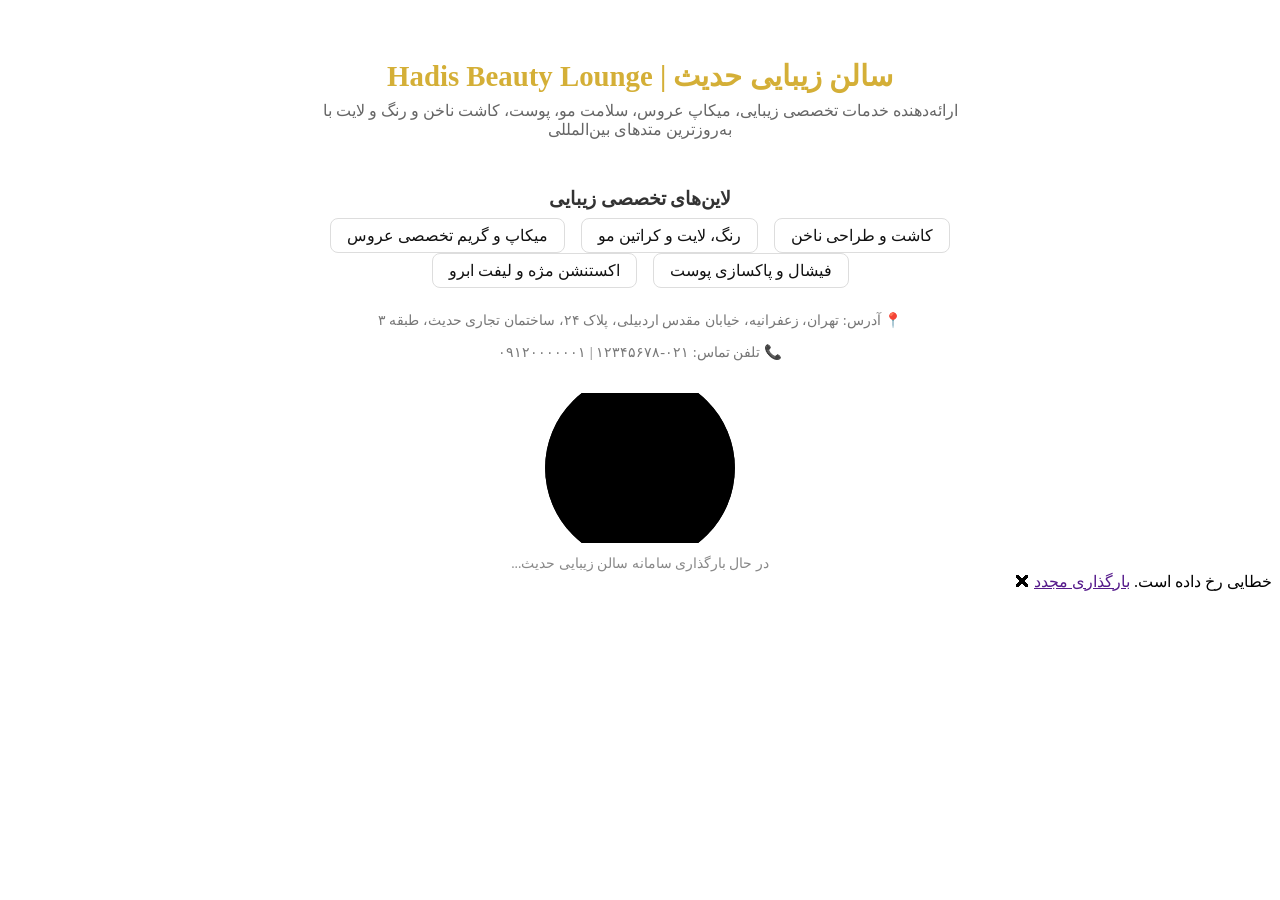
==== BlazorAppSolon/wwwroot/index.html @ bdcd31df "feat(seo): پیاده‌سازی جامع لایه سئو، داده‌های ساختاریافته Schema.org و متاداده‌ها" ====
<!DOCTYPE html>
<html lang="fa" dir="rtl">

<head>
    <meta charset="utf-8" />
    <meta name="viewport" content="width=device-width, initial-scale=1.0, maximum-scale=5.0" />
    <title>سالن زیبایی حدیث | Hadis Beauty Salon</title>
    <meta name="description" content="سالن زیبایی حدیث — خدمات لوکس و حرفه‌ای زیبایی، میکاپ عروس، سلامت مو، پوست و کاشت ناخن در زعفرانیه تهران." />
    <meta name="keywords" content="سالن زیبایی, آرایشگاه زنانه, کاشت ناخن, رنگ و لایت, میکاپ عروس, فیشال پوست, سالن زیبایی حدیث" />
    <meta name="theme-color" content="#d4af37" />
    <base href="/" />

    <!-- پیش‌بارگذاری فونت‌های اصلی جهت بهینه‌سازی سرعت و Core Web Vitals -->
    <link rel="preload" href="fonts/vazirmatn-arabic.woff2" as="font" type="font/woff2" crossorigin />
    <link rel="preload" href="fonts/playfair-display-latin.woff2" as="font" type="font/woff2" crossorigin />

    <!-- لینک کنونیکال و متاتگ‌های Open Graph و توییتر پایه -->
    <link rel="canonical" href="https://hadisbeauty.salon/" />
    <meta property="og:site_name" content="سالن زیبایی حدیث" />
    <meta property="og:title" content="سالن زیبایی حدیث | Hadis Beauty Salon" />
    <meta property="og:description" content="خدمات VIP و لوکس زیبایی، میکاپ عروس، پوست و مو در محیطی مدرن و اختصاصی." />
    <meta property="og:image" content="https://hadisbeauty.salon/img/hero.jpg" />
    <meta property="og:url" content="https://hadisbeauty.salon/" />
    <meta property="og:type" content="website" />
    <meta property="og:locale" content="fa_IR" />

    <meta name="twitter:card" content="summary_large_image" />
    <meta name="twitter:title" content="سالن زیبایی حدیث | Hadis Beauty Salon" />
    <meta name="twitter:description" content="خدمات VIP و تخصصی زیبایی بانوان در محیطی آرام و مدرن." />
    <meta name="twitter:image" content="https://hadisbeauty.salon/img/hero.jpg" />

    <link rel="stylesheet" href="css/app.css" />
    <link rel="icon" type="image/png" href="favicon.png" />
    <link href="BlazorAppSolon.styles.css" rel="stylesheet" />
    <link href="manifest.webmanifest" rel="manifest" />
    <link rel="apple-touch-icon" sizes="512x512" href="icon-512.png" />
    <link rel="apple-touch-icon" sizes="192x192" href="icon-192.png" />
</head>

<body>
    <div id="app">
        <!-- محتوای معنایی اولیه جهت خوانش موتورهای جستجو قبل از لود جاوااسکریپت (Crawler-friendly Fallback) -->
        <header style="text-align:center; padding:2rem 1rem;">
            <h1 style="color:#d4af37; font-size:1.8rem; margin-bottom:.5rem;">سالن زیبایی حدیث | Hadis Beauty Lounge</h1>
            <p style="color:#666; font-size:1rem; max-width:640px; margin:0 auto;">
                ارائه‌دهنده خدمات تخصصی زیبایی، میکاپ عروس، سلامت مو، پوست، کاشت ناخن و رنگ و لایت با به‌روزترین متدهای بین‌المللی
            </p>
        </header>

        <main style="max-width:800px; margin:0 auto; padding:0 1rem; text-align:center;">
            <h2 style="font-size:1.2rem; color:#333; margin-top:1rem;">لاین‌های تخصصی زیبایی</h2>
            <ul style="list-style:none; padding:0; display:flex; flex-wrap:wrap; justify-content:center; gap:1rem; margin-top:1rem;">
                <li><a href="services/nail" style="color:#111; text-decoration:none; padding:.5rem 1rem; border:1px solid #ddd; border-radius:8px;">کاشت و طراحی ناخن</a></li>
                <li><a href="services/hair" style="color:#111; text-decoration:none; padding:.5rem 1rem; border:1px solid #ddd; border-radius:8px;">رنگ، لایت و کراتین مو</a></li>
                <li><a href="services/bride" style="color:#111; text-decoration:none; padding:.5rem 1rem; border:1px solid #ddd; border-radius:8px;">میکاپ و گریم تخصصی عروس</a></li>
                <li><a href="services/skin" style="color:#111; text-decoration:none; padding:.5rem 1rem; border:1px solid #ddd; border-radius:8px;">فیشال و پاکسازی پوست</a></li>
                <li><a href="services/lash" style="color:#111; text-decoration:none; padding:.5rem 1rem; border:1px solid #ddd; border-radius:8px;">اکستنشن مژه و لیفت ابرو</a></li>
            </ul>

            <div style="margin-top:2rem; font-size:.9rem; color:#777;">
                <p>📍 آدرس: تهران، زعفرانیه، خیابان مقدس اردبیلی، پلاک ۲۴، ساختمان تجاری حدیث، طبقه ۳</p>
                <p>📞 تلفن تماس: ۰۲۱-۱۲۳۴۵۶۷۸ | ۰۹۱۲۰۰۰۰۰۰۱</p>
            </div>

            <div style="margin-top:2rem;">
                <svg class="loading-progress" aria-label="در حال بارگذاری">
                    <circle r="40%" cx="50%" cy="50%" />
                    <circle r="40%" cx="50%" cy="50%" />
                </svg>
                <div class="loading-progress-text" style="font-size:.85rem; color:#888; margin-top:.5rem;">در حال بارگذاری سامانه سالن زیبایی حدیث...</div>
            </div>
        </main>
    </div>

    <div id="blazor-error-ui">
        خطایی رخ داده است.
        <a href="" class="reload">بارگذاری مجدد</a>
        <a class="dismiss">🗙</a>
    </div>

    <script src="_framework/blazor.webassembly.js"></script>
    <script>navigator.serviceWorker.register('service-worker.js');</script>
</body>

</html>
---- BlazorAppSolon/wwwroot/css/app.css ----
/* ============================================================
   Hadis Beauty — Design System  (بر اساس بریف طراحی)
   ============================================================ */

:root {
    --bg-light: #F1EBE3;   /* پس زمینه اصلی روشن (بژ/کرم) */
    --bg-dark: #101010;    /* پس زمینه تیره (فوتر، برن داخلی) */
    --text-dark: #1A1A1A;  /* متن اصلی روی روشن */
    --text-light: #FFFFFF; /* متن روی تیره */
    --btn-primary: #1A1A1A;
    --accent-red: #C1272D; /* دکمه اکشن ویژه (رزرو نوبت) */
    --brand-black: #000000;
    --beige-soft: #E4D9CC; /* المان های خط نگاره تزئینی */
    --radius-pill: 999px;
    --font-brand: 'Playfair Display', 'Cormorant Garamond', Georgia, serif;
    --font-body: 'Vazirmatn', 'IRANSans', Tahoma, system-ui, sans-serif;
    --maxw: 1240px;
}

/* فونت برند: Playfair Display (سریف لوکس) — فونت متن فارسی: Vazirmatn */
@font-face {
    font-family: 'Playfair Display';
    font-style: normal;
    font-weight: 400 700;
    font-display: swap;
    src: url('../fonts/playfair-display-latin.woff2') format('woff2');
    unicode-range: U+0000-00FF, U+0131, U+0152-0153, U+02BB-02BC, U+2000-206F, U+2074, U+20AC, U+2122, U+2191, U+2193, U+2212, U+2215;
}

@font-face {
    font-family: 'Vazirmatn';
    font-style: normal;
    font-weight: 100 900;
    font-display: swap;
    src: url('../fonts/vazirmatn-arabic.woff2') format('woff2');
    unicode-range: U+0600-06FF, U+0750-077F, U+FB50-FDFF, U+FE70-FEFF, U+200C-200E, U+2010-2011;
}

@font-face {
    font-family: 'Vazirmatn';
    font-style: normal;
    font-weight: 100 900;
    font-display: swap;
    src: url('../fonts/vazirmatn-latin.woff2') format('woff2');
    unicode-range: U+0000-00FF, U+0131, U+2000-206F, U+2074, U+20AC, U+2122, U+2212;
}

* { box-sizing: border-box; }

html, body {
    margin: 0;
    padding: 0;
    direction: rtl;
    font-family: var(--font-body);
    font-size: 16px;
    line-height: 2;
    color: var(--text-dark);
    background: var(--bg-light);
}

h1, h2, h3, h4 { line-height: 1.5; margin: 0 0 .6rem; }

a { color: inherit; text-decoration: none; }

.serif {
    font-family: var(--font-brand);
    font-weight: 400;
    letter-spacing: .04em;
}

.container {
    max-width: var(--maxw);
    margin: 0 auto;
    padding: 0 20px;
}

/* ---------- دکمه ها ---------- */
.btn-solon {
    display: inline-flex;
    align-items: center;
    gap: .5rem;
    padding: .8rem 2.1rem;
    border-radius: var(--radius-pill);
    background: var(--btn-primary);
    color: var(--text-light);
    border: none;
    font-size: .95rem;
    cursor: pointer;
    transition: opacity .25s, transform .25s;
}
.btn-solon:hover { opacity: .85; transform: translateY(-2px); color: var(--text-light); }
.btn-solon.red { background: var(--accent-red); }
.btn-solon.ghost { background: transparent; color: var(--text-dark); border: 1px solid var(--text-dark); }
.btn-solon.lg { padding: 1rem 2.8rem; font-size: 1.05rem; }

/* ---------- هدر دو ردیفه ---------- */
.topbar {
    background: var(--bg-dark);
    color: var(--text-light);
    font-size: .82rem;
}
.topbar .container {
    display: flex;
    align-items: center;
    justify-content: space-between;
    gap: 1rem;
    min-height: 44px;
}
.topbar a:hover { color: var(--beige-soft); }
.topnav {
    display: flex;
    gap: 1.4rem;
    flex-wrap: wrap;
    justify-content: center;
}
.topnav a { opacity: .85; }
.topnav a.active, .topnav a:hover { opacity: 1; }

.headerbar { background: var(--bg-light); border-bottom: 1px solid var(--beige-soft); }
.headerbar .container {
    display: grid;
    grid-template-columns: 1fr auto 1fr;
    align-items: center;
    padding-top: 18px;
    padding-bottom: 18px;
}
.brand { text-align: center; }
.brand .monogram {
    font-family: var(--font-brand);
    font-size: 2rem;
    letter-spacing: .18em;
    color: var(--brand-black);
}
.brand .brand-name {
    display: block;
    font-size: .72rem;
    letter-spacing: .3em;
    opacity: .7;
    margin-top: -6px;
}
.header-left { display: flex; justify-content: flex-start; }
.header-right { display: flex; justify-content: flex-end; }
.icon-btn {
    width: 42px; height: 42px;
    border-radius: 50%;
    display: inline-flex; align-items: center; justify-content: center;
    border: 1px solid var(--beige-soft);
    background: transparent;
}

/* ---------- هیرو ---------- */
.hero {
    position: relative;
    background: var(--bg-light);
    overflow: hidden;
    padding: 70px 0 90px;
}
.hero-grid {
    display: grid;
    grid-template-columns: 1fr 1fr;
    gap: 60px;
    align-items: center;
}
.hero-copy .eyebrow {
    font-size: .9rem;
    letter-spacing: .22em;
    opacity: .7;
    margin-bottom: 1rem;
}
.hero-copy h1 {
    font-family: var(--font-brand);
    font-size: clamp(2.6rem, 6vw, 4.6rem);
    letter-spacing: .03em;
    direction: ltr;
    text-align: right;
}
.hero-copy p { max-width: 460px; opacity: .8; }
.hero-media { position: relative; }
.arch {
    border-radius: 320px 320px 18px 18px;
    overflow: hidden;
    aspect-ratio: 3 / 4;
    box-shadow: 0 30px 60px rgba(0,0,0,.12);
}
.arch img { width: 100%; height: 100%; object-fit: cover; display: block; }
.play-btn {
    position: absolute;
    inset: auto auto 26px 26px;
    width: 68px; height: 68px;
    border-radius: 50%;
    background: rgba(255,255,255,.85);
    backdrop-filter: blur(4px);
    border: none;
    display: flex; align-items: center; justify-content: center;
    cursor: pointer;
}

/* گل و برگ تزئینی خط نگاره */
.leaf-deco { position: absolute; opacity: .55; pointer-events: none; z-index: 0; }
.leaf-tr { top: -20px; right: -30px; width: 240px; }
.leaf-bl { bottom: -40px; left: -30px; width: 280px; transform: rotate(180deg); }
.hero .container, .section .container { position: relative; z-index: 1; }

/* ---------- عنوان بخش ---------- */
.section { padding: 84px 0; position: relative; overflow: hidden; }
.section.light { background: var(--bg-light); }
.section-title {
    text-align: center;
    font-weight: 700;
    font-size: clamp(1.5rem, 3vw, 2.2rem);
    color: var(--text-dark);
    margin-bottom: 3rem;
}

/* ---------- گرید خدمات ---------- */
.services-grid {
    display: grid;
    grid-template-columns: repeat(6, 1fr);
    gap: 34px 20px;
}
.service-item { text-align: center; }
.service-item svg { width: 58px; height: 58px; margin-bottom: .4rem; }
.service-item span { display: block; font-size: .92rem; }
.service-item:hover svg { transform: translateY(-4px); transition: transform .3s; }

/* ---------- CTA ---------- */
.cta {
    position: relative;
    min-height: 460px;
    display: flex; align-items: center; justify-content: center;
    background-size: cover;
    background-position: center;
}
.cta::after { content: ''; position: absolute; inset: 0; background: rgba(0,0,0,.18); }
.cta-card {
    position: relative;
    z-index: 2;
    background: rgba(255,255,255,.94);
    padding: 44px 52px;
    text-align: center;
    max-width: 520px;
    box-shadow: 0 24px 60px rgba(0,0,0,.18);
}
.cta-card .brandline { font-size: .78rem; letter-spacing: .3em; opacity: .65; }

/* ---------- فوتر ---------- */
.site-footer {
    background: var(--bg-dark);
    color: var(--text-light);
    padding: 60px 0 0;
}
.footer-grid {
    display: grid;
    grid-template-columns: repeat(3, 1fr);
    gap: 40px;
    text-align: center;
}
.footer-grid h4 { font-size: 1rem; margin-bottom: 1rem; }
.footer-grid p, .footer-grid a { font-size: .9rem; opacity: .85; }
.stars { color: #E8C46A; letter-spacing: .2em; }
.ig-circle {
    width: 64px; height: 64px; border-radius: 50%;
    background: linear-gradient(45deg,#F58529,#DD2A7B,#8134AF,#515BD4);
    display: inline-flex; align-items: center; justify-content: center;
}
.footer-bottom {
    margin-top: 44px;
    border-top: 1px solid rgba(255,255,255,.14);
    padding: 18px 0;
    text-align: center;
    font-size: .8rem;
    opacity: .7;
}

/* ---------- برن صفحات داخلی ---------- */
.page-burn {
    background: linear-gradient(180deg, #F9F6F0 0%, var(--bg-light) 100%);
    color: var(--text-dark);
    padding: 42px 0 32px;
    text-align: center;
    border-bottom: 1px solid var(--beige-soft);
}
.page-burn h1 { font-size: clamp(1.8rem, 4vw, 2.6rem); font-weight: 700; color: var(--text-dark); }
.breadcrumb-solon { font-size: .88rem; opacity: .75; color: #555; }
.breadcrumb-solon a { color: var(--text-dark); font-weight: 600; }
.breadcrumb-solon span { margin: 0 .35rem; }
.page-burn h1 { font-size: clamp(1.8rem, 4vw, 2.8rem); font-weight: 700; }
.breadcrumb-solon { font-size: .85rem; opacity: .75; }
.breadcrumb-solon span { margin: 0 .35rem; }

/* ---------- گرید تصاویر ---------- */
.photo-grid {
    display: grid;
    grid-template-columns: repeat(3, 1fr);
    gap: 22px;
}
.photo-grid img {
    width: 100%;
    aspect-ratio: 4 / 5;
    object-fit: cover;
    border-radius: 10px;
    display: block;
}

/* ---------- ریسپانسیو ---------- */
@media (max-width: 991px) {
    .hero-grid { grid-template-columns: 1fr; gap: 36px; }
    .hero-copy h1 { text-align: center; }
    .hero-copy { text-align: center; }
    .hero-copy p { margin-inline: auto; }
    .services-grid { grid-template-columns: repeat(3, 1fr); }
    .photo-grid { grid-template-columns: repeat(2, 1fr); }
    .footer-grid { grid-template-columns: 1fr; }
    .topnav { display: none; }
}
@media (max-width: 575px) {
    .services-grid { grid-template-columns: repeat(2, 1fr); }
    .photo-grid { grid-template-columns: 1fr; }
    .cta-card { padding: 30px 22px; }
}

/* ---------- Blazor error ui ---------- */
.loading-progress { position: relative; display: block; width: 8rem; height: 8rem; margin: 20vh auto 1rem; }
.loading-progress circle { fill: none; stroke: #E4D9CC; stroke-width: .6rem; transform-origin: 50% 50%; transform: rotate(-90deg); }
.loading-progress circle:last-child { stroke: #1A1A1A; stroke-dasharray: calc(3.141 * var(--blazor-load-percentage, 0%) * .8), 500%; transition: stroke-dasharray .05s ease-in-out; }
.loading-progress-text { position: absolute; text-align: center; font-weight: bold; inset: calc(20vh + 3.25rem) 0 auto 0; }
.loading-progress-text:after { content: var(--blazor-load-percentage-text, "در حال بارگذاری"); }
#blazor-error-ui {
    background: #1A1A1A; color: #fff; bottom: 0; display: none;
    left: 0; padding: .8rem 1.2rem; position: fixed; width: 100%; z-index: 1000;
}
#blazor-error-ui .dismiss { cursor: pointer; position: absolute; left: 1rem; top: .75rem; }

/* ============================================================
   پنل کاربری (مشتری / پرسنل / ادمین)
   ============================================================ */
.panel-shell { display: grid; grid-template-columns: 268px 1fr; min-height: 100vh; background: #F7F3EE; }

.panel-side {
    background: var(--bg-dark); color: var(--text-light);
    padding: 22px 16px; display: flex; flex-direction: column; gap: 14px;
    position: sticky; top: 0; height: 100vh; overflow-y: auto;
}
.panel-logo { text-align: center; display: block; margin-bottom: .6rem; }
.panel-logo .monogram { font-family: var(--font-brand); font-size: 1.8rem; letter-spacing: .18em; }
.panel-logo small { display: block; font-size: .65rem; letter-spacing: .28em; opacity: .6; }

.panel-nav { display: flex; flex-direction: column; gap: 2px; flex: 1; }
.panel-nav .nav-group {
    font-size: .7rem; letter-spacing: .12em; opacity: .5;
    margin: 14px 8px 4px; border-top: 1px solid rgba(255,255,255,.1); padding-top: 10px;
}
.panel-nav a {
    display: block; padding: .55rem .8rem; border-radius: 10px;
    font-size: .88rem; opacity: .85; transition: background .2s;
}
.panel-nav a:hover { background: rgba(255,255,255,.08); opacity: 1; }
.panel-nav a.active { background: var(--beige-soft); color: var(--text-dark); opacity: 1; }

.logout {
    margin-top: auto; background: transparent; color: #fff;
    border: 1px solid rgba(255,255,255,.3); border-radius: var(--radius-pill);
    padding: .6rem; cursor: pointer; font-family: inherit;
}
.logout:hover { background: var(--accent-red); border-color: var(--accent-red); }

.panel-main { display: flex; flex-direction: column; }
.panel-top {
    background: #fff; border-bottom: 1px solid #E8DFD4;
    padding: 14px 26px; display: flex; align-items: center; justify-content: space-between;
}
.role-chip {
    background: var(--beige-soft); border-radius: var(--radius-pill);
    padding: .15rem .75rem; font-size: .75rem; margin-right: .6rem;
}
.panel-body { padding: 26px; }
.panel-title { font-size: 1.3rem; font-weight: 700; margin-bottom: 1.2rem; }

.stat-grid { display: grid; grid-template-columns: repeat(auto-fit, minmax(160px, 1fr)); gap: 16px; }
.stat {
    background: #fff; border: 1px solid #EFE6DA; border-radius: 14px;
    padding: 18px; text-align: center;
}
.stat span { font-size: 1.6rem; }
.stat b { display: block; font-size: 1.5rem; margin: .2rem 0; }
.stat small { opacity: .65; }

.panel-card {
    background: #fff; border: 1px solid #EFE6DA; border-radius: 14px;
    padding: 20px; margin-top: 20px;
}
.panel-card-head {
    display: flex; align-items: center; justify-content: space-between;
    gap: 1rem; flex-wrap: wrap; margin-bottom: 1rem;
}
.panel-card-head h3 { font-size: 1.05rem; margin: 0; }

.panel-table { width: 100%; border-collapse: collapse; font-size: .88rem; }
.panel-table th, .panel-table td { padding: .6rem .7rem; text-align: right; border-bottom: 1px solid #F0E9E0; }
.panel-table th { background: #FAF6F1; font-weight: 700; white-space: nowrap; }
.panel-table tbody tr:hover { background: #FCFAF7; }

.badge { border-radius: var(--radius-pill); padding: .1rem .7rem; font-size: .75rem; }
.badge.ok { background: #E3F2E5; color: #24662F; }
.badge.off { background: #F4E3E3; color: #8C2B2B; }

.row-actions { display: flex; gap: .4rem; }
.mini {
    border: 1px solid #DDD1C2; background: #fff; border-radius: var(--radius-pill);
    padding: .25rem .8rem; font-size: .78rem; cursor: pointer; font-family: inherit;
}
.mini:hover { background: #F3ECE3; }
.mini.danger { border-color: #E2B4B4; color: var(--accent-red); }

.panel-input {
    width: 100%; padding: .55rem .8rem; border: 1px solid #DED3C5;
    border-radius: 10px; font-family: inherit; font-size: .9rem; background: #fff;
}
.panel-input:focus { outline: none; border-color: var(--text-dark); }

.form-grid { display: grid; grid-template-columns: repeat(auto-fit, minmax(230px, 1fr)); gap: 14px; }
.form-field label { display: block; font-size: .82rem; margin-bottom: .3rem; opacity: .75; }
.switch { display: flex; align-items: center; gap: .5rem; }

.entity-links { display: grid; grid-template-columns: repeat(auto-fill, minmax(190px, 1fr)); gap: 10px; }
.entity-link {
    display: flex; align-items: center; gap: .6rem; padding: .7rem .9rem;
    border: 1px solid #EFE6DA; border-radius: 12px; background: #FDFBF9; font-size: .9rem;
}
.entity-link:hover { border-color: var(--text-dark); }
.entity-link .ico { font-size: 1.1rem; }

.panel-alert {
    background: #F3EDE4; border-right: 3px solid var(--text-dark);
    padding: .6rem 1rem; border-radius: 8px; margin: .8rem 0; font-size: .88rem;
}
.panel-alert.error { background: #FBEDED; border-right-color: var(--accent-red); color: #8C2B2B; }

.modal-backdrop { position: fixed; inset: 0; background: rgba(0,0,0,.45); z-index: 900; }
.modal-box {
    position: fixed; z-index: 901; top: 50%; left: 50%; transform: translate(-50%, -50%);
    background: #fff; border-radius: 16px; padding: 26px; width: min(760px, 92vw);
    max-height: 86vh; overflow-y: auto; box-shadow: 0 30px 70px rgba(0,0,0,.3);
}
.modal-box h3 { font-size: 1.05rem; margin-bottom: 1.2rem; }

.login-card {
    background: #fff; border: 1px solid #EFE6DA; border-radius: 18px;
    padding: 34px; box-shadow: 0 24px 60px rgba(0,0,0,.08);
}
.login-card .form-field { margin-bottom: .9rem; }
.demo-box {
    margin-top: 1.4rem; background: #FAF6F1; border-radius: 12px;
    padding: .9rem 1.1rem; font-size: .82rem;
}
.demo-box ul { margin: .4rem 0 0; padding-right: 1.1rem; }
.validation-message { color: var(--accent-red); font-size: .78rem; }

@media (max-width: 900px) {
    .panel-shell { grid-template-columns: 1fr; }
    .panel-side { position: static; height: auto; }
}

.source-chip {
    font-size: .68rem; font-weight: 400; background: #F0E9E0;
    border-radius: var(--radius-pill); padding: .1rem .6rem; margin-right: .5rem; opacity: .8;
}
.conn-dot { display: inline-flex; align-items: center; gap: .35rem; font-size: .75rem; opacity: .8; }
.conn-dot i { width: 8px; height: 8px; border-radius: 50%; background: #2E7D32; display: inline-block; }
.conn-dot.offline i { background: #C1272D; }

.quick-login { display: flex; gap: .5rem; flex-wrap: wrap; margin: .6rem 0; }
.quick-login .mini { padding: .4rem 1rem; }

/* ============================================================
   نمونه کارها (صفحات خدمات، گالری و علاقه مندی ها)
   ============================================================ */
.service-pages { display: grid; grid-template-columns: repeat(auto-fit, minmax(290px, 1fr)); gap: 22px; }
.service-page-card {
    background: #fff; border: 1px solid #EFE6DA; border-radius: 16px; overflow: hidden;
    display: flex; flex-direction: column; transition: transform .25s, box-shadow .25s;
}
.service-page-card:hover { transform: translateY(-4px); box-shadow: 0 18px 40px rgba(0,0,0,.1); }
.service-page-card img { width: 100%; height: 190px; object-fit: cover; }
.service-page-card > div { padding: 16px 18px 20px; }
.service-page-card h3 { font-size: 1.05rem; }
.service-page-card p { font-size: .88rem; opacity: .75; line-height: 1.9; }
.from-price { display: block; font-size: .85rem; font-weight: 700; }
.work-count { display: inline-block; margin-top: .4rem; font-size: .75rem; background: var(--beige-soft); border-radius: var(--radius-pill); padding: .1rem .7rem; }

.service-intro { display: grid; grid-template-columns: 1fr auto; gap: 34px; align-items: center; }
.service-intro .arch { aspect-ratio: 3/4; border-radius: 240px 240px 16px 16px; }

.work-grid { display: grid; grid-template-columns: repeat(auto-fill, minmax(255px, 1fr)); gap: 20px; }
.work-card {
    background: #fff; border: 1px solid #EFE6DA; border-radius: 16px; overflow: hidden;
    display: flex; flex-direction: column; transition: transform .25s, box-shadow .25s;
}
.work-card:hover { transform: translateY(-4px); box-shadow: 0 18px 40px rgba(0,0,0,.1); }
.work-thumb { position: relative; cursor: pointer; }
.work-thumb img { width: 100%; aspect-ratio: 4/5; object-fit: cover; display: block; }
.work-price {
    position: absolute; bottom: 10px; right: 10px; background: rgba(255,255,255,.92);
    border-radius: var(--radius-pill); padding: .15rem .8rem; font-size: .75rem;
}
.work-body { padding: 14px 16px 18px; display: flex; flex-direction: column; gap: .5rem; }
.work-body h4 { font-size: .98rem; margin: 0; cursor: pointer; }
.work-meta { display: flex; gap: .9rem; font-size: .78rem; opacity: .7; flex-wrap: wrap; }
.work-actions { display: flex; gap: .4rem; flex-wrap: wrap; align-items: center; }

.fav-btn {
    border: 1px solid #DED3C5; background: #fff; border-radius: var(--radius-pill);
    padding: .28rem .85rem; font-size: .78rem; cursor: pointer; font-family: inherit;
}
.fav-btn:hover { border-color: var(--accent-red); }
.fav-btn.on { background: #FBEDED; border-color: var(--accent-red); color: var(--accent-red); }
.mini.primary { background: var(--text-dark); color: #fff; border-color: var(--text-dark); }
.need-login { display: block; font-size: .75rem; color: var(--accent-red); }
.need-login a { text-decoration: underline; }

.filter-bar { display: flex; gap: .5rem; flex-wrap: wrap; justify-content: center; margin-bottom: 2rem; }
.chip {
    border: 1px solid #DED3C5; background: #fff; border-radius: var(--radius-pill);
    padding: .4rem 1.1rem; font-size: .85rem; cursor: pointer; font-family: inherit;
}
.chip.on { background: var(--text-dark); color: #fff; border-color: var(--text-dark); }

.work-modal { width: min(920px, 94vw); }
.modal-close {
    position: absolute; top: 14px; left: 14px; border: none; background: transparent;
    font-size: 1.1rem; cursor: pointer;
}
.work-modal-grid { display: grid; grid-template-columns: 320px 1fr; gap: 26px; }
.work-modal-img { width: 100%; aspect-ratio: 4/5; object-fit: cover; border-radius: 12px; }
.ba-switch { display: flex; gap: .4rem; justify-content: center; margin-top: .6rem; }
.work-chip { background: var(--beige-soft); border-radius: var(--radius-pill); padding: .15rem .8rem; font-size: .75rem; }
.work-specs { list-style: none; padding: 0; margin: 1rem 0; }
.work-specs li { display: flex; justify-content: space-between; border-bottom: 1px dashed #EDE3D7; padding: .35rem 0; font-size: .88rem; }
.work-specs span { opacity: .7; }
.work-tags { display: flex; gap: .4rem; flex-wrap: wrap; font-size: .75rem; opacity: .7; }

.reserve-work { display: grid; grid-template-columns: 180px 1fr; gap: 20px; background: #fff;
    border: 1px solid #EFE6DA; border-radius: 16px; padding: 16px; }
.reserve-work img { width: 100%; aspect-ratio: 4/5; object-fit: cover; border-radius: 12px; }

@media (max-width: 800px) {
    .service-intro { grid-template-columns: 1fr; }
    .work-modal-grid { grid-template-columns: 1fr; }
    .reserve-work { grid-template-columns: 1fr; }
}

/* ---------- آپلود تصویر ---------- */
.upload-box { display: flex; flex-direction: column; gap: .5rem; }
.upload-drop {
    border: 1px dashed #CDBFAD; border-radius: 12px; padding: .9rem 1rem;
    background: #FDFBF9; cursor: pointer; font-size: .85rem; display: block;
}
.upload-drop:hover { border-color: var(--text-dark); }
.upload-drop input { display: block; margin-bottom: .4rem; font-size: .8rem; }
.upload-preview { display: flex; gap: .8rem; align-items: center; }
.upload-preview img { width: 92px; height: 92px; object-fit: cover; border-radius: 10px; border: 1px solid #EFE6DA; }
.hash-chip {
    display: block; font-size: .7rem; direction: ltr; opacity: .65;
    word-break: break-all; margin-bottom: .4rem;
}
.cell-thumb { width: 46px; height: 46px; object-fit: cover; border-radius: 8px; }
.badge.wait { background: #FBF3E0; color: #8A6410; }

/* ---------- وبلاگ ---------- */
.blog-featured {
    display: grid; grid-template-columns: 1.1fr 1fr; gap: 26px; align-items: center;
    background: #fff; border: 1px solid #EFE6DA; border-radius: 18px; overflow: hidden; margin-bottom: 26px;
}
.blog-featured img { width: 100%; height: 100%; min-height: 260px; object-fit: cover; }
.blog-featured > div { padding: 22px 26px; }
.blog-featured h3 { font-size: 1.35rem; margin: .5rem 0; }
.blog-featured p { opacity: .8; font-size: .92rem; }

.blog-grid { display: grid; grid-template-columns: repeat(auto-fill, minmax(270px, 1fr)); gap: 20px; }
.blog-card {
    background: #fff; border: 1px solid #EFE6DA; border-radius: 16px; overflow: hidden;
    display: flex; flex-direction: column; transition: transform .25s, box-shadow .25s;
}
.blog-card:hover { transform: translateY(-4px); box-shadow: 0 18px 40px rgba(0,0,0,.1); }
.blog-card img { width: 100%; height: 175px; object-fit: cover; }
.blog-card > div { padding: 14px 16px 18px; }
.blog-card h3 { font-size: 1rem; margin: .45rem 0; line-height: 1.8; }
.blog-card p { font-size: .85rem; opacity: .75; }
.blog-card small, .blog-featured small { font-size: .75rem; opacity: .6; }

.post-title { font-size: clamp(1.5rem, 3.4vw, 2.2rem); line-height: 1.7; }
.post-meta { display: flex; gap: 1.2rem; flex-wrap: wrap; font-size: .82rem; opacity: .7; margin-bottom: 1.4rem; }
.post-hero { width: 100%; max-height: 420px; object-fit: cover; border-radius: 16px; }
.post-lead { font-size: 1.05rem; line-height: 2.2; margin: 1.6rem 0; padding-right: 1rem; border-right: 3px solid var(--beige-soft); }
.post-h2 { font-size: 1.15rem; margin-top: 2rem; }
.post-p { line-height: 2.3; opacity: .88; }
.post-list { padding-right: 1.2rem; }
.post-list li { line-height: 2.2; }
.post-tags { display: flex; gap: .5rem; flex-wrap: wrap; margin-top: 1.6rem; font-size: .78rem; opacity: .7; }
.post-cta {
    margin-top: 2.2rem; background: #fff; border: 1px solid #EFE6DA; border-radius: 16px;
    padding: 22px 26px; display: flex; align-items: center; justify-content: space-between; gap: 1rem; flex-wrap: wrap;
}
.post-cta h3 { font-size: 1.05rem; margin: 0 0 .3rem; }
.post-cta p { margin: 0; opacity: .75; font-size: .9rem; }

@media (max-width: 800px) {
    .blog-featured { grid-template-columns: 1fr; }
}

/* ============================================================
   ارتقای استایل‌ها و پیاده‌سازی نیازمندی‌های سند Solon (بندهای ۱ تا ۲۴)
   ============================================================ */

/* ---------- حذف هاله مشکی و بازطراحی هدر مدرن و لوکس (بند ۱) ---------- */
.solon-header {
    background: #FAF7F2;
    border-bottom: 1px solid #E6DDD0;
    box-shadow: 0 4px 20px rgba(0,0,0,0.03);
    position: sticky;
    top: 0;
    z-index: 1000;
}

.solon-header .topbar {
    background: #252220;
    color: #E7DFD5;
    font-size: .8rem;
    border-bottom: 1px solid rgba(255,255,255,0.06);
}
.solon-header .topbar .container {
    display: flex;
    justify-content: space-between;
    align-items: center;
    min-height: 40px;
    gap: 1rem;
}
.topbar-socials { display: flex; align-items: center; gap: 1rem; }
.topbar-socials a { display: inline-flex; align-items: center; gap: .4rem; opacity: .88; transition: opacity .2s; }
.topbar-socials a:hover { opacity: 1; color: #E8C46A; }
.topbar-info { display: flex; align-items: center; gap: .8rem; font-size: .78rem; opacity: .85; }
.dot-separator { opacity: .4; }
.topbar-panel-link {
    background: rgba(255,255,255,0.12);
    padding: .2rem .75rem;
    border-radius: 999px;
    font-size: .78rem;
    transition: background .2s;
}
.topbar-panel-link:hover { background: rgba(255,255,255,0.22); color: #fff; }

.main-navbar {
    background: #FAF7F2;
    padding: 12px 0;
}
.navbar-container {
    display: flex;
    justify-content: space-between;
    align-items: center;
    gap: 1.5rem;
}
.nav-links {
    display: flex;
    align-items: center;
    gap: 1.6rem;
}
.nav-item {
    font-size: .95rem;
    font-weight: 500;
    color: var(--text-dark);
    position: relative;
    padding: .4rem 0;
    transition: color .2s;
}
.nav-item:hover, .nav-item.active {
    color: var(--accent-red);
}

/* منوی بازشوی دسته‌بندی خدمات در هدر (بند ۱) */
.nav-dropdown { position: relative; }
.nav-dropdown-toggle { cursor: pointer; display: inline-flex; align-items: center; gap: .3rem; }
.arrow-down { font-size: .75rem; }
.nav-dropdown-menu {
    position: absolute;
    top: 100%;
    right: 0;
    background: #FFFFFF;
    border: 1px solid #EAE0D3;
    border-radius: 12px;
    box-shadow: 0 16px 36px rgba(0,0,0,0.08);
    min-width: 220px;
    padding: 8px 0;
    z-index: 1010;
    animation: fadeInMenu .2s ease-out;
}
@keyframes fadeInMenu {
    from { opacity: 0; transform: translateY(6px); }
    to { opacity: 1; transform: translateY(0); }
}
.dropdown-item {
    display: flex;
    align-items: center;
    gap: .6rem;
    padding: 10px 18px;
    font-size: .9rem;
    color: #2A2A2A;
    transition: background .2s, color .2s;
}
.dropdown-item:hover {
    background: #F8F3EC;
    color: var(--accent-red);
}
.dropdown-bullet { color: #C1272D; font-size: .6rem; }

.navbar-actions {
    display: flex;
    align-items: center;
    gap: .8rem;
}
.nav-action-btn {
    height: 42px;
    border-radius: 999px;
    border: 1px solid #E2D7C8;
    background: #FFFFFF;
    display: inline-flex;
    align-items: center;
    justify-content: center;
    cursor: pointer;
    transition: all .2s;
    color: #333;
}
.nav-action-btn:hover {
    background: #F5EFE6;
    border-color: #C1272D;
    color: #C1272D;
}
.nav-action-btn.search-trigger {
    padding: 0 16px;
    gap: .5rem;
    font-size: .85rem;
    color: #666;
}
.nav-action-btn.cart-btn {
    width: 42px;
    padding: 0;
}
.book-btn {
    padding: .65rem 1.6rem !important;
    font-size: .9rem !important;
}

/* ---------- مودال جستجوی حرفه‌ای (بند ۱) ---------- */
.search-overlay {
    position: fixed;
    inset: 0;
    background: rgba(0, 0, 0, 0.6);
    backdrop-filter: blur(4px);
    z-index: 2000;
    display: flex;
    align-items: flex-start;
    justify-content: center;
    padding-top: 80px;
}
.search-modal {
    background: #FFFFFF;
    border-radius: 20px;
    width: 90%;
    max-width: 640px;
    box-shadow: 0 24px 60px rgba(0,0,0,0.25);
    overflow: hidden;
    animation: modalSlideDown .25s ease-out;
}
@keyframes modalSlideDown {
    from { opacity: 0; transform: translateY(-20px); }
    to { opacity: 1; transform: translateY(0); }
}
.search-modal-header {
    display: flex;
    align-items: center;
    justify-content: space-between;
    padding: 16px 20px;
    border-bottom: 1px solid #EFEAE3;
    gap: 1rem;
}
.search-input-wrap {
    display: flex;
    align-items: center;
    gap: .8rem;
    flex: 1;
}
.search-input-wrap svg { color: #888; }
.search-input {
    border: none;
    outline: none;
    font-size: 1.05rem;
    width: 100%;
    font-family: var(--font-body);
}
.search-close-btn {
    border: none;
    background: #F3ECE2;
    width: 32px;
    height: 32px;
    border-radius: 50%;
    cursor: pointer;
    display: flex;
    align-items: center;
    justify-content: center;
    font-size: .9rem;
    transition: background .2s;
}
.search-close-btn:hover { background: #E5DACB; }
.search-modal-body {
    padding: 18px 20px;
    max-height: 60vh;
    overflow-y: auto;
}
.search-quick-links .quick-title {
    font-size: .85rem;
    color: #777;
    margin-bottom: .6rem;
}
.quick-chips { display: flex; gap: .5rem; flex-wrap: wrap; }
.quick-chips button {
    border: 1px solid #E5DCCE;
    background: #FAF7F2;
    border-radius: 999px;
    padding: 5px 14px;
    font-size: .82rem;
    cursor: pointer;
    font-family: var(--font-body);
    transition: all .2s;
}
.quick-chips button:hover {
    background: #C1272D;
    color: #fff;
    border-color: #C1272D;
}
.search-results-list { display: flex; flex-direction: column; gap: 8px; }
.search-result-item {
    display: flex;
    align-items: center;
    gap: 12px;
    padding: 10px 14px;
    border-radius: 12px;
    background: #FAF8F5;
    cursor: pointer;
    transition: background .2s, transform .2s;
}
.search-result-item:hover {
    background: #F2EBE0;
    transform: translateX(-4px);
}
.search-badge {
    font-size: .72rem;
    padding: 3px 8px;
    border-radius: 6px;
    font-weight: 600;
}
.badge-service { background: #FDE8E8; color: #C1272D; }
.badge-staff { background: #E8F4FD; color: #1565C0; }
.badge-work { background: #FFF4E5; color: #B78103; }
.badge-blog { background: #EBF8F2; color: #1B7A4B; }
.search-item-info { flex: 1; }
.search-item-title { font-weight: 600; font-size: .92rem; }
.search-item-sub { font-size: .78rem; opacity: .7; }
.search-item-arrow { color: #999; font-size: 1.1rem; }
.search-empty { text-align: center; padding: 2rem 1rem; opacity: .7; }

/* ---------- فوتر ۳ ستونه استاندارد (بند ۶) ---------- */
.solon-footer {
    background: #181615;
    color: #E5DFD7;
    padding: 60px 0 24px;
    margin-top: 40px;
    border-top: 3px solid #E8C46A;
}
.footer-grid-3col {
    display: grid;
    grid-template-columns: 1.2fr 1fr 1.3fr;
    gap: 40px;
}
.footer-col h4 {
    color: #FFFFFF;
    font-size: 1.1rem;
    margin-bottom: 1.2rem;
    position: relative;
    padding-bottom: .5rem;
}
.footer-col h4::after {
    content: "";
    position: absolute;
    bottom: 0;
    right: 0;
    width: 38px;
    height: 2px;
    background: #C1272D;
}
.footer-brand { margin-bottom: 1rem; }
.footer-monogram {
    font-family: var(--font-brand);
    font-size: 2.2rem;
    color: #E8C46A;
    letter-spacing: .15em;
}
.footer-brand-title {
    font-family: var(--font-brand);
    font-size: 1rem;
    letter-spacing: .25em;
    color: #FFF;
}
.footer-brand-subtitle { font-size: .82rem; opacity: .7; margin-top: -4px; }
.footer-about-short { font-size: .88rem; line-height: 2; opacity: .8; }
.footer-socials { display: flex; gap: .8rem; margin-top: 1.2rem; }
.footer-social-link {
    width: 38px;
    height: 38px;
    border-radius: 50%;
    background: rgba(255,255,255,0.08);
    display: inline-flex;
    align-items: center;
    justify-content: center;
    color: #FFF;
    transition: all .2s;
}
.footer-social-link:hover { background: #C1272D; transform: translateY(-3px); }

.footer-links-list { list-style: none; padding: 0; margin: 0 0 1.5rem; }
.footer-links-list li { margin-bottom: .6rem; }
.footer-links-list a { font-size: .88rem; opacity: .8; transition: opacity .2s, color .2s; }
.footer-links-list a:hover { opacity: 1; color: #E8C46A; padding-right: 4px; }

.footer-newsletter h5 { color: #FFF; margin: 0 0 .4rem; font-size: .95rem; }
.footer-newsletter p { font-size: .82rem; opacity: .75; line-height: 1.8; margin-bottom: .8rem; }
.newsletter-form { display: flex; gap: .5rem; }
.newsletter-form input {
    background: rgba(255,255,255,0.08);
    border: 1px solid rgba(255,255,255,0.18);
    border-radius: 999px;
    padding: .5rem 1rem;
    color: #FFF;
    font-family: var(--font-body);
    font-size: .85rem;
    flex: 1;
}
.newsletter-form button { white-space: nowrap; padding: .5rem 1.4rem; font-size: .85rem; }
.newsletter-success {
    background: rgba(46, 125, 50, 0.2);
    border: 1px solid #2E7D32;
    padding: 8px 12px;
    border-radius: 8px;
    font-size: .82rem;
    color: #81C784;
}

.footer-contact-item {
    display: flex;
    gap: .8rem;
    margin-bottom: 1rem;
    font-size: .88rem;
}
.footer-contact-item .icon { font-size: 1.1rem; }
.footer-contact-item p { margin: 2px 0 0; opacity: .82; line-height: 1.8; }
.footer-map-preview { margin-top: 1.2rem; }
.map-box {
    background: rgba(255,255,255,0.05);
    border: 1px dashed rgba(255,255,255,0.2);
    border-radius: 12px;
    padding: 14px;
    display: flex;
    flex-direction: column;
    gap: .6rem;
    align-items: flex-start;
}
.map-link-btn {
    background: #E8C46A;
    color: #1A1A1A;
    padding: 4px 14px;
    border-radius: 999px;
    font-size: .78rem;
    font-weight: 600;
}

.footer-bottom-bar {
    margin-top: 40px;
    padding-top: 20px;
    border-top: 1px solid rgba(255,255,255,0.1);
    display: flex;
    justify-content: space-between;
    align-items: center;
    font-size: .8rem;
    opacity: .75;
    flex-wrap: wrap;
    gap: 1rem;
}
.footer-enamads { display: flex; gap: .6rem; }
.enamad-chip {
    background: rgba(255,255,255,0.06);
    border: 1px solid rgba(255,255,255,0.12);
    border-radius: 6px;
    padding: 3px 8px;
    font-size: .72rem;
}

/* ---------- هیرو حرفه‌ای دو ستونه (بند ۲) ---------- */
.hero-advanced {
    padding: 48px 0 64px;
    position: relative;
    overflow: hidden;
}
.hero-2col {
    display: grid;
    grid-template-columns: 1fr 1.15fr;
    gap: 50px;
    align-items: center;
}
.hero-slider-wrap { position: relative; }
.hero-slider-arch {
    width: 100%;
    aspect-ratio: 4/5;
    border-radius: 260px 260px 28px 28px;
    overflow: hidden;
    position: relative;
    box-shadow: 0 24px 60px rgba(0,0,0,0.14);
    border: 6px solid #FFF;
}
.hero-slide-img {
    width: 100%;
    height: 100%;
    object-fit: cover;
    display: block;
    transition: transform .6s ease;
}
.slider-controls {
    position: absolute;
    bottom: 18px;
    left: 0;
    right: 0;
    display: flex;
    justify-content: space-between;
    align-items: center;
    padding: 0 18px;
    z-index: 5;
}
.slider-btn {
    width: 36px;
    height: 36px;
    border-radius: 50%;
    background: rgba(0,0,0,0.6);
    color: #FFF;
    border: none;
    cursor: pointer;
    display: flex;
    align-items: center;
    justify-content: center;
    font-size: .9rem;
    transition: background .2s;
}
.slider-btn:hover { background: #C1272D; }
.slider-dots { display: flex; gap: 6px; }
.slider-dots .dot {
    width: 8px;
    height: 8px;
    border-radius: 50%;
    background: rgba(255,255,255,0.5);
    cursor: pointer;
    transition: all .2s;
}
.slider-dots .dot.active {
    width: 20px;
    border-radius: 999px;
    background: #FFF;
}
.hero-badge {
    position: absolute;
    top: 24px;
    right: 24px;
    background: rgba(255,255,255,0.92);
    backdrop-filter: blur(8px);
    border-radius: 999px;
    padding: 6px 14px;
    box-shadow: 0 8px 20px rgba(0,0,0,0.08);
    display: flex;
    align-items: center;
    gap: .4rem;
}
.badge-star { color: #E8C46A; font-weight: 700; font-size: .9rem; }
.badge-text { font-size: .78rem; font-weight: 600; color: #333; }

.hero-text-content { display: flex; flex-direction: column; gap: 1rem; }
.hero-eyebrow {
    display: flex;
    align-items: center;
    gap: .8rem;
    font-size: .95rem;
    font-weight: 600;
    color: #C1272D;
    letter-spacing: .05em;
}
.eyebrow-line { width: 30px; height: 2px; background: #C1272D; }
.hero-main-title {
    font-size: clamp(2.4rem, 4.5vw, 3.8rem);
    line-height: 1.15;
    margin: 0;
    color: #1A1A1A;
}
.hero-desc {
    font-size: 1.05rem;
    line-height: 2.1;
    opacity: .85;
    margin: 0;
}
.hero-quick-box {
    background: #FFFFFF;
    border: 1px solid #EAE1D4;
    border-radius: 18px;
    padding: 16px 20px;
    box-shadow: 0 10px 30px rgba(0,0,0,0.04);
}
.quick-box-header {
    display: flex;
    align-items: center;
    gap: .5rem;
    font-weight: 600;
    font-size: .92rem;
    margin-bottom: .8rem;
}
.quick-box-body { display: flex; gap: 1rem; align-items: flex-end; }
.quick-select-wrap { flex: 1; }
.quick-select-wrap label { display: block; font-size: .8rem; margin-bottom: .3rem; opacity: .7; }
.quick-select {
    width: 100%;
    padding: .65rem .9rem;
    border: 1px solid #DFD5C6;
    border-radius: 10px;
    font-family: var(--font-body);
    font-size: .9rem;
    background: #FAF7F2;
}
.quick-btn { white-space: nowrap; padding: .7rem 1.6rem; font-size: .9rem; }
.hero-cta-group { display: flex; gap: 1rem; margin-top: .5rem; }

/* ---------- بخش هوشمند خدمات (بند ۲ و ۳) ---------- */
.section-heading-wrap { text-align: center; margin-bottom: 2.5rem; }
.section-tag {
    display: inline-block;
    background: rgba(193,39,45,0.08);
    color: #C1272D;
    font-size: .8rem;
    font-weight: 700;
    padding: 4px 14px;
    border-radius: 999px;
    margin-bottom: .4rem;
}
.section-subtitle { font-size: .95rem; opacity: .75; margin: 0; }

.services-modern-grid {
    display: grid;
    grid-template-columns: repeat(auto-fill, minmax(280px, 1fr));
    gap: 24px;
}
.service-modern-card {
    background: #FFFFFF;
    border-radius: 20px;
    overflow: hidden;
    border: 1px solid #EAE0D3;
    display: flex;
    flex-direction: column;
    transition: transform .25s, box-shadow .25s;
}
.service-modern-card:hover {
    transform: translateY(-6px);
    box-shadow: 0 20px 45px rgba(0,0,0,0.08);
}
.service-card-cover {
    width: 100%;
    height: 180px;
    background-size: cover;
    background-position: center;
    position: relative;
}
.service-card-overlay {
    position: absolute;
    inset: 0;
    background: linear-gradient(180deg, rgba(0,0,0,0.1) 0%, rgba(0,0,0,0.5) 100%);
}
.service-card-badge {
    position: absolute;
    bottom: 12px;
    right: 12px;
    background: rgba(255,255,255,0.92);
    font-size: .78rem;
    font-weight: 600;
    padding: 4px 12px;
    border-radius: 999px;
    color: #1A1A1A;
}
.service-card-info { padding: 18px 20px; flex: 1; display: flex; flex-direction: column; }
.service-card-info h3 { font-size: 1.15rem; margin-bottom: .4rem; }
.service-card-info p { font-size: .88rem; opacity: .75; line-height: 1.9; flex: 1; }
.service-explore-link { color: #C1272D; font-weight: 600; font-size: .88rem; margin-top: .8rem; }

.single-line-works-grid {
    display: grid;
    grid-template-columns: repeat(auto-fill, minmax(280px, 1fr));
    gap: 24px;
}
.work-showcase-card {
    background: #FFFFFF;
    border-radius: 18px;
    overflow: hidden;
    border: 1px solid #EAE0D3;
    transition: transform .25s;
}
.work-showcase-card:hover { transform: translateY(-4px); }
.work-showcase-img { position: relative; width: 100%; aspect-ratio: 4/4.5; }
.work-showcase-img img { width: 100%; height: 100%; object-fit: cover; display: block; }
.work-price-chip {
    position: absolute;
    top: 12px;
    left: 12px;
    background: rgba(0,0,0,0.7);
    color: #FFF;
    padding: 4px 10px;
    border-radius: 999px;
    font-size: .78rem;
}
.work-showcase-content { padding: 16px 18px; }
.work-showcase-content h4 { font-size: 1.05rem; margin-bottom: .4rem; }
.work-showcase-content p { font-size: .85rem; opacity: .75; line-height: 1.8; }
.work-meta { display: flex; justify-content: space-between; font-size: .8rem; opacity: .7; margin: .8rem 0; }

/* ---------- کادر لوکس رزرو نوبت (بند ۲) ---------- */
.lux-appointment-card {
    background: #1C1A19;
    color: #FFFFFF;
    border-radius: 28px;
    padding: 48px 40px;
    border: 1px solid #332E2C;
    box-shadow: 0 24px 70px rgba(0,0,0,0.18);
    text-align: center;
    position: relative;
    overflow: hidden;
}
.lux-appointment-card::before {
    content: "";
    position: absolute;
    top: -50px;
    right: -50px;
    width: 200px;
    height: 200px;
    background: radial-gradient(circle, rgba(232,196,106,0.15) 0%, transparent 70%);
}
.lux-card-inner { max-width: 760px; margin: 0 auto; }
.lux-badge {
    display: inline-block;
    background: rgba(232,196,106,0.15);
    color: #E8C46A;
    font-size: .85rem;
    font-weight: 600;
    padding: 6px 18px;
    border-radius: 999px;
    margin-bottom: 1rem;
}
.lux-card-inner h2 { font-size: clamp(2rem, 3.5vw, 2.8rem); margin-bottom: 1rem; color: #FFF; }
.lux-card-inner p { font-size: 1.05rem; opacity: .85; line-height: 2; margin-bottom: 2rem; }
.lux-card-features {
    display: flex;
    justify-content: center;
    gap: 1.8rem;
    flex-wrap: wrap;
    margin-bottom: 2.2rem;
}
.feature-item { font-size: .92rem; color: #E8C46A; }
.lux-card-actions { display: flex; justify-content: center; gap: 1rem; flex-wrap: wrap; }
.lux-btn { font-size: 1.05rem !important; }

/* ---------- معرفی پرسنل (بند ۲ و ۱۶) ---------- */
.personnel-grid {
    display: grid;
    grid-template-columns: repeat(auto-fill, minmax(260px, 1fr));
    gap: 24px;
}
.personnel-card {
    background: #FFFFFF;
    border-radius: 20px;
    overflow: hidden;
    border: 1px solid #EAE0D3;
    display: flex;
    flex-direction: column;
    text-align: center;
    transition: transform .25s, box-shadow .25s;
}
.personnel-card:hover {
    transform: translateY(-5px);
    box-shadow: 0 18px 40px rgba(0,0,0,0.07);
}
.personnel-avatar-wrap {
    position: relative;
    width: 100%;
    aspect-ratio: 4/4;
    overflow: hidden;
}
.personnel-avatar { width: 100%; height: 100%; object-fit: cover; }
.personnel-line-chip {
    position: absolute;
    bottom: 10px;
    right: 10px;
    background: #1A1A1A;
    color: #FFF;
    font-size: .75rem;
    padding: 3px 10px;
    border-radius: 999px;
}
.personnel-details { padding: 18px 16px; flex: 1; display: flex; flex-direction: column; }
.personnel-name { font-size: 1.15rem; margin-bottom: .2rem; }
.personnel-specialty { color: #C1272D; font-size: .85rem; font-weight: 600; margin-bottom: .6rem; }
.personnel-short-bio { font-size: .82rem; opacity: .75; line-height: 1.8; flex: 1; }
.personnel-schedule-badge {
    background: #F8F3EC;
    padding: 4px 10px;
    border-radius: 8px;
    font-size: .78rem;
    margin: .8rem 0;
}
.personnel-actions { display: flex; gap: .5rem; justify-content: center; }
.btn-solon.sm { padding: .45rem 1.1rem; font-size: .82rem; }

/* مودال معرفی پرسنل */
.staff-modal-top { display: flex; gap: 1.2rem; align-items: center; margin-bottom: 1.2rem; }
.staff-modal-top img { width: 100px; height: 100px; border-radius: 50%; object-fit: cover; border: 3px solid #EAE0D3; }
.staff-sub { font-size: .88rem; margin-top: .3rem; opacity: .85; }
.staff-modal-bio { background: #FAF7F2; padding: 14px 16px; border-radius: 12px; margin-bottom: 1.4rem; }
.staff-modal-bio h5 { margin: 0 0 .5rem; font-size: .92rem; }
.staff-modal-bio p { margin: 0; font-size: .88rem; line-height: 1.9; opacity: .85; }
.staff-modal-footer { display: flex; gap: .8rem; }

/* ---------- نظرات مشتریان (بند ۲) ---------- */
.testimonials-grid {
    display: grid;
    grid-template-columns: repeat(auto-fill, minmax(270px, 1fr));
    gap: 22px;
}
.testimonial-card {
    background: #FFFFFF;
    border-radius: 18px;
    padding: 22px;
    border: 1px solid #EAE0D3;
    display: flex;
    flex-direction: column;
    justify-content: space-between;
    box-shadow: 0 10px 30px rgba(0,0,0,0.03);
}
.testimonial-stars { color: #E8C46A; font-size: 1.1rem; margin-bottom: .8rem; }
.testimonial-text { font-size: .92rem; line-height: 2; opacity: .85; margin: 0 0 1.2rem; flex: 1; }
.testimonial-user { display: flex; align-items: center; gap: .8rem; border-top: 1px solid #F2ECE3; padding-top: .8rem; }
.user-avatar-circle {
    width: 38px;
    height: 38px;
    border-radius: 50%;
    background: #C1272D;
    color: #FFF;
    display: flex;
    align-items: center;
    justify-content: center;
    font-weight: 700;
}
.user-name { font-weight: 600; font-size: .9rem; }
.user-service { font-size: .78rem; opacity: .65; }

/* ---------- FAQ حرفه‌ای (بند ۲) ---------- */
.faq-category-tabs {
    display: flex;
    justify-content: center;
    gap: .6rem;
    margin-bottom: 1.8rem;
    flex-wrap: wrap;
}
.faq-tab {
    background: #FFFFFF;
    border: 1px solid #DFD5C6;
    border-radius: 999px;
    padding: .5rem 1.4rem;
    font-family: var(--font-body);
    font-size: .9rem;
    font-weight: 600;
    cursor: pointer;
    transition: all .2s;
}
.faq-tab.active {
    background: #C1272D;
    color: #FFF;
    border-color: #C1272D;
}
.faq-accordion { display: flex; flex-direction: column; gap: 12px; }
.faq-item {
    background: #FFFFFF;
    border: 1px solid #EAE0D3;
    border-radius: 14px;
    overflow: hidden;
    cursor: pointer;
    transition: border-color .2s;
}
.faq-item.open { border-color: #C1272D; }
.faq-question {
    padding: 16px 20px;
    display: flex;
    justify-content: space-between;
    align-items: center;
    font-weight: 600;
    font-size: .95rem;
}
.faq-toggle-icon {
    font-size: 1.3rem;
    font-weight: 700;
    color: #C1272D;
}
.faq-answer {
    padding: 0 20px 16px;
    border-top: 1px solid #F4EDE4;
    font-size: .9rem;
    line-height: 2;
    opacity: .85;
}

/* ---------- کامپوننت تقویم شمسی (بند ۷) ---------- */
.shamsi-picker-wrap { position: relative; width: 100%; }
.shamsi-input-box {
    display: flex;
    align-items: center;
    justify-content: space-between;
    background: #FFFFFF;
    border: 1px solid #DFD5C6;
    border-radius: 10px;
    padding: .65rem 1rem;
    cursor: pointer;
    user-select: none;
    font-size: .92rem;
    transition: border-color .2s;
}
.shamsi-input-box:hover { border-color: #C1272D; }
.calendar-icon { font-size: 1.1rem; margin-left: .5rem; }
.shamsi-display-text { flex: 1; font-weight: 600; color: #2A2A2A; }
.dropdown-chevron { font-size: .75rem; color: #888; }

.shamsi-dropdown {
    position: absolute;
    top: calc(100% + 6px);
    right: 0;
    background: #FFFFFF;
    border: 1px solid #DFD5C6;
    border-radius: 16px;
    box-shadow: 0 18px 45px rgba(0,0,0,0.12);
    padding: 16px;
    width: 310px;
    z-index: 1005;
    animation: fadeInMenu .2s ease-out;
}
.calendar-header {
    display: flex;
    justify-content: space-between;
    align-items: center;
    margin-bottom: 12px;
}
.cal-nav-btn {
    border: 1px solid #EAE0D3;
    background: #FAF7F2;
    border-radius: 50%;
    width: 32px;
    height: 32px;
    cursor: pointer;
    display: flex;
    align-items: center;
    justify-content: center;
    font-size: .9rem;
}
.cal-title { font-weight: 700; font-size: .95rem; }
.calendar-weekdays {
    display: grid;
    grid-template-columns: repeat(7, 1fr);
    text-align: center;
    font-size: .78rem;
    font-weight: 600;
    color: #888;
    margin-bottom: 8px;
}
.calendar-days-grid {
    display: grid;
    grid-template-columns: repeat(7, 1fr);
    gap: 4px;
}
.day-btn {
    aspect-ratio: 1/1;
    border: 1px solid transparent;
    background: transparent;
    border-radius: 8px;
    font-family: var(--font-body);
    font-size: .88rem;
    cursor: pointer;
    transition: all .15s;
}
.day-btn:hover:not(.disabled) { background: #F8F1E7; }
.day-btn.selected {
    background: #C1272D;
    color: #FFF;
    font-weight: 700;
}
.day-btn.disabled { opacity: .3; cursor: not-allowed; }
.calendar-footer {
    display: flex;
    justify-content: space-between;
    margin-top: 12px;
    padding-top: 10px;
    border-top: 1px solid #EFEAE3;
}
.cal-today-btn {
    background: transparent;
    border: none;
    color: #C1272D;
    font-weight: 600;
    cursor: pointer;
    font-size: .82rem;
}
.cal-close-btn {
    background: #1A1A1A;
    color: #FFF;
    border: none;
    padding: 3px 12px;
    border-radius: 999px;
    font-size: .8rem;
    cursor: pointer;
}

/* ---------- مراحل رزرو چند مرحله‌ای (بند ۸ و ۱۲) ---------- */
.booking-steps-bar {
    display: flex;
    align-items: center;
    justify-content: space-between;
    margin-bottom: 2rem;
    background: #FFFFFF;
    padding: 16px 24px;
    border-radius: 18px;
    border: 1px solid #EAE0D3;
}
.step-item { display: flex; align-items: center; gap: .6rem; opacity: .45; }
.step-item.active { opacity: 1; }
.step-item.done .step-num { background: #2E7D32; color: #FFF; }
.step-num {
    width: 28px;
    height: 28px;
    border-radius: 50%;
    background: #E5DACB;
    display: flex;
    align-items: center;
    justify-content: center;
    font-weight: 700;
    font-size: .85rem;
}
.step-item.active .step-num { background: #C1272D; color: #FFF; }
.step-label { font-size: .88rem; font-weight: 600; }
.step-line { flex: 1; height: 2px; background: #E5DACB; margin: 0 12px; }
.step-line.active { background: #C1272D; }

.reserve-card { background: #FFFFFF; border-radius: 20px; }
.reserve-btn-row { display: flex; gap: .8rem; margin-top: 1.8rem; }

.staff-picker-cards {
    display: grid;
    grid-template-columns: repeat(auto-fill, minmax(220px, 1fr));
    gap: 12px;
}
.staff-choice-card {
    border: 2px solid #EAE0D3;
    border-radius: 14px;
    padding: 12px;
    display: flex;
    align-items: center;
    gap: 12px;
    cursor: pointer;
    transition: all .2s;
}
.staff-choice-card:hover { border-color: #C1272D; background: #FDFBF8; }
.staff-choice-card.selected { border-color: #C1272D; background: #FFF9F9; }
.staff-choice-card img { width: 48px; height: 48px; border-radius: 50%; object-fit: cover; }
.staff-choice-info { flex: 1; }
.staff-choice-name { font-weight: 600; font-size: .9rem; }
.staff-choice-specialty { font-size: .75rem; color: #C1272D; }
.staff-choice-hours { font-size: .7rem; opacity: .65; margin-top: 2px; }
.staff-radio-check { font-size: 1.2rem; color: #C1272D; }

.staff-summary-pill {
    display: flex;
    align-items: center;
    gap: 12px;
    background: #F8F3EC;
    padding: 10px 16px;
    border-radius: 12px;
    margin-bottom: 1.4rem;
}
.staff-summary-pill img { width: 42px; height: 42px; border-radius: 50%; object-fit: cover; }

.datetime-selection-grid {
    display: grid;
    grid-template-columns: 1fr 1.2fr;
    gap: 24px;
}
.slots-grid {
    display: grid;
    grid-template-columns: repeat(3, 1fr);
    gap: 8px;
    margin-top: .6rem;
}
.time-slot-btn {
    border: 1px solid #DFD5C6;
    background: #FAF7F2;
    border-radius: 10px;
    padding: 8px 6px;
    display: flex;
    flex-direction: column;
    align-items: center;
    cursor: pointer;
    transition: all .2s;
}
.time-slot-btn:hover:not(.booked) { border-color: #C1272D; }
.time-slot-btn.selected { background: #C1272D; color: #FFF; border-color: #C1272D; }
.time-slot-btn.booked { opacity: .4; background: #EFEFEF; cursor: not-allowed; }
.slot-time { font-weight: 700; font-size: .9rem; }
.slot-status { font-size: .7rem; }
.waiting-list-callout {
    margin-top: 1.2rem;
    background: #FAF6ED;
    border: 1px dashed #D6C29E;
    border-radius: 12px;
    padding: 12px 14px;
    display: flex;
    align-items: center;
    justify-content: space-between;
    font-size: .85rem;
}

/* قیمت و شرایط متغیر (بند ۸) */
.price-breakdown-card {
    background: #FAF7F2;
    border-radius: 14px;
    padding: 18px 22px;
    margin-bottom: 1.5rem;
}
.price-row {
    display: flex;
    justify-content: space-between;
    font-size: .95rem;
    padding: 8px 0;
    border-bottom: 1px dashed #E5DCCE;
}
.price-row.discount { color: #2E7D32; font-weight: 600; }
.price-row.final {
    border-bottom: none;
    font-size: 1.15rem;
    font-weight: 700;
    padding-top: 14px;
}
.price-num.total { color: #C1272D; font-size: 1.3rem; }

.discount-input-group { margin-bottom: 1.8rem; }
.discount-controls { display: flex; gap: .6rem; margin-top: .4rem; }
.discount-feedback.valid { color: #2E7D32; font-size: .85rem; margin-top: .4rem; }
.discount-feedback.invalid { color: #C1272D; font-size: .85rem; margin-top: .4rem; }

/* هشدار حتمی قیمت متغیر (بند ۸) */
.variable-price-notice-box {
    background: #FFFDF5;
    border: 2px solid #E6CA65;
    border-radius: 14px;
    padding: 18px 20px;
    margin-bottom: 1.5rem;
}
.notice-header { display: flex; align-items: center; gap: .6rem; color: #8A6410; margin-bottom: .6rem; font-size: 1rem; }
.notice-body { font-size: .92rem; line-height: 2; margin: 0 0 1rem; color: #333; }
.terms-agree-check {
    display: flex;
    align-items: center;
    gap: .6rem;
    background: rgba(230,202,101,0.2);
    padding: 10px 14px;
    border-radius: 10px;
}
.terms-agree-check label { cursor: pointer; font-size: .92rem; }

/* مودال تأیید نهایی رزرو (بند ۱۲) */
.booking-confirm-modal { max-width: 580px; }
.confirm-modal-head { text-align: center; margin-bottom: 1.5rem; }
.confirm-icon { font-size: 2.2rem; }
.confirm-details-list { background: #FAF7F2; border-radius: 14px; padding: 14px 20px; margin-bottom: 1.5rem; }
.confirm-row { display: flex; justify-content: space-between; padding: 8px 0; border-bottom: 1px solid #ECE4D8; font-size: .92rem; }
.confirm-row.total { border-bottom: none; font-size: 1.1rem; padding-top: 12px; }
.highlight { color: #C1272D; font-size: 1.2rem; }
.confirm-modal-actions { display: flex; gap: .8rem; }

/* شبیه‌ساز درگاه زرین‌پال و رسید (بند ۹ و ۱۰) */
.gateway-simulation-box {
    max-width: 520px;
    margin: 2rem auto;
    background: #FAF8F5;
    border: 1px solid #E5DCCE;
    border-radius: 20px;
    padding: 26px;
    box-shadow: 0 14px 40px rgba(0,0,0,0.06);
}
.gateway-brand {
    display: flex;
    justify-content: space-between;
    align-items: center;
    border-bottom: 2px solid #E8C46A;
    padding-bottom: 14px;
    margin-bottom: 16px;
}
.zarin-logo { font-weight: 800; font-size: 1.2rem; color: #B38600; }
.gateway-details .gw-row { display: flex; justify-content: space-between; padding: 8px 0; font-size: .92rem; }
.gw-amount { color: #C1272D; font-size: 1.15rem; }
.gateway-actions { display: flex; flex-direction: column; gap: 10px; margin-top: 22px; }

.reservation-success-card { text-align: center; padding: 2rem 1rem; }
.success-icon-wrap {
    width: 68px;
    height: 68px;
    border-radius: 50%;
    background: #2E7D32;
    color: #FFF;
    display: flex;
    align-items: center;
    justify-content: center;
    font-size: 2rem;
    margin: 0 auto 1.2rem;
}
.ticket-receipt {
    max-width: 600px;
    margin: 2rem auto 0;
    background: #FAF7F2;
    border: 1px dashed #D6C7B2;
    border-radius: 18px;
    padding: 24px;
    text-align: right;
}
.ticket-header {
    display: flex;
    justify-content: space-between;
    font-weight: 700;
    border-bottom: 1px solid #E5DCCE;
    padding-bottom: 12px;
    margin-bottom: 14px;
}
.ticket-code { color: #C1272D; font-family: monospace; font-size: 1.05rem; }
.ticket-grid { display: grid; grid-template-columns: 1fr 1fr; gap: 12px; font-size: .9rem; }
.ticket-grid label { display: block; font-size: .78rem; opacity: .7; }
.badge-ok { background: #E8F5E9; color: #2E7D32; padding: 3px 10px; border-radius: 999px; font-weight: 600; }

/* ---------- تماس دو ستونه (بند ۵) ---------- */
.contact-2col-layout {
    display: grid;
    grid-template-columns: 1.2fr 1fr;
    gap: 36px;
}
.contact-form-card, .contact-info-card {
    background: #FFFFFF;
    border-radius: 20px;
    padding: 32px;
    border: 1px solid #EAE0D3;
}
.contact-meta-list { display: flex; flex-direction: column; gap: 18px; margin: 1.5rem 0; }
.contact-meta-row { display: flex; gap: 14px; font-size: .92rem; }
.meta-icon { font-size: 1.2rem; }
.meta-label { font-size: .8rem; opacity: .7; display: block; margin-bottom: 2px; }
.social-links-inline a { color: #C1272D; font-weight: 600; }
.quick-reserve-box {
    background: #FAF7F2;
    border-radius: 12px;
    padding: 14px;
    display: flex;
    justify-content: space-between;
    align-items: center;
    font-size: .88rem;
}

/* ---------- درباره ما (بند ۴) ---------- */
.about-hero-grid {
    display: grid;
    grid-template-columns: 1.2fr 1fr;
    gap: 40px;
    align-items: center;
}
.about-img-frame img {
    width: 100%;
    aspect-ratio: 4/4.5;
    border-radius: 220px 220px 24px 24px;
    object-fit: cover;
    box-shadow: 0 20px 50px rgba(0,0,0,0.1);
}
.about-info-cards-grid {
    display: grid;
    grid-template-columns: repeat(3, 1fr);
    gap: 24px;
    margin-bottom: 2.5rem;
}
.about-info-card {
    background: #FFFFFF;
    border-radius: 18px;
    padding: 24px;
    border: 1px solid #EAE0D3;
    text-align: center;
}
.card-icon { font-size: 2rem; margin-bottom: .6rem; }
.card-highlight {
    display: inline-block;
    background: #FAF4EB;
    color: #9C6C15;
    font-size: .78rem;
    font-weight: 600;
    padding: 3px 10px;
    border-radius: 999px;
    margin-top: .6rem;
}
.about-map-container { text-align: center; }
.map-interactive-box {
    background: #FAF7F2;
    border: 1px solid #E2D7C8;
    border-radius: 18px;
    padding: 40px 20px;
    margin-top: 1rem;
}
.map-placeholder { display: flex; flex-direction: column; align-items: center; gap: .6rem; }
.map-pin { font-size: 2.5rem; }

/* ---------- ورود دو روشی (بند ۱۳) ---------- */
.login-card-modern {
    background: #FFFFFF;
    border-radius: 24px;
    padding: 36px 32px;
    border: 1px solid #EAE0D3;
    box-shadow: 0 16px 45px rgba(0,0,0,0.06);
}
.login-title { text-align: center; font-size: 1.35rem; margin-bottom: .3rem; }
.login-desc { text-align: center; font-size: .88rem; opacity: .75; margin-bottom: 1.5rem; }
.login-method-tabs {
    display: grid;
    grid-template-columns: 1fr 1fr;
    gap: 8px;
    margin-bottom: 1.5rem;
}
.method-tab {
    background: #FAF7F2;
    border: 1px solid #E2D7C8;
    border-radius: 12px;
    padding: 10px;
    font-family: var(--font-body);
    font-size: .88rem;
    font-weight: 600;
    cursor: pointer;
    transition: all .2s;
}
.method-tab.active { background: #1A1A1A; color: #FFF; border-color: #1A1A1A; }
.login-actions-row { display: flex; flex-direction: column; gap: 10px; margin-top: 1.2rem; }
.btn-text { background: transparent; border: none; color: #C1272D; font-size: .85rem; cursor: pointer; text-decoration: underline; font-family: var(--font-body); }
.demo-box-modern {
    margin-top: 2rem;
    padding-top: 1.5rem;
    border-top: 1px dashed #E5DCCE;
    text-align: center;
}
.demo-badge { font-size: .8rem; opacity: .75; display: block; margin-bottom: .8rem; }
.quick-login-grid { display: flex; flex-direction: column; gap: 6px; }
.quick-btn-chip {
    background: #FAF7F2;
    border: 1px solid #E5DCCE;
    border-radius: 8px;
    padding: 6px 12px;
    font-size: .82rem;
    cursor: pointer;
    font-family: var(--font-body);
    transition: background .2s;
}
.quick-btn-chip:hover { background: #F0E8DC; }

/* ---------- داشبورد مدیریت و KPI (بند ۱۸) ---------- */
.admin-dashboard-container { display: flex; flex-direction: column; gap: 1rem; }
.admin-dash-header { display: flex; justify-content: space-between; align-items: center; margin-bottom: 1.2rem; flex-wrap: wrap; gap: 1rem; }
.dash-quick-actions { display: flex; gap: .6rem; }
.kpi-grid {
    display: grid;
    grid-template-columns: repeat(auto-fill, minmax(260px, 1fr));
    gap: 18px;
}
.kpi-card {
    background: #FFFFFF;
    border-radius: 18px;
    padding: 20px;
    border: 1px solid #EAE0D3;
    display: flex;
    gap: 16px;
    align-items: center;
    box-shadow: 0 8px 24px rgba(0,0,0,0.03);
}
.kpi-card.gold { border-color: #E8C46A; background: #FFFDF9; }
.kpi-icon {
    width: 52px;
    height: 52px;
    border-radius: 14px;
    background: #F8F3EC;
    display: flex;
    align-items: center;
    justify-content: center;
    font-size: 1.6rem;
}
.kpi-info { display: flex; flex-direction: column; }
.kpi-title { font-size: .82rem; opacity: .75; }
.kpi-val { font-size: 1.45rem; color: #1A1A1A; margin: 2px 0; }
.kpi-sub { font-size: .75rem; opacity: .6; }

.settings-strip-grid {
    display: grid;
    grid-template-columns: repeat(auto-fit, minmax(280px, 1fr));
    gap: 20px;
    align-items: flex-start;
}
.setting-item-block label { font-size: .88rem; display: block; margin-bottom: .4rem; }
.theme-buttons-group { display: flex; gap: 6px; flex-wrap: wrap; }
.theme-chip {
    background: #FAF7F2;
    border: 1px solid #DFD5C6;
    border-radius: 999px;
    padding: 5px 12px;
    font-size: .8rem;
    cursor: pointer;
    font-family: var(--font-body);
    transition: all .2s;
}
.theme-chip.active { background: #1A1A1A; color: #FFF; border-color: #1A1A1A; font-weight: 700; }

.period-tabs { display: flex; gap: 4px; }
.period-btn {
    border: 1px solid #E2D7C8;
    background: #FAF7F2;
    border-radius: 6px;
    padding: 4px 10px;
    font-size: .8rem;
    cursor: pointer;
    font-family: var(--font-body);
}
.period-btn.active { background: #C1272D; color: #FFF; border-color: #C1272D; }

.report-content-grid {
    display: grid;
    grid-template-columns: 1fr 1fr;
    gap: 24px;
}
.report-table-box h4 { font-size: .95rem; margin-bottom: .8rem; color: #555; }

.refund-info-box { background: #FAF7F2; padding: 12px 16px; border-radius: 12px; font-size: .88rem; display: flex; flex-direction: column; gap: 4px; }
.refund-badge { display: block; font-size: .72rem; color: #C1272D; }
.badge.inp { background: #E3F2FD; color: #1565C0; }
.badge.onl { background: #E8F5E9; color: #2E7D32; }

/* اطلاعات پایه (بند ۱۹) */
.entity-cards-grid {
    display: grid;
    grid-template-columns: repeat(auto-fill, minmax(220px, 1fr));
    gap: 16px;
}
.entity-feature-card {
    background: #FAF7F2;
    border: 1px solid #EAE0D3;
    border-radius: 16px;
    padding: 16px;
    display: flex;
    gap: 12px;
    align-items: center;
    transition: transform .2s, border-color .2s;
}
.entity-feature-card:hover { transform: translateY(-3px); border-color: #C1272D; }
.entity-feature-card .entity-icon { font-size: 1.8rem; }
.entity-card-content h4 { margin: 0 0 2px; font-size: .95rem; }
.entity-card-content p { margin: 0; font-size: .75rem; opacity: .7; }
.entity-go-link { font-size: .75rem; color: #C1272D; font-weight: 600; margin-top: 4px; display: block; }

/* اعلانات */
.notifications-list { display: flex; flex-direction: column; gap: 8px; }
.notification-item {
    display: flex;
    gap: 12px;
    align-items: flex-start;
    padding: 12px 16px;
    border-radius: 12px;
    background: #FAF7F2;
}
.notification-item.unread { background: #FFF9F9; border-right: 3px solid #C1272D; }
.notif-badge { font-size: 1.2rem; }
.notif-title { font-weight: 700; font-size: .9rem; }
.notif-body { font-size: .85rem; opacity: .8; margin: 2px 0; }
.notif-date { font-size: .72rem; opacity: .6; }

/* ============================================================
   تم‌های نرم‌افزار (بند ۲۳: کلاسیک، مدرن، لوکس، مینیمال، تیره)
   ============================================================ */

/* ۱. تم لوکس (پیش‌فرض) */
[data-theme="luxury"] {
    --bg-light: #F6EFE6;
    --text-dark: #1F1B18;
    --accent-red: #C1272D;
    --beige-soft: #E4D9CC;
}

/* ۲. تم کلاسیک */
[data-theme="classic"] {
    --bg-light: #FAF6F0;
    --text-dark: #2A211D;
    --accent-red: #8B263E;
    --btn-primary: #3B2F2F;
    --beige-soft: #DACBB5;
}

/* ۳. تم مدرن */
[data-theme="modern"] {
    --bg-light: #F4F6F8;
    --text-dark: #1E293B;
    --accent-red: #E11D48;
    --btn-primary: #0F172A;
    --beige-soft: #CBD5E1;
}

/* ۴. تم مینیمال */
[data-theme="minimal"] {
    --bg-light: #FFFFFF;
    --text-dark: #111111;
    --accent-red: #000000;
    --btn-primary: #000000;
    --beige-soft: #EEEEEE;
}

/* ۵. تم تیره (Dark Mode) */
[data-theme="dark"] {
    --bg-light: #161514;
    --text-dark: #F3ECE2;
    --accent-red: #E03137;
    --btn-primary: #E8C46A;
    --beige-soft: #383430;
}
[data-theme="dark"] .solon-header,
[data-theme="dark"] .main-navbar,
[data-theme="dark"] .panel-card,
[data-theme="dark"] .service-modern-card,
[data-theme="dark"] .personnel-card,
[data-theme="dark"] .testimonial-card,
[data-theme="dark"] .faq-item,
[data-theme="dark"] .kpi-card,
[data-theme="dark"] .contact-form-card,
[data-theme="dark"] .contact-info-card,
[data-theme="dark"] .login-card-modern,
[data-theme="dark"] .search-modal {
    background: #22201E !important;
    border-color: #383430 !important;
    color: #F3ECE2 !important;
}
[data-theme="dark"] .panel-table th { background: #2B2825 !important; color: #FFF; }
[data-theme="dark"] .panel-table td { border-bottom-color: #383430 !important; color: #EEE; }
[data-theme="dark"] .panel-input { background: #2C2926; border-color: #444; color: #FFF; }
[data-theme="dark"] .page-burn { background: #1B1A19 !important; border-bottom-color: #383430 !important; }
[data-theme="dark"] .page-burn h1 { color: #FFF !important; }

@media (max-width: 900px) {
    .hero-2col { grid-template-columns: 1fr; }
    .footer-grid-3col { grid-template-columns: 1fr; }
    .contact-2col-layout { grid-template-columns: 1fr; }
    .datetime-selection-grid { grid-template-columns: 1fr; }
    .about-hero-grid { grid-template-columns: 1fr; }
    .about-info-cards-grid { grid-template-columns: 1fr; }
    .report-content-grid { grid-template-columns: 1fr; }
    .nav-links { display: none; } /* منوی واکنش‌گرا در موبایل */
}

/* ---------- استایل‌های نوار راهنما (Breadcrumbs) و استانداردهای سئو ---------- */
.breadcrumb-container {
    margin-bottom: 1.5rem;
    padding: 0.5rem 0;
}
.breadcrumb-list {
    display: flex;
    flex-wrap: wrap;
    align-items: center;
    list-style: none;
    padding: 0;
    margin: 0;
    font-size: 0.88rem;
}
.breadcrumb-item {
    display: inline-flex;
    align-items: center;
    color: #777;
}
.breadcrumb-item a {
    color: var(--gold, #B89047);
    text-decoration: none;
    transition: color 0.2s ease;
}
.breadcrumb-item a:hover {
    color: var(--burgundy, #721C24);
    text-decoration: underline;
}
.breadcrumb-item.active {
    color: #444;
    font-weight: 600;
}
[data-theme="dark"] .breadcrumb-item.active {
    color: #DDD;
}
.breadcrumb-separator {
    margin: 0 0.5rem;
    color: #BBB;
    font-size: 0.95rem;
}
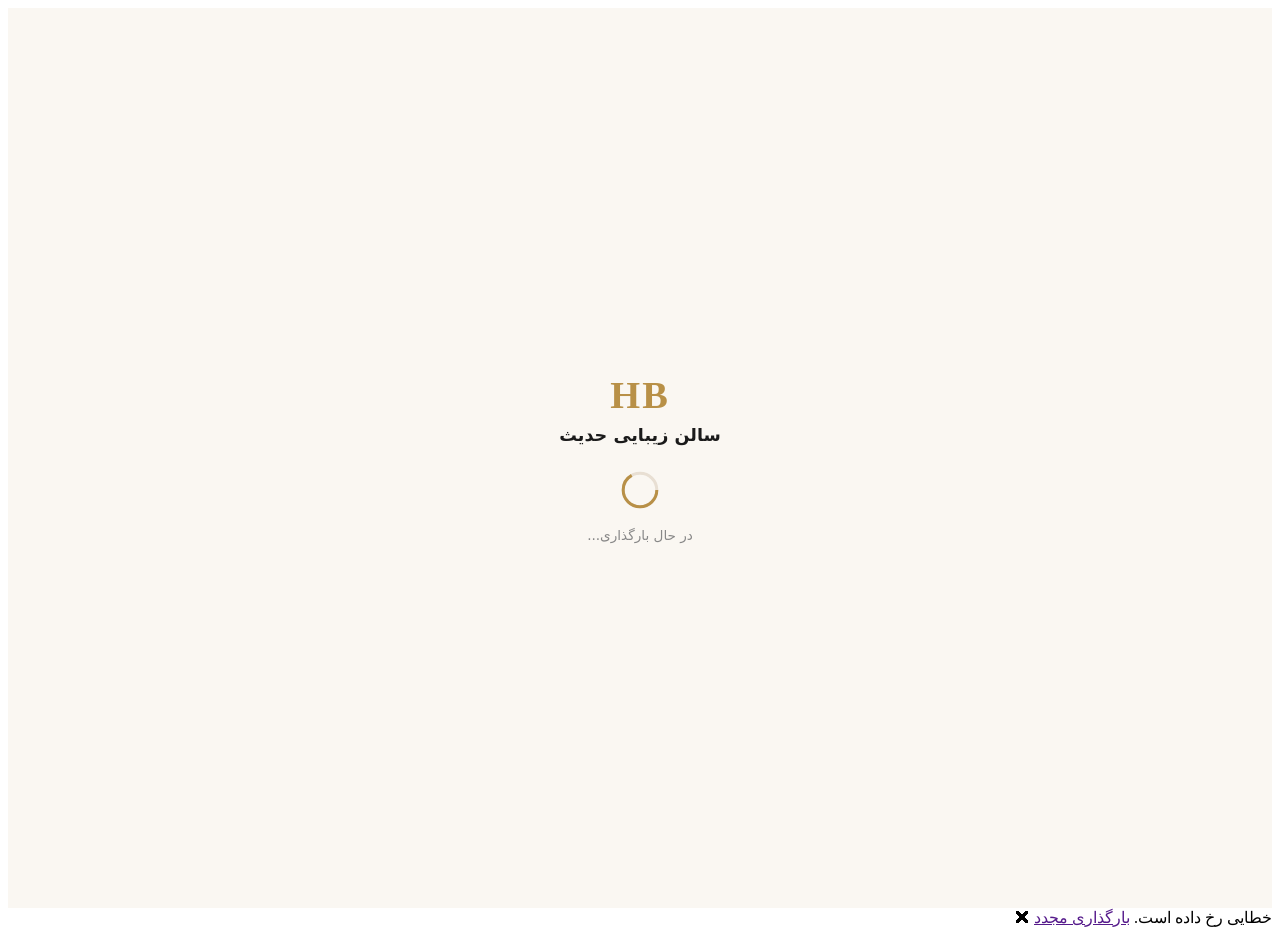
==== commit 20402444: "fix(ui): بهبود فرم‌های ثبت، کمبوباکس‌های جستجودار، حاشیه‌های گرد و حل پرش خروج از حساب - فارسی‌سازی " ====
--- a/BlazorAppSolon/wwwroot/index.html
+++ b/BlazorAppSolon/wwwroot/index.html
@@ -13,6 +13,7 @@
     <!-- پیش‌بارگذاری فونت‌های اصلی جهت بهینه‌سازی سرعت و Core Web Vitals -->
     <link rel="preload" href="fonts/vazirmatn-arabic.woff2" as="font" type="font/woff2" crossorigin />
     <link rel="preload" href="fonts/playfair-display-latin.woff2" as="font" type="font/woff2" crossorigin />
+    <link rel="preload" href="css/app.css" as="style" />
 
     <!-- لینک کنونیکال و متاتگ‌های Open Graph و توییتر پایه -->
     <link rel="canonical" href="https://hadisbeauty.salon/" />
@@ -39,37 +40,25 @@
 
 <body>
     <div id="app">
-        <!-- محتوای معنایی اولیه جهت خوانش موتورهای جستجو قبل از لود جاوااسکریپت (Crawler-friendly Fallback) -->
-        <header style="text-align:center; padding:2rem 1rem;">
-            <h1 style="color:#d4af37; font-size:1.8rem; margin-bottom:.5rem;">سالن زیبایی حدیث | Hadis Beauty Lounge</h1>
-            <p style="color:#666; font-size:1rem; max-width:640px; margin:0 auto;">
-                ارائه‌دهنده خدمات تخصصی زیبایی، میکاپ عروس، سلامت مو، پوست، کاشت ناخن و رنگ و لایت با به‌روزترین متدهای بین‌المللی
-            </p>
-        </header>
+        <!-- لودر هماهنگ و یکپارچه با تم طلایی لوکس سالن بدون پرش یا بهم‌ریختگی ظاهری -->
+        <div style="min-height:100vh; display:flex; flex-direction:column; justify-content:center; align-items:center; background:#FAF7F2; color:#333; font-family:Vazirmatn,system-ui,sans-serif;">
+            <div style="font-family:'Playfair Display',serif; font-size:2.4rem; color:#B89047; font-weight:700; letter-spacing:2px; margin-bottom:.5rem;">HB</div>
+            <div style="font-size:1.1rem; font-weight:600; color:#1A1A1A; margin-bottom:1.5rem;">سالن زیبایی حدیث</div>
+            <svg class="loading-progress" aria-label="در حال بارگذاری" style="width:42px; height:42px;">
+                <circle r="40%" cx="50%" cy="50%" style="stroke:#E8DFD3; stroke-width:3px; fill:none;" />
+                <circle r="40%" cx="50%" cy="50%" style="stroke:#B89047; stroke-width:3px; stroke-dasharray:120; stroke-dashoffset:50; fill:none;" />
+            </svg>
+            <div class="loading-progress-text" style="font-size:.85rem; color:#888; margin-top:1rem;">در حال بارگذاری...</div>
 
-        <main style="max-width:800px; margin:0 auto; padding:0 1rem; text-align:center;">
-            <h2 style="font-size:1.2rem; color:#333; margin-top:1rem;">لاین‌های تخصصی زیبایی</h2>
-            <ul style="list-style:none; padding:0; display:flex; flex-wrap:wrap; justify-content:center; gap:1rem; margin-top:1rem;">
-                <li><a href="services/nail" style="color:#111; text-decoration:none; padding:.5rem 1rem; border:1px solid #ddd; border-radius:8px;">کاشت و طراحی ناخن</a></li>
-                <li><a href="services/hair" style="color:#111; text-decoration:none; padding:.5rem 1rem; border:1px solid #ddd; border-radius:8px;">رنگ، لایت و کراتین مو</a></li>
-                <li><a href="services/bride" style="color:#111; text-decoration:none; padding:.5rem 1rem; border:1px solid #ddd; border-radius:8px;">میکاپ و گریم تخصصی عروس</a></li>
-                <li><a href="services/skin" style="color:#111; text-decoration:none; padding:.5rem 1rem; border:1px solid #ddd; border-radius:8px;">فیشال و پاکسازی پوست</a></li>
-                <li><a href="services/lash" style="color:#111; text-decoration:none; padding:.5rem 1rem; border:1px solid #ddd; border-radius:8px;">اکستنشن مژه و لیفت ابرو</a></li>
-            </ul>
-
-            <div style="margin-top:2rem; font-size:.9rem; color:#777;">
-                <p>📍 آدرس: تهران، زعفرانیه، خیابان مقدس اردبیلی، پلاک ۲۴، ساختمان تجاری حدیث، طبقه ۳</p>
-                <p>📞 تلفن تماس: ۰۲۱-۱۲۳۴۵۶۷۸ | ۰۹۱۲۰۰۰۰۰۰۱</p>
-            </div>
-
-            <div style="margin-top:2rem;">
-                <svg class="loading-progress" aria-label="در حال بارگذاری">
-                    <circle r="40%" cx="50%" cy="50%" />
-                    <circle r="40%" cx="50%" cy="50%" />
-                </svg>
-                <div class="loading-progress-text" style="font-size:.85rem; color:#888; margin-top:.5rem;">در حال بارگذاری سامانه سالن زیبایی حدیث...</div>
-            </div>
-        </main>
+            <!-- ساختار معنایی جهت خزش موتورهای جستجو (خارج از دید مزاحم کاربر) -->
+            <noscript>
+                <div style="padding:2rem; text-align:center;">
+                    <h1>سالن تخصصی زیبایی حدیث — تهران، زعفرانیه</h1>
+                    <p>ارائه‌دهنده خدمات تخصصی کاشت ناخن، رنگ و لایت، میکاپ عروس، فیشال و کراتین مو.</p>
+                    <p>تلفن: ۰۲۱-۱۲۳۴۵۶۷۸ | ۰۹۱۲۰۰۰۰۰۰۱</p>
+                </div>
+            </noscript>
+        </div>
     </div>
 
     <div id="blazor-error-ui">
--- a/BlazorAppSolon/wwwroot/css/app.css
+++ b/BlazorAppSolon/wwwroot/css/app.css
@@ -1475,6 +1475,16 @@
     font-size: .9rem;
 }
 .cal-title { font-weight: 700; font-size: .95rem; }
+.cal-select {
+    padding: 3px 6px;
+    font-size: 0.85rem;
+    font-family: inherit;
+    border: 1px solid #EAE0D3;
+    border-radius: 6px;
+    background: #FFF;
+    color: #333;
+    cursor: pointer;
+}
 .calendar-weekdays {
     display: grid;
     grid-template-columns: repeat(7, 1fr);
@@ -2117,3 +2127,141 @@
     color: #BBB;
     font-size: 0.95rem;
 }
+
+/* ---------- استایل‌های کمبوباکس جستجودار (Searchable Combobox) ---------- */
+.searchable-select-container {
+    position: relative;
+    width: 100%;
+}
+.select-trigger {
+    width: 100%;
+    min-height: 42px;
+    padding: 8px 12px;
+    border: 1px solid #DDD;
+    border-radius: 8px;
+    background: #FFF;
+    display: flex;
+    justify-content: space-between;
+    align-items: center;
+    cursor: pointer;
+    font-size: 0.9rem;
+    color: #333;
+    transition: all 0.2s ease;
+    user-select: none;
+}
+.select-trigger:hover, .select-trigger.active {
+    border-color: #D4AF37;
+    box-shadow: 0 0 0 2px rgba(212, 175, 55, 0.15);
+}
+.select-label {
+    overflow: hidden;
+    text-overflow: ellipsis;
+    white-space: nowrap;
+}
+.select-arrow {
+    font-size: 0.75rem;
+    color: #888;
+    margin-right: 8px;
+}
+.select-dropdown {
+    position: absolute;
+    top: calc(100% + 4px);
+    left: 0;
+    right: 0;
+    background: #FFF;
+    border: 1px solid #D4AF37;
+    border-radius: 8px;
+    box-shadow: 0 8px 24px rgba(0, 0, 0, 0.15);
+    z-index: 1050;
+    overflow: hidden;
+    display: flex;
+    flex-direction: column;
+}
+.select-search-box {
+    padding: 8px;
+    background: #FAF7F2;
+    border-bottom: 1px solid #EFEAE3;
+}
+.select-search-input {
+    width: 100%;
+    padding: 6px 10px;
+    border: 1px solid #DDD;
+    border-radius: 6px;
+    font-size: 0.88rem;
+    outline: none;
+    font-family: inherit;
+    background: #FFF;
+}
+.select-search-input:focus {
+    border-color: #D4AF37;
+}
+.select-options-list {
+    list-style: none;
+    padding: 4px 0;
+    margin: 0;
+    max-height: 200px;
+    overflow-y: auto;
+}
+.select-option {
+    padding: 8px 14px;
+    font-size: 0.88rem;
+    cursor: pointer;
+    display: flex;
+    justify-content: space-between;
+    align-items: center;
+    color: #333;
+    transition: background 0.15s ease;
+}
+.select-option:hover {
+    background: #FAF5EB;
+    color: #B89047;
+}
+.select-option.selected {
+    background: #F3EBDD;
+    font-weight: 600;
+    color: #721C24;
+}
+.select-option .check-icon {
+    color: #721C24;
+    font-weight: bold;
+}
+.select-no-results {
+    padding: 12px;
+    text-align: center;
+    color: #999;
+    font-size: 0.85rem;
+}
+.option-empty {
+    color: #888;
+    font-style: italic;
+}
+
+[data-theme="dark"] .select-trigger {
+    background: #2C2926;
+    border-color: #444;
+    color: #EEE;
+}
+[data-theme="dark"] .select-dropdown {
+    background: #22201E;
+    border-color: #B89047;
+}
+[data-theme="dark"] .select-search-box {
+    background: #2C2926;
+    border-bottom-color: #383430;
+}
+[data-theme="dark"] .select-search-input {
+    background: #1B1A19;
+    border-color: #444;
+    color: #FFF;
+}
+[data-theme="dark"] .select-option {
+    color: #EEE;
+}
+[data-theme="dark"] .select-option:hover {
+    background: #383430;
+    color: #D4AF37;
+}
+[data-theme="dark"] .select-option.selected {
+    background: #443B33;
+    color: #D4AF37;
+}
--- a/BlazorAppSolon/wwwroot/css/app.css
+++ b/BlazorAppSolon/wwwroot/css/app.css
@@ -1475,6 +1475,16 @@
     font-size: .9rem;
 }
 .cal-title { font-weight: 700; font-size: .95rem; }
+.cal-select {
+    padding: 3px 6px;
+    font-size: 0.85rem;
+    font-family: inherit;
+    border: 1px solid #EAE0D3;
+    border-radius: 6px;
+    background: #FFF;
+    color: #333;
+    cursor: pointer;
+}
 .calendar-weekdays {
     display: grid;
     grid-template-columns: repeat(7, 1fr);
@@ -2117,3 +2127,141 @@
     color: #BBB;
     font-size: 0.95rem;
 }
+
+/* ---------- استایل‌های کمبوباکس جستجودار (Searchable Combobox) ---------- */
+.searchable-select-container {
+    position: relative;
+    width: 100%;
+}
+.select-trigger {
+    width: 100%;
+    min-height: 42px;
+    padding: 8px 12px;
+    border: 1px solid #DDD;
+    border-radius: 8px;
+    background: #FFF;
+    display: flex;
+    justify-content: space-between;
+    align-items: center;
+    cursor: pointer;
+    font-size: 0.9rem;
+    color: #333;
+    transition: all 0.2s ease;
+    user-select: none;
+}
+.select-trigger:hover, .select-trigger.active {
+    border-color: #D4AF37;
+    box-shadow: 0 0 0 2px rgba(212, 175, 55, 0.15);
+}
+.select-label {
+    overflow: hidden;
+    text-overflow: ellipsis;
+    white-space: nowrap;
+}
+.select-arrow {
+    font-size: 0.75rem;
+    color: #888;
+    margin-right: 8px;
+}
+.select-dropdown {
+    position: absolute;
+    top: calc(100% + 4px);
+    left: 0;
+    right: 0;
+    background: #FFF;
+    border: 1px solid #D4AF37;
+    border-radius: 8px;
+    box-shadow: 0 8px 24px rgba(0, 0, 0, 0.15);
+    z-index: 1050;
+    overflow: hidden;
+    display: flex;
+    flex-direction: column;
+}
+.select-search-box {
+    padding: 8px;
+    background: #FAF7F2;
+    border-bottom: 1px solid #EFEAE3;
+}
+.select-search-input {
+    width: 100%;
+    padding: 6px 10px;
+    border: 1px solid #DDD;
+    border-radius: 6px;
+    font-size: 0.88rem;
+    outline: none;
+    font-family: inherit;
+    background: #FFF;
+}
+.select-search-input:focus {
+    border-color: #D4AF37;
+}
+.select-options-list {
+    list-style: none;
+    padding: 4px 0;
+    margin: 0;
+    max-height: 200px;
+    overflow-y: auto;
+}
+.select-option {
+    padding: 8px 14px;
+    font-size: 0.88rem;
+    cursor: pointer;
+    display: flex;
+    justify-content: space-between;
+    align-items: center;
+    color: #333;
+    transition: background 0.15s ease;
+}
+.select-option:hover {
+    background: #FAF5EB;
+    color: #B89047;
+}
+.select-option.selected {
+    background: #F3EBDD;
+    font-weight: 600;
+    color: #721C24;
+}
+.select-option .check-icon {
+    color: #721C24;
+    font-weight: bold;
+}
+.select-no-results {
+    padding: 12px;
+    text-align: center;
+    color: #999;
+    font-size: 0.85rem;
+}
+.option-empty {
+    color: #888;
+    font-style: italic;
+}
+
+[data-theme="dark"] .select-trigger {
+    background: #2C2926;
+    border-color: #444;
+    color: #EEE;
+}
+[data-theme="dark"] .select-dropdown {
+    background: #22201E;
+    border-color: #B89047;
+}
+[data-theme="dark"] .select-search-box {
+    background: #2C2926;
+    border-bottom-color: #383430;
+}
+[data-theme="dark"] .select-search-input {
+    background: #1B1A19;
+    border-color: #444;
+    color: #FFF;
+}
+[data-theme="dark"] .select-option {
+    color: #EEE;
+}
+[data-theme="dark"] .select-option:hover {
+    background: #383430;
+    color: #D4AF37;
+}
+[data-theme="dark"] .select-option.selected {
+    background: #443B33;
+    color: #D4AF37;
+}
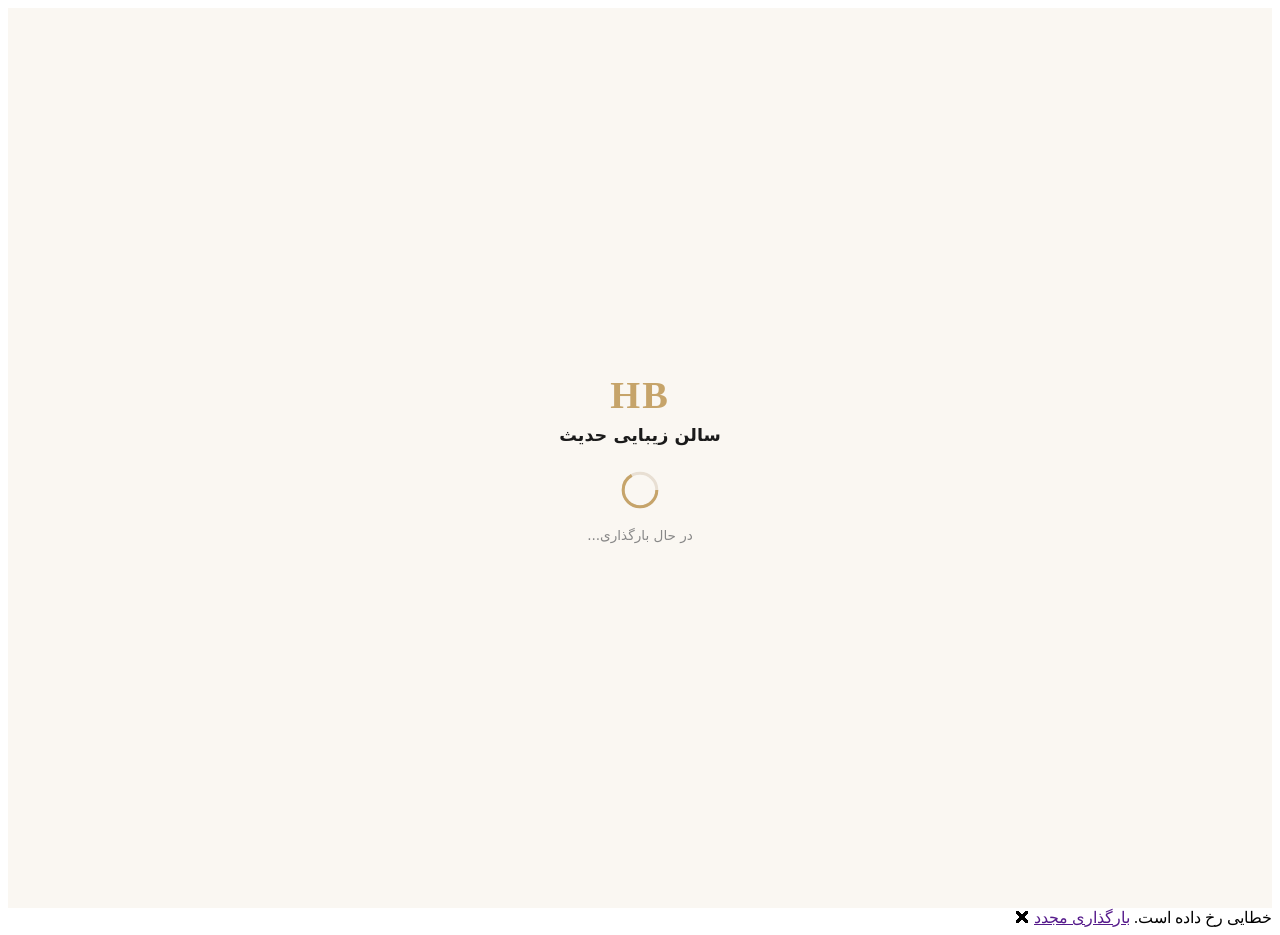
==== commit bffce2f7: "feat(panel): بازطراحی Sidebar کپسولی پنل — مرحله ۱ تا ۴ Sidebar پنل بر اساس تصویر مرجع بازنویسی شد: " ====
--- a/BlazorAppSolon/wwwroot/index.html
+++ b/BlazorAppSolon/wwwroot/index.html
@@ -31,6 +31,7 @@
     <meta name="twitter:image" content="https://hadisbeauty.salon/img/hero.jpg" />
 
     <link rel="stylesheet" href="css/app.css" />
+    <link rel="stylesheet" href="css/panel-sidebar.css" />
     <link rel="icon" type="image/png" href="favicon.png" />
     <link href="BlazorAppSolon.styles.css" rel="stylesheet" />
     <link href="manifest.webmanifest" rel="manifest" />
@@ -42,11 +43,11 @@
     <div id="app">
         <!-- لودر هماهنگ و یکپارچه با تم طلایی لوکس سالن بدون پرش یا بهم‌ریختگی ظاهری -->
         <div style="min-height:100vh; display:flex; flex-direction:column; justify-content:center; align-items:center; background:#FAF7F2; color:#333; font-family:Vazirmatn,system-ui,sans-serif;">
-            <div style="font-family:'Playfair Display',serif; font-size:2.4rem; color:#B89047; font-weight:700; letter-spacing:2px; margin-bottom:.5rem;">HB</div>
+            <div style="font-family:'Playfair Display',serif; font-size:2.4rem; color:#C6A46A; font-weight:700; letter-spacing:2px; margin-bottom:.5rem;">HB</div>
             <div style="font-size:1.1rem; font-weight:600; color:#1A1A1A; margin-bottom:1.5rem;">سالن زیبایی حدیث</div>
             <svg class="loading-progress" aria-label="در حال بارگذاری" style="width:42px; height:42px;">
                 <circle r="40%" cx="50%" cy="50%" style="stroke:#E8DFD3; stroke-width:3px; fill:none;" />
-                <circle r="40%" cx="50%" cy="50%" style="stroke:#B89047; stroke-width:3px; stroke-dasharray:120; stroke-dashoffset:50; fill:none;" />
+                <circle r="40%" cx="50%" cy="50%" style="stroke:#C6A46A; stroke-width:3px; stroke-dasharray:120; stroke-dashoffset:50; fill:none;" />
             </svg>
             <div class="loading-progress-text" style="font-size:.85rem; color:#888; margin-top:1rem;">در حال بارگذاری...</div>
 
@@ -67,6 +68,8 @@
         <a class="dismiss">🗙</a>
     </div>
 
+    <!-- هلپر تجربه کاربری موبایل: قفل اسکرول، تشخیص دستگاه لمسی و مدیریت Viewport -->
+    <script src="js/mobile-ux.js"></script>
     <script src="_framework/blazor.webassembly.js"></script>
     <script>navigator.serviceWorker.register('service-worker.js');</script>
 </body>
--- a/BlazorAppSolon/wwwroot/css/app.css
+++ b/BlazorAppSolon/wwwroot/css/app.css
@@ -2107,7 +2107,7 @@
     color: #777;
 }
 .breadcrumb-item a {
-    color: var(--gold, #B89047);
+    color: var(--gold-champagne);
     text-decoration: none;
     transition: color 0.2s ease;
 }
@@ -2214,7 +2214,7 @@
 }
 .select-option:hover {
     background: #FAF5EB;
-    color: #B89047;
+    color: #C6A46A;
 }
 .select-option.selected {
     background: #F3EBDD;
@@ -2243,7 +2243,7 @@
 }
 [data-theme="dark"] .select-dropdown {
     background: #22201E;
-    border-color: #B89047;
+    border-color: #C6A46A;
 }
 [data-theme="dark"] .select-search-box {
     background: #2C2926;
@@ -2265,3 +2265,847 @@
     background: #443B33;
     color: #D4AF37;
 }
+
+/* ==========================================================================
+   معماری مدرن Web Application تجاری — Mobile First و Responsive صد در صد
+   ========================================================================== */
+
+/* قانون طلایی عدم خروج از عرض صفحه در هر رزولوشن */
+html, body {
+    overflow-x: hidden !important;
+    max-width: 100vw;
+    margin: 0;
+    padding: 0;
+    -webkit-text-size-adjust: 100%;
+}
+* {
+    box-sizing: border-box;
+}
+img, svg, video {
+    max-width: 100%;
+    height: auto;
+}
+
+/* ۱. برند متنی در نوار ناوبری بالا */
+.navbar-brand-title {
+    display: none;
+    align-items: center;
+    gap: 8px;
+    text-decoration: none;
+    color: #1A1A1A;
+}
+.brand-monogram {
+    font-family: 'Playfair Display', serif;
+    font-size: 1.25rem;
+    font-weight: 700;
+    color: #C6A46A;
+    background: #FAF5EB;
+    border: 1px solid #E8DFD3;
+    padding: 2px 7px;
+    border-radius: 6px;
+}
+.brand-name {
+    font-weight: 700;
+    font-size: 0.95rem;
+    color: #1A1A1A;
+}
+
+/* ۲. دکمه همبرگری موبایل */
+.mobile-menu-toggle {
+    display: none;
+    background: transparent;
+    border: none;
+    color: #1A1A1A;
+    cursor: pointer;
+    padding: 6px;
+    border-radius: 8px;
+    align-items: center;
+    justify-content: center;
+    min-width: 44px;
+    min-height: 44px;
+    transition: background 0.15s;
+}
+.mobile-menu-toggle:active {
+    background: #FAF5EB;
+}
+
+/* ۳. نوار ناوبری پایین صفحه مخصوص موبایل (Bottom Navigation) */
+.mobile-bottom-nav {
+    display: none;
+    position: fixed;
+    bottom: 0;
+    left: 0;
+    right: 0;
+    height: 64px;
+    background: rgba(255, 255, 255, 0.96);
+    backdrop-filter: blur(12px);
+    -webkit-backdrop-filter: blur(12px);
+    border-top: 1px solid rgba(212, 175, 55, 0.35);
+    z-index: 1000;
+    align-items: center;
+    justify-content: space-around;
+    padding: 0 6px;
+    box-shadow: 0 -4px 18px rgba(0, 0, 0, 0.08);
+}
+.mob-nav-item {
+    flex: 1;
+    display: flex;
+    flex-direction: column;
+    align-items: center;
+    justify-content: center;
+    gap: 3px;
+    text-decoration: none;
+    color: #666;
+    font-size: 0.72rem;
+    font-weight: 500;
+    min-height: 48px;
+    transition: all 0.2s ease;
+}
+.mob-nav-icon {
+    width: 21px;
+    height: 21px;
+    stroke-width: 1.9;
+}
+.mob-nav-item.active {
+    color: #C6A46A;
+    font-weight: 700;
+}
+.mob-nav-item.active .mob-nav-icon {
+    stroke: #C6A46A;
+}
+.mob-nav-item.center-cta {
+    position: relative;
+    top: -10px;
+}
+.center-cta-circle {
+    width: 46px;
+    height: 46px;
+    border-radius: 50%;
+    background: linear-gradient(135deg, #D4AF37 0%, #A67C1E 100%);
+    display: flex;
+    align-items: center;
+    justify-content: center;
+    box-shadow: 0 4px 14px rgba(184, 144, 71, 0.45);
+    color: #FFF;
+    transition: transform 0.15s ease;
+}
+.center-cta-circle:active {
+    transform: scale(0.92);
+}
+.center-cta .cta-icon {
+    width: 22px;
+    height: 22px;
+    stroke: #FFF;
+}
+.center-cta .cta-label {
+    font-size: 0.7rem;
+    font-weight: 700;
+    color: #A67C1E;
+    margin-top: 3px;
+}
+
+/* ۴. منوی کشویی موبایل (Off-canvas Mobile Drawer) */
+.mobile-drawer-backdrop {
+    position: fixed;
+    top: 0;
+    left: 0;
+    right: 0;
+    bottom: 0;
+    background: rgba(0, 0, 0, 0.55);
+    backdrop-filter: blur(4px);
+    z-index: 1100;
+    animation: fadeIn 0.2s ease;
+}
+.mobile-drawer-sheet {
+    position: fixed;
+    top: 0;
+    right: 0;
+    bottom: 0;
+    width: 82vw;
+    max-width: 320px;
+    background: #FFF;
+    z-index: 1101;
+    display: flex;
+    flex-direction: column;
+    box-shadow: -4px 0 24px rgba(0, 0, 0, 0.25);
+    animation: slideInRight 0.25s cubic-bezier(0.16, 1, 0.3, 1);
+    overflow-y: auto;
+}
+@keyframes slideInRight {
+    from { transform: translateX(100%); }
+    to { transform: translateX(0); }
+}
+.drawer-header {
+    padding: 1.2rem 1rem;
+    display: flex;
+    justify-content: space-between;
+    align-items: center;
+    border-bottom: 1px solid #EFEAE3;
+    background: #FAF7F2;
+}
+.drawer-brand {
+    display: flex;
+    align-items: center;
+    gap: 10px;
+}
+.drawer-brand strong {
+    font-size: 0.95rem;
+    color: #1A1A1A;
+    display: block;
+}
+.drawer-brand small {
+    font-size: 0.75rem;
+    color: #888;
+}
+.drawer-close-btn {
+    width: 34px;
+    height: 34px;
+    border-radius: 50%;
+    border: 1px solid #DDD;
+    background: #FFF;
+    cursor: pointer;
+    display: flex;
+    align-items: center;
+    justify-content: center;
+    font-size: 1rem;
+    color: #666;
+}
+.drawer-user-card {
+    padding: 1rem;
+    background: #FFF;
+    border-bottom: 1px solid #EFEAE3;
+}
+.drawer-user-info {
+    display: flex;
+    align-items: center;
+    gap: 10px;
+}
+.drawer-user-avatar {
+    width: 38px;
+    height: 38px;
+    border-radius: 50%;
+    background: #FAF5EB;
+    border: 1px solid #D4AF37;
+    display: flex;
+    align-items: center;
+    justify-content: center;
+    font-size: 1.1rem;
+}
+.role-badge {
+    display: inline-block;
+    padding: 2px 8px;
+    font-size: 0.72rem;
+    font-weight: 600;
+    border-radius: 999px;
+    background: #FAF5EB;
+    color: #C6A46A;
+    border: 1px solid rgba(212, 175, 55, 0.3);
+}
+.drawer-nav-list {
+    padding: 0.8rem 0.5rem;
+    flex: 1;
+    overflow-y: auto;
+}
+.drawer-nav-item {
+    display: flex;
+    align-items: center;
+    padding: 10px 14px;
+    color: #333;
+    text-decoration: none;
+    font-size: 0.92rem;
+    font-weight: 500;
+    border-radius: 8px;
+    transition: background 0.15s;
+    min-height: 44px;
+}
+.drawer-nav-item:hover, .drawer-nav-item.active {
+    background: #FAF5EB;
+    color: #C6A46A;
+    font-weight: 700;
+}
+.drawer-nav-item.highlight {
+    background: rgba(212, 175, 55, 0.12);
+    color: #A67C1E;
+    font-weight: 700;
+    margin: 4px 0;
+}
+.drawer-sublinks {
+    padding-right: 28px;
+    display: flex;
+    flex-direction: column;
+    gap: 2px;
+}
+.drawer-sublink-item {
+    padding: 6px 10px;
+    font-size: 0.84rem;
+    color: #666;
+    text-decoration: none;
+}
+.drawer-sublink-item:hover {
+    color: #C6A46A;
+}
+.drawer-footer {
+    padding: 1rem;
+    border-top: 1px solid #EFEAE3;
+    background: #FAF7F2;
+}
+.drawer-call-btn {
+    display: block;
+    text-align: center;
+    padding: 10px;
+    background: #1A1A1A;
+    color: #FFF;
+    border-radius: 8px;
+    text-decoration: none;
+    font-size: 0.88rem;
+    font-weight: 600;
+}
+
+/* ۵. هدر موبایل و سایدبار دراور در پنل */
+.panel-mobile-header {
+    display: none;
+    position: sticky;
+    top: 0;
+    z-index: 100;
+    background: #FFF;
+    border-bottom: 1px solid #EAE0D3;
+    padding: 10px 16px;
+    align-items: center;
+    justify-content: space-between;
+}
+.panel-mob-toggle {
+    background: transparent;
+    border: none;
+    color: #1A1A1A;
+    cursor: pointer;
+    padding: 4px;
+    display: flex;
+    align-items: center;
+}
+.panel-mobile-brand {
+    display: flex;
+    align-items: center;
+    gap: 8px;
+    text-decoration: none;
+    color: #1A1A1A;
+    font-size: 0.95rem;
+}
+.panel-side-head {
+    display: flex;
+    justify-content: space-between;
+    align-items: center;
+}
+.panel-drawer-close {
+    display: none;
+    width: 32px;
+    height: 32px;
+    border-radius: 50%;
+    border: 1px solid #DDD;
+    background: #FFF;
+    font-size: 0.9rem;
+    cursor: pointer;
+    align-items: center;
+    justify-content: center;
+}
+.panel-bottom-nav {
+    display: none;
+    position: fixed;
+    bottom: 0;
+    left: 0;
+    right: 0;
+    height: 60px;
+    background: #FFF;
+    border-top: 1px solid #EAE0D3;
+    z-index: 1000;
+    align-items: center;
+    justify-content: space-around;
+    box-shadow: 0 -2px 12px rgba(0, 0, 0, 0.05);
+}
+.panel-bnav-item {
+    flex: 1;
+    display: flex;
+    flex-direction: column;
+    align-items: center;
+    justify-content: center;
+    text-decoration: none;
+    color: #666;
+    font-size: 0.72rem;
+    font-weight: 500;
+    gap: 2px;
+    min-height: 48px;
+}
+.panel-bnav-item.bnav-btn {
+    background: transparent;
+    border: none;
+    cursor: pointer;
+    font-family: inherit;
+}
+.panel-bnav-item.active {
+    color: #C6A46A;
+    font-weight: 700;
+}
+.bnav-icon {
+    font-size: 1.15rem;
+}
+
+/* ۶. نوار چسبان عملیات رزرو در موبایل (Sticky Action Bar) */
+.mobile-sticky-action-bar {
+    display: none;
+    position: fixed;
+    bottom: 64px;
+    left: 0;
+    right: 0;
+    background: rgba(255, 255, 255, 0.97);
+    backdrop-filter: blur(8px);
+    -webkit-backdrop-filter: blur(8px);
+    border-top: 1px solid #EAE0D3;
+    padding: 10px 16px;
+    z-index: 990;
+    box-shadow: 0 -4px 16px rgba(0, 0, 0, 0.08);
+    align-items: center;
+    justify-content: space-between;
+    gap: 12px;
+}
+.sticky-action-info {
+    display: flex;
+    flex-direction: column;
+}
+.sticky-info-label {
+    font-size: 0.74rem;
+    color: #777;
+}
+.sticky-info-val {
+    font-size: 0.92rem;
+    color: #1A1A1A;
+    font-weight: 700;
+}
+.sticky-action-btn button {
+    min-height: 42px;
+    padding: 8px 18px;
+    font-size: 0.88rem;
+    border-radius: 999px;
+    white-space: nowrap;
+}
+
+/* ۷. استانداردهای Media Query برای موبایل و تبلت */
+@media (max-width: 900px) {
+    .mobile-bottom-nav { display: flex; }
+    .mobile-menu-toggle { display: flex; }
+    .navbar-brand-title { display: flex; }
+    .nav-links { display: none !important; }
+    .topbar-info { display: none; }
+    .search-label { display: none; }
+    .book-btn span { display: none; }
+    .book-btn::before { content: "رزرو"; }
+    .main-content-flow { padding-bottom: 75px !important; }
+
+    /* پنل در موبایل */
+    /* توجه: پیش‌تر اینجا «padding-bottom: 75px» پیش از «padding: 12px» نوشته شده بود
+       و شکل خلاصه‌ی padding مقدار آن را بازنویسی می‌کرد؛ یعنی فاصله‌ی لازم برای
+       نوار ناوبری پایین هرگز اعمال نمی‌شد و محتوا زیر آن می‌رفت. اکنون ترتیب و
+       واحد درست است و ارتفاع دکمه امن دستگاه‌های ناچ‌دار هم لحاظ می‌شود. */
+    .panel-body {
+        padding: 12px !important;
+        padding-block-end: calc(78px + var(--safe-bottom, 0px)) !important;
+    }
+    .panel-shell { display: block !important; }
+    .panel-mobile-header { display: flex; }
+    .panel-bottom-nav { display: flex; }
+    .panel-top { display: none !important; }
+    .panel-side {
+        position: fixed;
+        top: 0;
+        right: 0;
+        bottom: 0;
+        width: 290px;
+        background: #FAF7F2;
+        z-index: 1200;
+        transform: translateX(100%);
+        transition: transform 0.25s cubic-bezier(0.16, 1, 0.3, 1);
+        box-shadow: -4px 0 24px rgba(0,0,0,0.25);
+        overflow-y: auto;
+    }
+    .panel-side.drawer-open { transform: translateX(0); }
+    .panel-drawer-close { display: flex; }
+    .panel-drawer-backdrop {
+        position: fixed;
+        top: 0; left: 0; right: 0; bottom: 0;
+        background: rgba(0,0,0,0.55);
+        backdrop-filter: blur(3px);
+        z-index: 1199;
+    }
+
+    .mobile-sticky-action-bar { display: flex; }
+
+    /* جداول واکنش‌گرا و بدون اسکرول ناخواسته در صفحه */
+    .panel-card, .table-responsive {
+        overflow-x: auto;
+        -webkit-overflow-scrolling: touch;
+    }
+    .panel-table {
+        min-width: 600px;
+    }
+}
+
+/* تبدیل مودال‌ها به فرم کشویی پایین (Bottom Sheet) در موبایل */
+@media (max-width: 768px) {
+    .modal-box, .search-modal {
+        position: fixed !important;
+        bottom: 0 !important;
+        left: 0 !important;
+        right: 0 !important;
+        top: auto !important;
+        width: 100% !important;
+        max-width: 100% !important;
+        border-radius: 20px 20px 0 0 !important;
+        max-height: 88vh !important;
+        overflow-y: auto !important;
+        margin: 0 !important;
+        animation: slideUpBottom 0.25s cubic-bezier(0.16, 1, 0.3, 1) !important;
+    }
+    @keyframes slideUpBottom {
+        from { transform: translateY(100%); }
+        to { transform: translateY(0); }
+    }
+}
+
+/* ==========================================================================
+   لایه «تجربه موبایل اپلیکیشنی» — رفع اشکالات بحرانی موبایل (Mobile-First)
+   ==========================================================================
+   برخلاف بخش‌های قبلی، Base Rules این لایه برای *موبایل* نوشته شده‌اند و
+   سپس برای صفحه‌های بزرگ‌تر گسترش می‌یابند؛ نه برعکس.
+   -------------------------------------------------------------------------- */
+
+/* ---------- ۰) توکن‌های طراحی سیال و نقاط شکست (Design Tokens) ---------- */
+:root {
+    /* نقاط شکست استاندارد پروژه:
+       xs: 0-479   (موبایل کوچک)   sm: 480-767  (موبایل استاندارد/بزرگ)
+       md: 768-1023 (تبلت)          lg: 1024-1279 (لپ‌تاپ)
+       xl: 1280+    (دسکتاپ و واید) 
+       در تمام کامپوننت‌های جدید از همین توکن‌ها استفاده کنید. */
+    --bp-sm: 480px;
+    --bp-md: 768px;
+    --bp-lg: 1024px;
+    --bp-xl: 1280px;
+
+    /* دکمه‌های امن دستگاه‌های ناچ‌دار (iPhone X+, اندروید با نوار حرکتی) */
+    --safe-top: env(safe-area-inset-top, 0px);
+    --safe-bottom: env(safe-area-inset-bottom, 0px);
+    --safe-left: env(safe-area-inset-left, 0px);
+    --safe-right: env(safe-area-inset-right, 0px);
+
+    /* ارتفاع نوار ناوبری پایین + حداقل سطح لمس استاندارد */
+    --bottom-nav-h: 64px;
+    --touch-min: 44px;
+    --panel-bnav-h: 60px;
+}
+
+/* ---------- ۱) رفتار لمسی درست روی دستگاه‌های لمسی ----------
+   حذف تأخیر ۳۰۰ میلی‌ثانیه‌ای و فلش خاکستری مرورگر روی لمس
+   تا حس «اپلیکیشن نیتیو» ایجاد شود. */
+a, button, .btn-solon, [role="button"], .mob-nav-item, .panel-bnav-item,
+.select-trigger, .quick-chips button, .time-slot-btn, .day-btn, .fav-btn {
+    -webkit-tap-highlight-color: transparent;
+    touch-action: manipulation;
+}
+
+/* ---------- ۲) جلوگیری از زوم خودکار iOS روی فیلدهای فرم ----------
+   سافاری آیفون اگر font-size فیلد کمتر از ۱۶px باشد، هنگام فوکوس
+   کل صفحه را زوم می‌کند و کاربر باید دستی برگرداند؛ کاربر بعد از هر
+   لمس باید صفحه را با دو انگشت جمع کند. این باگ تمام تجربه
+   «شبیه اپلیکیشن» را از بین می‌برد.
+   نکته: فقط روی دستگاه‌های لمسی اعمال می‌شود تا چیدمان فشرده
+   پنل مدیریت در دسکتاپ دست‌نخورده بماند. */
+@media (pointer: coarse) {
+    input, select, textarea, .panel-input, .search-input, .quick-select,
+    .select-trigger, .select-search-input, .newsletter-form input, .cal-select,
+    .shamsi-input-box, .upload-drop input {
+        font-size: 16px;
+    }
+    /* ارتفاع فیلد متناسب با فونت بزرگ‌تر بازتنظیم می‌شود */
+    .panel-input, .quick-select, .select-trigger {
+        padding-top: .62rem;
+        padding-bottom: .62rem;
+    }
+}
+
+/* ---------- ۳) درخشش بصری هنگام لمس (Active Feedback) ----------
+   جایگزین hover برای دستگاه‌های لمسی. */
+@media (hover: none) {
+    .btn-solon:active { opacity: .9; transform: scale(.97); }
+    .mob-nav-item:active, .panel-bnav-item:active { opacity: .62; }
+    .center-cta-circle:active { transform: scale(.9); }
+    .service-page-card:active, .work-card:active, .blog-card:active,
+    .work-showcase-card:active, .entity-feature-card:active,
+    .portfolio-card:active {
+        transform: scale(.985);
+        transition: transform .12s ease;
+    }
+    /* خنثی‌سازی hover چسبنده (Sticky Hover) روی لمس */
+    .service-page-card, .work-card, .blog-card, .work-showcase-card,
+    .entity-feature-card, .footer-social-link, .btn-solon {
+        transition: transform .12s ease, box-shadow .12s ease;
+    }
+}
+
+/* ---------- ۴) قفل اسکرول پس‌زمینه هنگام باز بودن Drawer/مودال ----------
+   بدون این مورد، کاربر در موبایل پشت منوی کشویی هم اسکرول می‌کند
+   (Scroll Chaining) که حس اپلیکیشن بودن را کامل از بین می‌برد. */
+html.ux-scroll-locked,
+body.ux-scroll-locked {
+    overflow: hidden !important;
+    touch-action: none;
+}
+
+/* ---------- ۵) جلوگیری از سرریز اسکرول به عناصر زیرین ---------- */
+.panel-side, .mobile-drawer-panel, .modal-box, .search-modal,
+.select-dropdown, .select-options-list, .panel-nav {
+    overscroll-behavior: contain;
+    -webkit-overflow-scrolling: touch;
+}
+
+/* ---------- ۶) دکمه‌های امن iOS: نوارهای چسبیده به لبه پایین ----------
+   روی آیفون‌های ناچ‌دار، نوار ناوبری پایین دقیقاً زیر نوار Home
+   قرار می‌گرفت و غیرقابل لمس بود. */
+.mobile-bottom-nav {
+    height: calc(var(--bottom-nav-h) + var(--safe-bottom));
+    padding-bottom: var(--safe-bottom);
+    padding-left: calc(6px + var(--safe-left));
+    padding-right: calc(6px + var(--safe-right));
+}
+.panel-bottom-nav {
+    height: calc(var(--panel-bnav-h) + var(--safe-bottom));
+    padding-bottom: var(--safe-bottom);
+}
+
+/* محتوای اصلی باید هم ارتفاع نوار و هم دکمه امن را جبران کند */
+@media (max-width: 900px) {
+    .main-content-flow {
+        padding-bottom: calc(75px + var(--safe-bottom)) !important;
+    }
+    .panel-body {
+        padding-bottom: calc(75px + var(--safe-bottom)) !important;
+    }
+    /* نوار چسبان رزرو باید «بالای» نوار ناوبری پایین بنشیند، نه روی آن */
+    .mobile-sticky-action-bar {
+        bottom: calc(var(--bottom-nav-h) + var(--safe-bottom));
+        padding-bottom: 10px;
+    }
+    /* دراور پنل: احترام به دکمه امن پایین */
+    .panel-side {
+        padding-bottom: var(--safe-bottom);
+    }
+}
+
+/* ---------- ۷) سطح لمس حداقل ۴۴×۴۴ پیکسل ----------
+   استاندارد اپل/گوگل؛ برخی دکمه‌های پروژه ۴۰ و ۴۲ پیکسل بودند. */
+.select-trigger { min-height: var(--touch-min); }
+.sticky-action-btn button { min-height: var(--touch-min); }
+.search-close-btn { min-height: var(--touch-min); min-width: var(--touch-min); }
+.panel-mob-toggle { min-width: var(--touch-min); min-height: var(--touch-min); }
+.mob-nav-item { min-height: var(--touch-min); }
+.panel-bnav-item { min-height: var(--touch-min); }
+.panel-nav a, .dropdown-item, .search-result-item, .quick-chips button {
+    min-height: var(--touch-min);
+    display: flex;
+    align-items: center;
+}
+
+/* در تبلت و دسکتاپ سطح لمس می‌تواند فشرده‌تر باشد (کارایی بالاتر) */
+@media (min-width: 1024px) and (hover: hover) {
+    .panel-nav a, .dropdown-item { min-height: 38px; }
+}
+
+/* ---------- ۸) نوارهای ناوبری پایین فقط در موبایل/تبلت ----------
+   Mobile-First: پیش‌فرض «نمایش»، و از تبلت افقی به بالا «مخفی». */
+@media (min-width: 1024px) {
+    .mobile-bottom-nav,
+    .panel-bottom-nav { display: none; }
+    .main-content-flow,
+    .panel-body { padding-bottom: 0 !important; }
+}
+
+/* ---------- ۹) دراور موبایل: ساختار اپلیکیشنی و دسترس‌پذیر ---------- */
+@media (max-width: 900px) {
+    .panel-side {
+        width: min(88vw, 320px);
+        max-width: 88vw;
+    }
+    /* نشانگر دیداری برای کاربر که منوی کشویی باز است */
+    .panel-drawer-backdrop { animation: uxFade .18s ease-out; }
+}
+@keyframes uxFade { from { opacity: 0; } to { opacity: 1; } }
+
+/* ---------- ۱۰) فرم‌ها: کیبورد و رفتار ورودی مناسب موبایل ---------- */
+input, select, textarea {
+    font-family: var(--font-body);
+}
+/* کیبورد عددی روی موبایل برای فیلدهای عددی/تلفن */
+input[type="number"], input[inputmode="numeric"], input[inputmode="decimal"] {
+    -moz-appearance: textfield;
+}
+input[type="number"]::-webkit-outer-spin-button,
+input[type="number"]::-webkit-inner-spin-button {
+    -webkit-appearance: none;
+    margin: 0;
+}
+
+/* ---------- ۱۱) احترام به تنظیمات دسترس‌پذیری کاربر ---------- */
+@media (prefers-reduced-motion: reduce) {
+    *, *::before, *::after {
+        animation-duration: .001ms !important;
+        animation-iteration-count: 1 !important;
+        transition-duration: .001ms !important;
+        scroll-behavior: auto !important;
+    }
+}
+
+/* ---------- ۱۲) اسکرول افقی: فقط داخل خودِ عنصر، نه کل صفحه ---------- */
+.table-responsive, .panel-card {
+    overscroll-behavior-x: contain;
+}
+
+/* ==========================================================================
+   جدول‌های پنل: تبدیل سطر به کارت در موبایل
+   --------------------------------------------------------------------------
+   روی موبایل، جدول‌های ۹ تا ۱۰ ستونه پنل اجباراً ۶۰۰px عرض می‌گرفتند و
+   کاربر باید افقی اسکرول می‌کرد — که در یک اپ موبایلی پذیرفته نیست.
+   اینجا هر «سطر» به یک «کارت مستقل» تبدیل می‌شود، هر «سلول» به یک ردیف
+   «برچسب / مقدار»، و دکمه‌های عملیات به دکمه‌های تمام‌عرض و لمس‌پذیر.
+
+   پیاده‌سازی با data-label و data-primary در markup انجام شده تا دسکتاپ
+   کاملاً دست‌نخورده بماند و هیچ منطق C#ای تغییر نکند.
+   ========================================================================== */
+
+/* ---------- نمای دسکتاپ: کانتینر اسکرول افقی ---------- */
+.panel-table-wrap { width: 100%; }
+@media (min-width: 901px) {
+    .panel-table-wrap {
+        overflow-x: auto;
+        -webkit-overflow-scrolling: touch;
+        overscroll-behavior-x: contain;
+    }
+}
+
+@media (max-width: 900px) {
+
+    /* در حالت کارت، اسکرول افقی نباید وجود داشته باشد.
+       نکته: قاعده قدیمی‌ترِ `.panel-table { min-width: 600px }` باید
+       خنثی شود، وگرنه کارت‌ها روی موبایل ۶۰۰px عرض می‌گیرند. */
+    .panel-table-wrap { overflow-x: visible; }
+    .panel-table { min-width: 0; }
+    /* overflow-x:auto روی کارت، سایه کارت‌ها را می‌بُرد */
+    .panel-card { overflow-x: visible; }
+
+    .panel-table,
+    .panel-table tbody,
+    .panel-table tr,
+    .panel-table td {
+        display: block;
+        width: 100%;
+    }
+
+    /* سطر عنوان جدول در موبایل بی‌معناست (برچسب هر خانه کنارش نمایش داده می‌شود) */
+    .panel-table thead { display: none; }
+
+    /* ---------- هر سطر = یک کارت ---------- */
+    .panel-table tr {
+        position: relative;
+        background: #FFFFFF;
+        border: 1px solid #EFE6DA;
+        border-radius: 14px;
+        padding: 14px 16px;
+        margin-bottom: 12px;
+        box-shadow: 0 1px 3px rgba(26, 20, 12, 0.05);
+        transition: box-shadow .15s ease, transform .15s ease;
+    }
+    .panel-table tr:last-child { margin-bottom: 0; }
+    /* در حالت کارت، هاور سطر بی‌اثر است */
+    .panel-table tbody tr:hover { background: #FFFFFF; }
+    .panel-table tbody tr:active { box-shadow: 0 1px 6px rgba(26, 20, 12, 0.09); }
+
+    /* ---------- هر سلول = ردیف «برچسب / مقدار» ---------- */
+    .panel-table td {
+        display: flex;
+        align-items: center;
+        justify-content: flex-start;
+        gap: 14px;
+        padding: 7px 0;
+        border-bottom: 1px dashed #F1EAE0;
+        text-align: right;
+        font-size: .92rem;
+        line-height: 1.6;
+        overflow-wrap: anywhere;
+    }
+    .panel-table td:last-child { border-bottom: none; }
+
+    .panel-table td[data-label] { justify-content: space-between; }
+
+    .panel-table td[data-label]::before {
+        content: attr(data-label);
+        flex: 0 0 auto;
+        font-size: .78rem;
+        font-weight: 600;
+        color: #8A8177;
+    }
+
+    /* مقدار سلول نباید از عرض کارت بیرون بزند */
+    .panel-table td > * { min-width: 0; }
+
+    /* ---------- تیتر کارت (ستون شناسه اصلی) ---------- */
+    .panel-table td[data-primary] {
+        display: block;
+        font-size: 1.02rem;
+        font-weight: 700;
+        color: #1A1A1A;
+        padding: 0 0 10px;
+        margin-bottom: 8px;
+        border-bottom: 1px solid #F0E7DA;
+    }
+    .panel-table td[data-primary]::before { content: none; }
+    .panel-table td[data-primary] .cell-thumb {
+        width: 56px;
+        height: 56px;
+        border-radius: 12px;
+    }
+
+    /* ---------- ستون ردیف در حالت کارت حذف می‌شود ---------- */
+    .panel-table td[data-index] { display: none; }
+
+    /* ---------- عملیات: دکمه‌های تمام‌عرض با سطح لمس استاندارد ---------- */
+    .panel-table td.row-actions {
+        display: flex;
+        flex-wrap: wrap;
+        gap: 8px;
+        padding: 12px 0 0;
+        margin-top: 4px;
+        border-top: 1px solid #F0E7DA;
+        border-bottom: none;
+    }
+    .panel-table td.row-actions::before { content: none; }
+    .panel-table td.row-actions .mini {
+        flex: 1 1 auto;
+        min-height: var(--touch-min);
+        padding: 8px 14px;
+        font-size: .88rem;
+        border-radius: 10px;
+        display: inline-flex;
+        align-items: center;
+        justify-content: center;
+        white-space: nowrap;
+    }
+
+    /* ---------- نشان «استرداد» در کارت، زیر برچسب وضعیت ---------- */
+    .panel-table td .refund-badge { display: block; margin-top: 2px; }
+
+    /* ---------- جدول‌های داخل جعبه‌های گزارش کمی فشرده‌تر ---------- */
+    .report-table-box .panel-table tr { padding: 12px 14px; }
+
+    /* ---------- نبود رکورد: کارت خالی هم شکل بقیه کارت‌ها ---------- */
+    .panel-table td[colspan] {
+        justify-content: center;
+        text-align: center;
+        border-bottom: none;
+        padding: 14px 0;
+    }
+}
--- a/BlazorAppSolon/wwwroot/css/app.css
+++ b/BlazorAppSolon/wwwroot/css/app.css
@@ -2107,7 +2107,7 @@
     color: #777;
 }
 .breadcrumb-item a {
-    color: var(--gold, #B89047);
+    color: var(--gold-champagne);
     text-decoration: none;
     transition: color 0.2s ease;
 }
@@ -2214,7 +2214,7 @@
 }
 .select-option:hover {
     background: #FAF5EB;
-    color: #B89047;
+    color: #C6A46A;
 }
 .select-option.selected {
     background: #F3EBDD;
@@ -2243,7 +2243,7 @@
 }
 [data-theme="dark"] .select-dropdown {
     background: #22201E;
-    border-color: #B89047;
+    border-color: #C6A46A;
 }
 [data-theme="dark"] .select-search-box {
     background: #2C2926;
@@ -2265,3 +2265,847 @@
     background: #443B33;
     color: #D4AF37;
 }
+
+/* ==========================================================================
+   معماری مدرن Web Application تجاری — Mobile First و Responsive صد در صد
+   ========================================================================== */
+
+/* قانون طلایی عدم خروج از عرض صفحه در هر رزولوشن */
+html, body {
+    overflow-x: hidden !important;
+    max-width: 100vw;
+    margin: 0;
+    padding: 0;
+    -webkit-text-size-adjust: 100%;
+}
+* {
+    box-sizing: border-box;
+}
+img, svg, video {
+    max-width: 100%;
+    height: auto;
+}
+
+/* ۱. برند متنی در نوار ناوبری بالا */
+.navbar-brand-title {
+    display: none;
+    align-items: center;
+    gap: 8px;
+    text-decoration: none;
+    color: #1A1A1A;
+}
+.brand-monogram {
+    font-family: 'Playfair Display', serif;
+    font-size: 1.25rem;
+    font-weight: 700;
+    color: #C6A46A;
+    background: #FAF5EB;
+    border: 1px solid #E8DFD3;
+    padding: 2px 7px;
+    border-radius: 6px;
+}
+.brand-name {
+    font-weight: 700;
+    font-size: 0.95rem;
+    color: #1A1A1A;
+}
+
+/* ۲. دکمه همبرگری موبایل */
+.mobile-menu-toggle {
+    display: none;
+    background: transparent;
+    border: none;
+    color: #1A1A1A;
+    cursor: pointer;
+    padding: 6px;
+    border-radius: 8px;
+    align-items: center;
+    justify-content: center;
+    min-width: 44px;
+    min-height: 44px;
+    transition: background 0.15s;
+}
+.mobile-menu-toggle:active {
+    background: #FAF5EB;
+}
+
+/* ۳. نوار ناوبری پایین صفحه مخصوص موبایل (Bottom Navigation) */
+.mobile-bottom-nav {
+    display: none;
+    position: fixed;
+    bottom: 0;
+    left: 0;
+    right: 0;
+    height: 64px;
+    background: rgba(255, 255, 255, 0.96);
+    backdrop-filter: blur(12px);
+    -webkit-backdrop-filter: blur(12px);
+    border-top: 1px solid rgba(212, 175, 55, 0.35);
+    z-index: 1000;
+    align-items: center;
+    justify-content: space-around;
+    padding: 0 6px;
+    box-shadow: 0 -4px 18px rgba(0, 0, 0, 0.08);
+}
+.mob-nav-item {
+    flex: 1;
+    display: flex;
+    flex-direction: column;
+    align-items: center;
+    justify-content: center;
+    gap: 3px;
+    text-decoration: none;
+    color: #666;
+    font-size: 0.72rem;
+    font-weight: 500;
+    min-height: 48px;
+    transition: all 0.2s ease;
+}
+.mob-nav-icon {
+    width: 21px;
+    height: 21px;
+    stroke-width: 1.9;
+}
+.mob-nav-item.active {
+    color: #C6A46A;
+    font-weight: 700;
+}
+.mob-nav-item.active .mob-nav-icon {
+    stroke: #C6A46A;
+}
+.mob-nav-item.center-cta {
+    position: relative;
+    top: -10px;
+}
+.center-cta-circle {
+    width: 46px;
+    height: 46px;
+    border-radius: 50%;
+    background: linear-gradient(135deg, #D4AF37 0%, #A67C1E 100%);
+    display: flex;
+    align-items: center;
+    justify-content: center;
+    box-shadow: 0 4px 14px rgba(184, 144, 71, 0.45);
+    color: #FFF;
+    transition: transform 0.15s ease;
+}
+.center-cta-circle:active {
+    transform: scale(0.92);
+}
+.center-cta .cta-icon {
+    width: 22px;
+    height: 22px;
+    stroke: #FFF;
+}
+.center-cta .cta-label {
+    font-size: 0.7rem;
+    font-weight: 700;
+    color: #A67C1E;
+    margin-top: 3px;
+}
+
+/* ۴. منوی کشویی موبایل (Off-canvas Mobile Drawer) */
+.mobile-drawer-backdrop {
+    position: fixed;
+    top: 0;
+    left: 0;
+    right: 0;
+    bottom: 0;
+    background: rgba(0, 0, 0, 0.55);
+    backdrop-filter: blur(4px);
+    z-index: 1100;
+    animation: fadeIn 0.2s ease;
+}
+.mobile-drawer-sheet {
+    position: fixed;
+    top: 0;
+    right: 0;
+    bottom: 0;
+    width: 82vw;
+    max-width: 320px;
+    background: #FFF;
+    z-index: 1101;
+    display: flex;
+    flex-direction: column;
+    box-shadow: -4px 0 24px rgba(0, 0, 0, 0.25);
+    animation: slideInRight 0.25s cubic-bezier(0.16, 1, 0.3, 1);
+    overflow-y: auto;
+}
+@keyframes slideInRight {
+    from { transform: translateX(100%); }
+    to { transform: translateX(0); }
+}
+.drawer-header {
+    padding: 1.2rem 1rem;
+    display: flex;
+    justify-content: space-between;
+    align-items: center;
+    border-bottom: 1px solid #EFEAE3;
+    background: #FAF7F2;
+}
+.drawer-brand {
+    display: flex;
+    align-items: center;
+    gap: 10px;
+}
+.drawer-brand strong {
+    font-size: 0.95rem;
+    color: #1A1A1A;
+    display: block;
+}
+.drawer-brand small {
+    font-size: 0.75rem;
+    color: #888;
+}
+.drawer-close-btn {
+    width: 34px;
+    height: 34px;
+    border-radius: 50%;
+    border: 1px solid #DDD;
+    background: #FFF;
+    cursor: pointer;
+    display: flex;
+    align-items: center;
+    justify-content: center;
+    font-size: 1rem;
+    color: #666;
+}
+.drawer-user-card {
+    padding: 1rem;
+    background: #FFF;
+    border-bottom: 1px solid #EFEAE3;
+}
+.drawer-user-info {
+    display: flex;
+    align-items: center;
+    gap: 10px;
+}
+.drawer-user-avatar {
+    width: 38px;
+    height: 38px;
+    border-radius: 50%;
+    background: #FAF5EB;
+    border: 1px solid #D4AF37;
+    display: flex;
+    align-items: center;
+    justify-content: center;
+    font-size: 1.1rem;
+}
+.role-badge {
+    display: inline-block;
+    padding: 2px 8px;
+    font-size: 0.72rem;
+    font-weight: 600;
+    border-radius: 999px;
+    background: #FAF5EB;
+    color: #C6A46A;
+    border: 1px solid rgba(212, 175, 55, 0.3);
+}
+.drawer-nav-list {
+    padding: 0.8rem 0.5rem;
+    flex: 1;
+    overflow-y: auto;
+}
+.drawer-nav-item {
+    display: flex;
+    align-items: center;
+    padding: 10px 14px;
+    color: #333;
+    text-decoration: none;
+    font-size: 0.92rem;
+    font-weight: 500;
+    border-radius: 8px;
+    transition: background 0.15s;
+    min-height: 44px;
+}
+.drawer-nav-item:hover, .drawer-nav-item.active {
+    background: #FAF5EB;
+    color: #C6A46A;
+    font-weight: 700;
+}
+.drawer-nav-item.highlight {
+    background: rgba(212, 175, 55, 0.12);
+    color: #A67C1E;
+    font-weight: 700;
+    margin: 4px 0;
+}
+.drawer-sublinks {
+    padding-right: 28px;
+    display: flex;
+    flex-direction: column;
+    gap: 2px;
+}
+.drawer-sublink-item {
+    padding: 6px 10px;
+    font-size: 0.84rem;
+    color: #666;
+    text-decoration: none;
+}
+.drawer-sublink-item:hover {
+    color: #C6A46A;
+}
+.drawer-footer {
+    padding: 1rem;
+    border-top: 1px solid #EFEAE3;
+    background: #FAF7F2;
+}
+.drawer-call-btn {
+    display: block;
+    text-align: center;
+    padding: 10px;
+    background: #1A1A1A;
+    color: #FFF;
+    border-radius: 8px;
+    text-decoration: none;
+    font-size: 0.88rem;
+    font-weight: 600;
+}
+
+/* ۵. هدر موبایل و سایدبار دراور در پنل */
+.panel-mobile-header {
+    display: none;
+    position: sticky;
+    top: 0;
+    z-index: 100;
+    background: #FFF;
+    border-bottom: 1px solid #EAE0D3;
+    padding: 10px 16px;
+    align-items: center;
+    justify-content: space-between;
+}
+.panel-mob-toggle {
+    background: transparent;
+    border: none;
+    color: #1A1A1A;
+    cursor: pointer;
+    padding: 4px;
+    display: flex;
+    align-items: center;
+}
+.panel-mobile-brand {
+    display: flex;
+    align-items: center;
+    gap: 8px;
+    text-decoration: none;
+    color: #1A1A1A;
+    font-size: 0.95rem;
+}
+.panel-side-head {
+    display: flex;
+    justify-content: space-between;
+    align-items: center;
+}
+.panel-drawer-close {
+    display: none;
+    width: 32px;
+    height: 32px;
+    border-radius: 50%;
+    border: 1px solid #DDD;
+    background: #FFF;
+    font-size: 0.9rem;
+    cursor: pointer;
+    align-items: center;
+    justify-content: center;
+}
+.panel-bottom-nav {
+    display: none;
+    position: fixed;
+    bottom: 0;
+    left: 0;
+    right: 0;
+    height: 60px;
+    background: #FFF;
+    border-top: 1px solid #EAE0D3;
+    z-index: 1000;
+    align-items: center;
+    justify-content: space-around;
+    box-shadow: 0 -2px 12px rgba(0, 0, 0, 0.05);
+}
+.panel-bnav-item {
+    flex: 1;
+    display: flex;
+    flex-direction: column;
+    align-items: center;
+    justify-content: center;
+    text-decoration: none;
+    color: #666;
+    font-size: 0.72rem;
+    font-weight: 500;
+    gap: 2px;
+    min-height: 48px;
+}
+.panel-bnav-item.bnav-btn {
+    background: transparent;
+    border: none;
+    cursor: pointer;
+    font-family: inherit;
+}
+.panel-bnav-item.active {
+    color: #C6A46A;
+    font-weight: 700;
+}
+.bnav-icon {
+    font-size: 1.15rem;
+}
+
+/* ۶. نوار چسبان عملیات رزرو در موبایل (Sticky Action Bar) */
+.mobile-sticky-action-bar {
+    display: none;
+    position: fixed;
+    bottom: 64px;
+    left: 0;
+    right: 0;
+    background: rgba(255, 255, 255, 0.97);
+    backdrop-filter: blur(8px);
+    -webkit-backdrop-filter: blur(8px);
+    border-top: 1px solid #EAE0D3;
+    padding: 10px 16px;
+    z-index: 990;
+    box-shadow: 0 -4px 16px rgba(0, 0, 0, 0.08);
+    align-items: center;
+    justify-content: space-between;
+    gap: 12px;
+}
+.sticky-action-info {
+    display: flex;
+    flex-direction: column;
+}
+.sticky-info-label {
+    font-size: 0.74rem;
+    color: #777;
+}
+.sticky-info-val {
+    font-size: 0.92rem;
+    color: #1A1A1A;
+    font-weight: 700;
+}
+.sticky-action-btn button {
+    min-height: 42px;
+    padding: 8px 18px;
+    font-size: 0.88rem;
+    border-radius: 999px;
+    white-space: nowrap;
+}
+
+/* ۷. استانداردهای Media Query برای موبایل و تبلت */
+@media (max-width: 900px) {
+    .mobile-bottom-nav { display: flex; }
+    .mobile-menu-toggle { display: flex; }
+    .navbar-brand-title { display: flex; }
+    .nav-links { display: none !important; }
+    .topbar-info { display: none; }
+    .search-label { display: none; }
+    .book-btn span { display: none; }
+    .book-btn::before { content: "رزرو"; }
+    .main-content-flow { padding-bottom: 75px !important; }
+
+    /* پنل در موبایل */
+    /* توجه: پیش‌تر اینجا «padding-bottom: 75px» پیش از «padding: 12px» نوشته شده بود
+       و شکل خلاصه‌ی padding مقدار آن را بازنویسی می‌کرد؛ یعنی فاصله‌ی لازم برای
+       نوار ناوبری پایین هرگز اعمال نمی‌شد و محتوا زیر آن می‌رفت. اکنون ترتیب و
+       واحد درست است و ارتفاع دکمه امن دستگاه‌های ناچ‌دار هم لحاظ می‌شود. */
+    .panel-body {
+        padding: 12px !important;
+        padding-block-end: calc(78px + var(--safe-bottom, 0px)) !important;
+    }
+    .panel-shell { display: block !important; }
+    .panel-mobile-header { display: flex; }
+    .panel-bottom-nav { display: flex; }
+    .panel-top { display: none !important; }
+    .panel-side {
+        position: fixed;
+        top: 0;
+        right: 0;
+        bottom: 0;
+        width: 290px;
+        background: #FAF7F2;
+        z-index: 1200;
+        transform: translateX(100%);
+        transition: transform 0.25s cubic-bezier(0.16, 1, 0.3, 1);
+        box-shadow: -4px 0 24px rgba(0,0,0,0.25);
+        overflow-y: auto;
+    }
+    .panel-side.drawer-open { transform: translateX(0); }
+    .panel-drawer-close { display: flex; }
+    .panel-drawer-backdrop {
+        position: fixed;
+        top: 0; left: 0; right: 0; bottom: 0;
+        background: rgba(0,0,0,0.55);
+        backdrop-filter: blur(3px);
+        z-index: 1199;
+    }
+
+    .mobile-sticky-action-bar { display: flex; }
+
+    /* جداول واکنش‌گرا و بدون اسکرول ناخواسته در صفحه */
+    .panel-card, .table-responsive {
+        overflow-x: auto;
+        -webkit-overflow-scrolling: touch;
+    }
+    .panel-table {
+        min-width: 600px;
+    }
+}
+
+/* تبدیل مودال‌ها به فرم کشویی پایین (Bottom Sheet) در موبایل */
+@media (max-width: 768px) {
+    .modal-box, .search-modal {
+        position: fixed !important;
+        bottom: 0 !important;
+        left: 0 !important;
+        right: 0 !important;
+        top: auto !important;
+        width: 100% !important;
+        max-width: 100% !important;
+        border-radius: 20px 20px 0 0 !important;
+        max-height: 88vh !important;
+        overflow-y: auto !important;
+        margin: 0 !important;
+        animation: slideUpBottom 0.25s cubic-bezier(0.16, 1, 0.3, 1) !important;
+    }
+    @keyframes slideUpBottom {
+        from { transform: translateY(100%); }
+        to { transform: translateY(0); }
+    }
+}
+
+/* ==========================================================================
+   لایه «تجربه موبایل اپلیکیشنی» — رفع اشکالات بحرانی موبایل (Mobile-First)
+   ==========================================================================
+   برخلاف بخش‌های قبلی، Base Rules این لایه برای *موبایل* نوشته شده‌اند و
+   سپس برای صفحه‌های بزرگ‌تر گسترش می‌یابند؛ نه برعکس.
+   -------------------------------------------------------------------------- */
+
+/* ---------- ۰) توکن‌های طراحی سیال و نقاط شکست (Design Tokens) ---------- */
+:root {
+    /* نقاط شکست استاندارد پروژه:
+       xs: 0-479   (موبایل کوچک)   sm: 480-767  (موبایل استاندارد/بزرگ)
+       md: 768-1023 (تبلت)          lg: 1024-1279 (لپ‌تاپ)
+       xl: 1280+    (دسکتاپ و واید) 
+       در تمام کامپوننت‌های جدید از همین توکن‌ها استفاده کنید. */
+    --bp-sm: 480px;
+    --bp-md: 768px;
+    --bp-lg: 1024px;
+    --bp-xl: 1280px;
+
+    /* دکمه‌های امن دستگاه‌های ناچ‌دار (iPhone X+, اندروید با نوار حرکتی) */
+    --safe-top: env(safe-area-inset-top, 0px);
+    --safe-bottom: env(safe-area-inset-bottom, 0px);
+    --safe-left: env(safe-area-inset-left, 0px);
+    --safe-right: env(safe-area-inset-right, 0px);
+
+    /* ارتفاع نوار ناوبری پایین + حداقل سطح لمس استاندارد */
+    --bottom-nav-h: 64px;
+    --touch-min: 44px;
+    --panel-bnav-h: 60px;
+}
+
+/* ---------- ۱) رفتار لمسی درست روی دستگاه‌های لمسی ----------
+   حذف تأخیر ۳۰۰ میلی‌ثانیه‌ای و فلش خاکستری مرورگر روی لمس
+   تا حس «اپلیکیشن نیتیو» ایجاد شود. */
+a, button, .btn-solon, [role="button"], .mob-nav-item, .panel-bnav-item,
+.select-trigger, .quick-chips button, .time-slot-btn, .day-btn, .fav-btn {
+    -webkit-tap-highlight-color: transparent;
+    touch-action: manipulation;
+}
+
+/* ---------- ۲) جلوگیری از زوم خودکار iOS روی فیلدهای فرم ----------
+   سافاری آیفون اگر font-size فیلد کمتر از ۱۶px باشد، هنگام فوکوس
+   کل صفحه را زوم می‌کند و کاربر باید دستی برگرداند؛ کاربر بعد از هر
+   لمس باید صفحه را با دو انگشت جمع کند. این باگ تمام تجربه
+   «شبیه اپلیکیشن» را از بین می‌برد.
+   نکته: فقط روی دستگاه‌های لمسی اعمال می‌شود تا چیدمان فشرده
+   پنل مدیریت در دسکتاپ دست‌نخورده بماند. */
+@media (pointer: coarse) {
+    input, select, textarea, .panel-input, .search-input, .quick-select,
+    .select-trigger, .select-search-input, .newsletter-form input, .cal-select,
+    .shamsi-input-box, .upload-drop input {
+        font-size: 16px;
+    }
+    /* ارتفاع فیلد متناسب با فونت بزرگ‌تر بازتنظیم می‌شود */
+    .panel-input, .quick-select, .select-trigger {
+        padding-top: .62rem;
+        padding-bottom: .62rem;
+    }
+}
+
+/* ---------- ۳) درخشش بصری هنگام لمس (Active Feedback) ----------
+   جایگزین hover برای دستگاه‌های لمسی. */
+@media (hover: none) {
+    .btn-solon:active { opacity: .9; transform: scale(.97); }
+    .mob-nav-item:active, .panel-bnav-item:active { opacity: .62; }
+    .center-cta-circle:active { transform: scale(.9); }
+    .service-page-card:active, .work-card:active, .blog-card:active,
+    .work-showcase-card:active, .entity-feature-card:active,
+    .portfolio-card:active {
+        transform: scale(.985);
+        transition: transform .12s ease;
+    }
+    /* خنثی‌سازی hover چسبنده (Sticky Hover) روی لمس */
+    .service-page-card, .work-card, .blog-card, .work-showcase-card,
+    .entity-feature-card, .footer-social-link, .btn-solon {
+        transition: transform .12s ease, box-shadow .12s ease;
+    }
+}
+
+/* ---------- ۴) قفل اسکرول پس‌زمینه هنگام باز بودن Drawer/مودال ----------
+   بدون این مورد، کاربر در موبایل پشت منوی کشویی هم اسکرول می‌کند
+   (Scroll Chaining) که حس اپلیکیشن بودن را کامل از بین می‌برد. */
+html.ux-scroll-locked,
+body.ux-scroll-locked {
+    overflow: hidden !important;
+    touch-action: none;
+}
+
+/* ---------- ۵) جلوگیری از سرریز اسکرول به عناصر زیرین ---------- */
+.panel-side, .mobile-drawer-panel, .modal-box, .search-modal,
+.select-dropdown, .select-options-list, .panel-nav {
+    overscroll-behavior: contain;
+    -webkit-overflow-scrolling: touch;
+}
+
+/* ---------- ۶) دکمه‌های امن iOS: نوارهای چسبیده به لبه پایین ----------
+   روی آیفون‌های ناچ‌دار، نوار ناوبری پایین دقیقاً زیر نوار Home
+   قرار می‌گرفت و غیرقابل لمس بود. */
+.mobile-bottom-nav {
+    height: calc(var(--bottom-nav-h) + var(--safe-bottom));
+    padding-bottom: var(--safe-bottom);
+    padding-left: calc(6px + var(--safe-left));
+    padding-right: calc(6px + var(--safe-right));
+}
+.panel-bottom-nav {
+    height: calc(var(--panel-bnav-h) + var(--safe-bottom));
+    padding-bottom: var(--safe-bottom);
+}
+
+/* محتوای اصلی باید هم ارتفاع نوار و هم دکمه امن را جبران کند */
+@media (max-width: 900px) {
+    .main-content-flow {
+        padding-bottom: calc(75px + var(--safe-bottom)) !important;
+    }
+    .panel-body {
+        padding-bottom: calc(75px + var(--safe-bottom)) !important;
+    }
+    /* نوار چسبان رزرو باید «بالای» نوار ناوبری پایین بنشیند، نه روی آن */
+    .mobile-sticky-action-bar {
+        bottom: calc(var(--bottom-nav-h) + var(--safe-bottom));
+        padding-bottom: 10px;
+    }
+    /* دراور پنل: احترام به دکمه امن پایین */
+    .panel-side {
+        padding-bottom: var(--safe-bottom);
+    }
+}
+
+/* ---------- ۷) سطح لمس حداقل ۴۴×۴۴ پیکسل ----------
+   استاندارد اپل/گوگل؛ برخی دکمه‌های پروژه ۴۰ و ۴۲ پیکسل بودند. */
+.select-trigger { min-height: var(--touch-min); }
+.sticky-action-btn button { min-height: var(--touch-min); }
+.search-close-btn { min-height: var(--touch-min); min-width: var(--touch-min); }
+.panel-mob-toggle { min-width: var(--touch-min); min-height: var(--touch-min); }
+.mob-nav-item { min-height: var(--touch-min); }
+.panel-bnav-item { min-height: var(--touch-min); }
+.panel-nav a, .dropdown-item, .search-result-item, .quick-chips button {
+    min-height: var(--touch-min);
+    display: flex;
+    align-items: center;
+}
+
+/* در تبلت و دسکتاپ سطح لمس می‌تواند فشرده‌تر باشد (کارایی بالاتر) */
+@media (min-width: 1024px) and (hover: hover) {
+    .panel-nav a, .dropdown-item { min-height: 38px; }
+}
+
+/* ---------- ۸) نوارهای ناوبری پایین فقط در موبایل/تبلت ----------
+   Mobile-First: پیش‌فرض «نمایش»، و از تبلت افقی به بالا «مخفی». */
+@media (min-width: 1024px) {
+    .mobile-bottom-nav,
+    .panel-bottom-nav { display: none; }
+    .main-content-flow,
+    .panel-body { padding-bottom: 0 !important; }
+}
+
+/* ---------- ۹) دراور موبایل: ساختار اپلیکیشنی و دسترس‌پذیر ---------- */
+@media (max-width: 900px) {
+    .panel-side {
+        width: min(88vw, 320px);
+        max-width: 88vw;
+    }
+    /* نشانگر دیداری برای کاربر که منوی کشویی باز است */
+    .panel-drawer-backdrop { animation: uxFade .18s ease-out; }
+}
+@keyframes uxFade { from { opacity: 0; } to { opacity: 1; } }
+
+/* ---------- ۱۰) فرم‌ها: کیبورد و رفتار ورودی مناسب موبایل ---------- */
+input, select, textarea {
+    font-family: var(--font-body);
+}
+/* کیبورد عددی روی موبایل برای فیلدهای عددی/تلفن */
+input[type="number"], input[inputmode="numeric"], input[inputmode="decimal"] {
+    -moz-appearance: textfield;
+}
+input[type="number"]::-webkit-outer-spin-button,
+input[type="number"]::-webkit-inner-spin-button {
+    -webkit-appearance: none;
+    margin: 0;
+}
+
+/* ---------- ۱۱) احترام به تنظیمات دسترس‌پذیری کاربر ---------- */
+@media (prefers-reduced-motion: reduce) {
+    *, *::before, *::after {
+        animation-duration: .001ms !important;
+        animation-iteration-count: 1 !important;
+        transition-duration: .001ms !important;
+        scroll-behavior: auto !important;
+    }
+}
+
+/* ---------- ۱۲) اسکرول افقی: فقط داخل خودِ عنصر، نه کل صفحه ---------- */
+.table-responsive, .panel-card {
+    overscroll-behavior-x: contain;
+}
+
+/* ==========================================================================
+   جدول‌های پنل: تبدیل سطر به کارت در موبایل
+   --------------------------------------------------------------------------
+   روی موبایل، جدول‌های ۹ تا ۱۰ ستونه پنل اجباراً ۶۰۰px عرض می‌گرفتند و
+   کاربر باید افقی اسکرول می‌کرد — که در یک اپ موبایلی پذیرفته نیست.
+   اینجا هر «سطر» به یک «کارت مستقل» تبدیل می‌شود، هر «سلول» به یک ردیف
+   «برچسب / مقدار»، و دکمه‌های عملیات به دکمه‌های تمام‌عرض و لمس‌پذیر.
+
+   پیاده‌سازی با data-label و data-primary در markup انجام شده تا دسکتاپ
+   کاملاً دست‌نخورده بماند و هیچ منطق C#ای تغییر نکند.
+   ========================================================================== */
+
+/* ---------- نمای دسکتاپ: کانتینر اسکرول افقی ---------- */
+.panel-table-wrap { width: 100%; }
+@media (min-width: 901px) {
+    .panel-table-wrap {
+        overflow-x: auto;
+        -webkit-overflow-scrolling: touch;
+        overscroll-behavior-x: contain;
+    }
+}
+
+@media (max-width: 900px) {
+
+    /* در حالت کارت، اسکرول افقی نباید وجود داشته باشد.
+       نکته: قاعده قدیمی‌ترِ `.panel-table { min-width: 600px }` باید
+       خنثی شود، وگرنه کارت‌ها روی موبایل ۶۰۰px عرض می‌گیرند. */
+    .panel-table-wrap { overflow-x: visible; }
+    .panel-table { min-width: 0; }
+    /* overflow-x:auto روی کارت، سایه کارت‌ها را می‌بُرد */
+    .panel-card { overflow-x: visible; }
+
+    .panel-table,
+    .panel-table tbody,
+    .panel-table tr,
+    .panel-table td {
+        display: block;
+        width: 100%;
+    }
+
+    /* سطر عنوان جدول در موبایل بی‌معناست (برچسب هر خانه کنارش نمایش داده می‌شود) */
+    .panel-table thead { display: none; }
+
+    /* ---------- هر سطر = یک کارت ---------- */
+    .panel-table tr {
+        position: relative;
+        background: #FFFFFF;
+        border: 1px solid #EFE6DA;
+        border-radius: 14px;
+        padding: 14px 16px;
+        margin-bottom: 12px;
+        box-shadow: 0 1px 3px rgba(26, 20, 12, 0.05);
+        transition: box-shadow .15s ease, transform .15s ease;
+    }
+    .panel-table tr:last-child { margin-bottom: 0; }
+    /* در حالت کارت، هاور سطر بی‌اثر است */
+    .panel-table tbody tr:hover { background: #FFFFFF; }
+    .panel-table tbody tr:active { box-shadow: 0 1px 6px rgba(26, 20, 12, 0.09); }
+
+    /* ---------- هر سلول = ردیف «برچسب / مقدار» ---------- */
+    .panel-table td {
+        display: flex;
+        align-items: center;
+        justify-content: flex-start;
+        gap: 14px;
+        padding: 7px 0;
+        border-bottom: 1px dashed #F1EAE0;
+        text-align: right;
+        font-size: .92rem;
+        line-height: 1.6;
+        overflow-wrap: anywhere;
+    }
+    .panel-table td:last-child { border-bottom: none; }
+
+    .panel-table td[data-label] { justify-content: space-between; }
+
+    .panel-table td[data-label]::before {
+        content: attr(data-label);
+        flex: 0 0 auto;
+        font-size: .78rem;
+        font-weight: 600;
+        color: #8A8177;
+    }
+
+    /* مقدار سلول نباید از عرض کارت بیرون بزند */
+    .panel-table td > * { min-width: 0; }
+
+    /* ---------- تیتر کارت (ستون شناسه اصلی) ---------- */
+    .panel-table td[data-primary] {
+        display: block;
+        font-size: 1.02rem;
+        font-weight: 700;
+        color: #1A1A1A;
+        padding: 0 0 10px;
+        margin-bottom: 8px;
+        border-bottom: 1px solid #F0E7DA;
+    }
+    .panel-table td[data-primary]::before { content: none; }
+    .panel-table td[data-primary] .cell-thumb {
+        width: 56px;
+        height: 56px;
+        border-radius: 12px;
+    }
+
+    /* ---------- ستون ردیف در حالت کارت حذف می‌شود ---------- */
+    .panel-table td[data-index] { display: none; }
+
+    /* ---------- عملیات: دکمه‌های تمام‌عرض با سطح لمس استاندارد ---------- */
+    .panel-table td.row-actions {
+        display: flex;
+        flex-wrap: wrap;
+        gap: 8px;
+        padding: 12px 0 0;
+        margin-top: 4px;
+        border-top: 1px solid #F0E7DA;
+        border-bottom: none;
+    }
+    .panel-table td.row-actions::before { content: none; }
+    .panel-table td.row-actions .mini {
+        flex: 1 1 auto;
+        min-height: var(--touch-min);
+        padding: 8px 14px;
+        font-size: .88rem;
+        border-radius: 10px;
+        display: inline-flex;
+        align-items: center;
+        justify-content: center;
+        white-space: nowrap;
+    }
+
+    /* ---------- نشان «استرداد» در کارت، زیر برچسب وضعیت ---------- */
+    .panel-table td .refund-badge { display: block; margin-top: 2px; }
+
+    /* ---------- جدول‌های داخل جعبه‌های گزارش کمی فشرده‌تر ---------- */
+    .report-table-box .panel-table tr { padding: 12px 14px; }
+
+    /* ---------- نبود رکورد: کارت خالی هم شکل بقیه کارت‌ها ---------- */
+    .panel-table td[colspan] {
+        justify-content: center;
+        text-align: center;
+        border-bottom: none;
+        padding: 14px 0;
+    }
+}
--- a/BlazorAppSolon/wwwroot/css/panel-sidebar.css
+++ b/BlazorAppSolon/wwwroot/css/panel-sidebar.css
@@ -0,0 +1,730 @@
+/* ==========================================================================
+   SolonBeauty — Sidebar کپسولی پنل
+   --------------------------------------------------------------------------
+   این فایل کاملاً مستقل است: توکن‌ها و استایل‌های Sidebar را در خود دارد و
+   به app.css اضافه نشده تا فایل ۳۱۰۰ خطی بزرگ‌تر نشود (بند «شکستن app.css»
+   در نقشه راه ممیزی). فقط متغیرهای برند از :root سراسری خوانده می‌شوند.
+   ========================================================================== */
+
+:root {
+    /* ---------- طلایی برند (یکدست‌سازی‌شده: جایگزین #B89047) ---------- */
+    --gold-champagne: #C6A46A;
+    --gold-champagne-deep: #A8843F;
+
+    /* ---------- پوسته صفحه پنل: گرادیان تیره + درخشش طلایی بالا ---------- */
+    --sb-page-bg:
+        radial-gradient(120% 78% at 78% -12%, rgba(198, 164, 106, 0.16), transparent 62%),
+        linear-gradient(180deg, #2A221B 0%, #1A1512 44%, #0D0B09 100%);
+
+    /* ---------- کپسول ---------- */
+    --sb-bg: #14110F;                                   /* توپر: پایه هم‌ترازی گوشه‌های مقعر */
+    --sb-border: rgba(198, 164, 106, 0.25);             /* حاشیه طلایی ۲۵٪ */
+    --sb-border-strong: rgba(198, 164, 106, 0.48);
+
+    /* ---------- سطوح شیشه‌ای (قرص و دایره آیکون) ---------- */
+    --sb-surface: rgba(237, 230, 218, 0.08);            /* شفافیت ۸٪ */
+    --sb-surface-hover: rgba(237, 230, 218, 0.14);      /* شفافیت ۱۴٪ */
+    --sb-surface-sunken: rgba(0, 0, 0, 0.22);
+
+    /* ---------- آیتم فعال و پنل محتوا ---------- */
+    --sb-active-bg: #F7F2EA;
+    --sb-active-fg: #2A2420;
+
+    /* ---------- متن و آیکون ---------- */
+    --sb-fg: #EDE6DA;                                   /* کنتراست ۱۵.۳:۱ روی --sb-bg */
+    --sb-fg-muted: rgba(237, 230, 218, 0.58);
+    --sb-fg-hover: var(--gold-champagne);               /* کنتراست ۸.۱:۱ روی --sb-bg */
+
+    /* ---------- اعلان ---------- */
+    --sb-badge: #C25B7A;                                /* رنگ اعلامی بریف */
+    --sb-badge-safe: #B34F6E;                           /* تیره‌تر: متن سفید ۴.۹۳:۱ پاس می‌شود */
+    --sb-badge-fg: #FFFFFF;
+
+    /* ---------- هندسه ---------- */
+    --sb-w-expanded: 236px;
+    --sb-w-rail: 78px;
+    --sb-capsule-pad: 10px;
+    --sb-gap: 16px;
+    --sb-radius-capsule: 28px;
+    --sb-radius-pill: 999px;
+    --sb-item-h: 44px;                                  /* حداقل سطح لمس استاندارد */
+    --sb-icon-circle: 44px;
+    --sb-fillet: 18px;                                  /* شعاع گوشه مقعر */
+
+    /* جهت لبه روبه‌روی محتوا برای گرادیان گوشه‌های مقعر.
+       نکته: موقعیت رنگ در radial-gradient یک ویژگی فیزیکی است و با
+       direction آینه نمی‌شود، پس باید دستی آینه شود.
+       در RTL محتوا سمت چپ است ⇒ گوشه‌ی inline-start مربعِ گوشه، سمت راست
+       آن است ⇒ 100% ؛ در LTR مقدار 0% می‌شود. */
+    --sb-fillet-x: 100%;
+
+    /* سرکشی پل اتصال از لبه کپسول تا لبه پنل محتوا.
+       مقدار پیش‌فرض از سایز حفره گرید می‌آید؛ JS مقدار دقیق را جایگزین
+       می‌کند تا اگر فاصله تغییر کند پل دقیقاً به پنل بچسبد. */
+    --bridge-overhang: calc(var(--sb-gap) + 1px);
+    --bridge-start: 0px;
+    --bridge-y: 0px;
+    --bridge-h: var(--sb-item-h);
+
+    /* ---------- سایه ---------- */
+    --sb-shadow: 0 20px 52px rgba(0, 0, 0, 0.46), 0 2px 10px rgba(0, 0, 0, 0.3);
+    --sb-sheen: inset 0 1px 0 rgba(255, 255, 255, 0.06);
+    --sb-shadow-item: 0 6px 18px rgba(0, 0, 0, 0.28);
+
+    /* ---------- حرکت ---------- */
+    --sb-dur: 220ms;
+    --sb-ease: cubic-bezier(0.16, 1, 0.3, 1);
+
+    /* ---------- فوکوس ---------- */
+    --sb-focus-ring: 0 0 0 2px var(--sb-bg), 0 0 0 4px var(--gold-champagne);
+}
+
+/* آینه‌سازی توکن‌های جهت‌دار برای چیدمان چپ‌به‌راست.
+   پروژه RTL است؛ این بلوک تضمین می‌کند اگر روزی زبان به LTR برگردد،
+   گوشه‌های مقعر و پل اتصال خودبه‌خود به سمت درست منتقل شوند. */
+[dir="ltr"] {
+    --sb-fillet-x: 0%;
+}
+
+/* ==========================================================================
+   ۱) پوسته پنل: گرادیان تیره + ذرات ستاره‌مانند (CSS خالص، بدون JS)
+   --------------------------------------------------------------------------
+   ساختار موبایل‌اول: پایه یک‌ستونه و بدون Sidebar است؛ از ۱۰۲۴px به بالا
+   به گرید دوسطونه (کپسول + پنل محتوا) تبدیل می‌شود. این ترتیب با بند ۱ بریف
+   مطابقت دارد: چیدمان از موبایل شروع می‌شود، نه اینکه دسکتاپ به زور کوچک شود.
+   ========================================================================== */
+.panel-shell--capsule {
+    display: block;
+    min-height: 100vh;
+    background: var(--sb-page-bg);
+    background-attachment: fixed;
+    /* بستر انباشت مستقل: تضمین می‌کند لایه ذرات ستاره‌مانند و دیگر لایه‌های
+       تزئینی از پوسته بیرون نزنند و ترتیب z-index داخل پوسته پیش‌بینی‌پذیر
+       بماند. بدون این، پل اتصال برای رفتن روی پنل محتوا به z-index منفی
+       نیاز پیدا می‌کرد که شکننده است. */
+    isolation: isolate;
+    /* سپر ایمنی در برابر سرریز افقی؛ بدون !important تا قابل بازنویسی بماند */
+    max-inline-size: 100%;
+    overflow-x: clip;
+}
+
+/* ذرات ریز ستاره‌مانند — چند radial-gradient سبک، بدون تصویر و JS */
+.panel-shell--capsule::before {
+    content: "";
+    position: fixed;
+    inset: 0;
+    pointer-events: none;
+    z-index: 0;
+    opacity: 0.7;
+    background-image:
+        radial-gradient(1.6px 1.6px at 12% 16%, rgba(237, 230, 218, 0.55), transparent),
+        radial-gradient(1.2px 1.2px at 27% 7%,  rgba(237, 230, 218, 0.32), transparent),
+        radial-gradient(1.8px 1.8px at 41% 22%, rgba(237, 230, 218, 0.42), transparent),
+        radial-gradient(1.1px 1.1px at 56% 11%, rgba(237, 230, 218, 0.28), transparent),
+        radial-gradient(1.5px 1.5px at 69% 19%, rgba(198, 164, 106, 0.48), transparent),
+        radial-gradient(1.2px 1.2px at 83% 6%,  rgba(237, 230, 218, 0.34), transparent),
+        radial-gradient(1.7px 1.7px at 92% 26%, rgba(237, 230, 218, 0.3), transparent),
+        radial-gradient(1.3px 1.3px at 18% 34%, rgba(198, 164, 106, 0.34), transparent);
+    background-repeat: no-repeat;
+}
+
+/* از ۱۰۲۴px: گرید دوسطونه با ستون کپسول سراسری */
+@media (min-width: 1024px) {
+    .panel-shell--capsule {
+        display: grid;
+        grid-template-columns: auto minmax(0, 1fr);
+        gap: var(--sb-gap);
+        padding: var(--sb-gap);
+    }
+}
+
+/* ---------- پنل محتوا: سطح عاجی روبه‌روی کپسول ---------- */
+.panel-content {
+    position: relative;
+    z-index: 1;
+    display: flex;
+    flex-direction: column;
+    min-inline-size: 0;                    /* جلوگیری از سرریز ستون گرید */
+    background: var(--sb-active-bg);
+    border-radius: var(--sb-radius-capsule);
+    box-shadow: var(--sb-shadow);
+    overflow-x: clip;
+}
+
+@media (min-width: 1024px) {
+    .panel-content {
+        min-block-size: calc(100vh - (var(--sb-gap) * 2));
+    }
+    /* در پوسته کپسولی، نوار بالای پنل یک سطح پیوسته با محتواست،
+       نه یک نوار سفید جدا با خط جداکننده. */
+    .panel-shell--capsule .panel-top {
+        background: transparent;
+        border-block-end: 1px solid rgba(42, 36, 32, 0.08);
+        border-start-start-radius: var(--sb-radius-capsule);
+    }
+}
+
+/* ==========================================================================
+   ۱-ب) نمایش Sidebar فقط از ۱۰۲۴px به بالا
+   زیر این عرض، ناوبری به عهده Bottom Navigation و Drawer است (بند ۵ بریف)
+   ========================================================================== */
+.panel-sidebar {
+    display: none;
+}
+
+@media (min-width: 1024px) {
+    .panel-sidebar {
+        display: block;
+    }
+}
+
+/* ==========================================================================
+   ۲) کپسول Sidebar
+   ========================================================================== */
+.panel-sidebar {
+    position: relative;
+    /* عمداً z-index ندارد. اگر اینجا z-index بگذاریم، یک بستر انباشت
+       (Stacking Context) ساخته می‌شود و پل اتصال زندانی می‌شود: هرچقدر هم
+       z-index بالاتری بگیرد، نمی‌تواند از سایه و لبه‌ی پنل محتوا عبور کند و
+       اتصال قرص فعال دیده نمی‌شود. با z-index: auto پل در بستر پوسته
+       ارزیابی می‌شود و از پنل بالاتر می‌نشیند.
+       برای اینکه ذرات ستاره‌مانند (که z-index آن‌ها از این بیشتر است) از
+       پوسته بیرون نزنند، خود پوسته با isolation: isolate جدا شده است. */
+    inline-size: var(--sb-w-expanded);
+    transition: inline-size var(--sb-dur) var(--sb-ease);
+    will-change: inline-size;
+}
+
+.panel-sidebar.is-rail {
+    inline-size: var(--sb-w-rail);
+}
+
+.pnav-capsule {
+    position: sticky;
+    inset-block-start: var(--sb-gap);
+    display: flex;
+    flex-direction: column;
+    gap: 6px;
+    block-size: calc(100vh - (var(--sb-gap) * 2));
+    padding: var(--sb-capsule-pad);
+    background: var(--sb-bg);
+    border: 1px solid var(--sb-border);
+    border-radius: var(--sb-radius-capsule);
+    box-shadow: var(--sb-shadow), var(--sb-sheen);
+}
+
+/* ==========================================================================
+   ۳) ردیف برند: لوگو + دکمه جمع‌کردن
+   ========================================================================== */
+.pnav-brand {
+    position: relative;
+    display: flex;
+    align-items: center;
+    gap: 10px;
+    padding-block-end: 10px;
+    margin-block-end: 4px;
+    border-block-end: 1px solid rgba(198, 164, 106, 0.16);
+}
+
+/* درخشش طلایی ملایم فقط در ناحیه برند — نه کل ارتفاع.
+   دلیل: گوشه‌های مقعر آیتم فعال باید با رنگ پس‌زمینه هم‌تراز باشند و
+   گرادیان سراسری این هم‌ترازی را در رزولوشن‌های مختلف می‌شکند. */
+.pnav-brand::before {
+    content: "";
+    position: absolute;
+    inset: -8px -6px 0;
+    pointer-events: none;
+    border-start-start-radius: calc(var(--sb-radius-capsule) - 4px);
+    border-start-end-radius: calc(var(--sb-radius-capsule) - 4px);
+    background: radial-gradient(100% 130% at 50% -30%, rgba(198, 164, 106, 0.22), transparent 68%);
+}
+
+.pnav-logo {
+    position: relative;
+    z-index: 1;
+    flex: 0 0 auto;
+    display: grid;
+    place-items: center;
+    inline-size: 44px;
+    block-size: 44px;
+    border-radius: 50%;
+    background: var(--sb-surface-sunken);
+    border: 1px solid var(--sb-border-strong);
+    color: var(--gold-champagne);
+    overflow: hidden;
+    transition: border-color var(--sb-dur) var(--sb-ease), transform var(--sb-dur) var(--sb-ease);
+}
+
+.pnav-logo:hover {
+    border-color: var(--gold-champagne);
+}
+
+.pnav-logo-img {
+    inline-size: 100%;
+    block-size: 100%;
+    object-fit: cover;
+}
+
+.pnav-logo-fallback {
+    font-family: var(--font-brand, 'Playfair Display', Georgia, serif);
+    font-size: 1rem;
+    font-weight: 700;
+    letter-spacing: 0.06em;
+    line-height: 1;
+}
+
+/* دکمه جمع‌کردن — دایره کوچک کنار لوگو */
+.pnav-toggle {
+    position: relative;
+    z-index: 1;
+    display: grid;
+    place-items: center;
+    inline-size: 32px;
+    block-size: 32px;
+    margin-inline-start: auto;
+    padding: 0;
+    border: 1px solid var(--sb-border);
+    border-radius: 50%;
+    background: var(--sb-surface);
+    color: var(--sb-fg);
+    cursor: pointer;
+    transition: background var(--sb-dur) var(--sb-ease), color var(--sb-dur) var(--sb-ease),
+                transform var(--sb-dur) var(--sb-ease);
+}
+
+.pnav-toggle:hover {
+    background: var(--sb-surface-hover);
+    color: var(--sb-fg-hover);
+}
+
+.pnav-toggle .pnav-svg {
+    inline-size: 16px;
+    block-size: 16px;
+}
+
+/* در RTL فلش به سمت لبه بیرونی (راست) می‌چرخد — جهت درست جمع‌شدن */
+[dir="rtl"] .pnav-toggle .pnav-svg {
+    transform: scaleX(-1);
+}
+
+/* در حالت Rail دکمه جمع‌کردن پنهان می‌شود (جای آن Tooltip و باز شدن با کلیک) */
+.panel-sidebar.is-rail .pnav-toggle {
+    opacity: 0;
+    pointer-events: none;
+}
+
+.panel-sidebar.is-rail .pnav-logo {
+    margin-inline: auto;
+}
+
+/* ==========================================================================
+   ۴) لیست آیتم‌ها + آکاردئون گروه‌ها
+   ========================================================================== */
+.pnav-list {
+    flex: 1 1 auto;
+    min-block-size: 0;
+    margin: 0;
+    padding: 0;
+    list-style: none;
+    /* بالاتر از پل اتصال (z-index: 2).
+       چرا صریح و نه با تکیه بر رفتار پیش‌فرض: فهرست یک مخزن اسکرول است و
+       بخشی از موتورهای مرورگر برای مخزن اسکرول بستر انباشت می‌سازند. اگر
+       اینجا z-index نگذاریم، در آن مرورگرها آیکون و متن آیتم فعال داخل بستر
+       فهرست زندانی می‌شوند و سطح عاجی پل روی آن‌ها می‌افتد. با تعیین صریح
+       z-index، ترتیب در همه مرورگرها یکسان است.
+       پس‌زمینه فهرست شفاف است، پس پل از پشتش دیده می‌شود. */
+    position: relative;
+    z-index: 3;
+    overflow-y: auto;
+    overscroll-behavior: contain;             /* اسکرول به صفحه زیرین سرریز نکند */
+    scrollbar-width: thin;
+    scrollbar-color: rgba(198, 164, 106, 0.35) transparent;
+}
+
+.pnav-list::-webkit-scrollbar { inline-size: 6px; }
+.pnav-list::-webkit-scrollbar-thumb {
+    background: rgba(198, 164, 106, 0.3);
+    border-radius: 999px;
+}
+
+.pnav-group + .pnav-group { margin-block-start: 4px; }
+
+/* ---------- سرگروه آکاردئون ---------- */
+.pnav-group-head {
+    display: flex;
+    align-items: center;
+    justify-content: space-between;
+    gap: 8px;
+    inline-size: 100%;
+    padding: 8px 10px 6px;
+    border: 0;
+    background: none;
+    color: var(--sb-fg-muted);
+    font-family: inherit;
+    font-size: 0.72rem;
+    font-weight: 600;
+    letter-spacing: 0.04em;
+    text-align: start;
+    cursor: pointer;
+    transition: color var(--sb-dur) var(--sb-ease);
+}
+
+.pnav-group-head:hover { color: var(--sb-fg-hover); }
+
+.pnav-group-caret {
+    display: grid;
+    place-items: center;
+    transition: transform var(--sb-dur) var(--sb-ease);
+}
+
+.pnav-group-caret .pnav-svg {
+    inline-size: 14px;
+    block-size: 14px;
+}
+
+.pnav-group.is-closed .pnav-group-caret { transform: rotate(-90deg); }
+
+.pnav-group-items {
+    margin: 0;
+    padding: 0;
+    list-style: none;
+    display: flex;
+    flex-direction: column;
+    gap: 6px;
+}
+
+.pnav-group.is-closed .pnav-group-items { display: none; }
+
+/* در حالت Rail سرگروه‌ها پنهان می‌شوند و همه آیتم‌ها نمایش داده می‌شوند */
+.panel-sidebar.is-rail .pnav-group-head { display: none; }
+.panel-sidebar.is-rail .pnav-group-items { display: flex !important; }
+
+/* ==========================================================================
+   ۵) آیتم منو (قرص / دایره)
+   ========================================================================== */
+.pnav-item {
+    position: relative;
+    display: flex;
+    align-items: center;
+    gap: 12px;
+    min-block-size: var(--sb-item-h);
+    padding-inline: 10px 14px;
+    border: 0;
+    border-radius: var(--sb-radius-pill);
+    background: var(--sb-surface);
+    color: var(--sb-fg);
+    font-family: inherit;
+    font-size: 0.88rem;
+    font-weight: 500;
+    text-align: start;
+    text-decoration: none;
+    cursor: pointer;
+    -webkit-tap-highlight-color: transparent;
+    touch-action: manipulation;
+    transition: background var(--sb-dur) var(--sb-ease), color var(--sb-dur) var(--sb-ease);
+}
+
+.pnav-item:hover {
+    background: var(--sb-surface-hover);
+    color: var(--sb-fg-hover);
+}
+
+.pnav-item:hover .pnav-svg { color: var(--sb-fg-hover); }
+
+/* حالت Rail: قرص به دایره تبدیل می‌شود */
+.panel-sidebar.is-rail .pnav-item {
+    inline-size: var(--sb-icon-circle);
+    block-size: var(--sb-icon-circle);
+    min-block-size: var(--sb-icon-circle);
+    margin-inline: auto;
+    padding: 0;
+    justify-content: center;
+    border-radius: 50%;
+}
+
+.panel-sidebar.is-rail .pnav-label { display: none; }
+
+.pnav-icon {
+    flex: 0 0 auto;
+    display: grid;
+    place-items: center;
+    inline-size: 24px;
+    block-size: 24px;
+}
+
+.pnav-svg {
+    inline-size: 21px;
+    block-size: 21px;
+    color: inherit;
+    transition: color var(--sb-dur) var(--sb-ease);
+}
+
+.pnav-label {
+    flex: 1 1 auto;
+    min-inline-size: 0;
+    overflow: hidden;
+    text-overflow: ellipsis;
+    white-space: nowrap;
+}
+
+/* ==========================================================================
+   ۶) قرص فعال و «پل اتصال» به پنل محتوا
+   --------------------------------------------------------------------------
+   نکته معماری مهم:
+   فهرست منو (.pnav-list) برای اسکرول عمودی overflow دارد. در CSS اگر یک
+   محور overflow بگیرد، محور دیگر هم بُرده می‌شود؛ بنابراین هیچ قرصی که
+   داخل فهرست باشد نمی‌تواند از لبه کپسول بیرون بزند و گوشه مقعر آن هم
+   رندر نمی‌شود.
+
+   راه‌حل: قرص فعال داخل فهرست فقط رنگ متن و آیکون را عوض می‌کند و پس‌زمینه
+   ندارد. عنصر جداگانه‌ای به نام .pnav-bridge بیرون از فهرست (و پیش از آن
+   در DOM تا زیرش بماند) کل پس‌زمینه، امتداد تا پنل محتوا و گوشه‌های مقعر
+   را می‌کشد. موقعیت آن با JS از ارتفاع آیتم فعال خوانده می‌شود.
+   ========================================================================== */
+
+/* ---------- پل اتصال ---------- */
+.pnav-bridge {
+    display: none;
+    position: absolute;
+    /* بالاتر از پنل محتوا (z-index: 1) تا سایه‌ی پنل روی نقطه‌ی اتصال
+       نیفتد. اگر زیر پنل بماند، آن ۱۷ پیکسل فاصله با سایه‌ی تیره پوشیده
+       می‌شود و اتصال به‌جای یک سطح پیوسته، لکه‌ی خاکستری می‌شود. */
+    z-index: 2;
+    inset-block-start: var(--bridge-y, 0);
+    block-size: var(--bridge-h, var(--sb-item-h));
+    inset-inline-start: var(--bridge-start, 0);
+    /* از ابتدای آیتم تا لبه کپسول، به‌همراه سرکشی به داخل فاصله تا پنل */
+    inline-size: calc(100% - var(--bridge-start, 0px) + var(--bridge-overhang));
+    background: var(--sb-active-bg);
+    border-start-start-radius: var(--sb-radius-pill);
+    border-end-start-radius: var(--sb-radius-pill);
+    pointer-events: none;
+}
+
+/* فقط وقتی JS موقعیت را با موفقیت خوانده باشد نمایش داده می‌شود */
+.panel-sidebar.has-bridge .pnav-bridge { display: block; }
+
+/* ---------- گوشه‌های مقعر (Inverted Corner) ----------
+   هر گوشه یک مربع هم‌اندازه --sb-fillet است که لبه‌ی سمت محتوای آن دقیقاً
+   روی لبه‌ی پنل می‌نشیند. برای ساختن قوس مقعر، یک دایره در مربع نقاشی
+   می‌شود که مرکزش روی گوشه‌ی «دور از محل اتصال» است. داخل دایره شفاف
+   می‌ماند تا پس‌زمینه تیره کپسول دیده شود و بیرون آن (نوکِ رو به قرص و
+   پنل) عاجی می‌شود؛ نتیجه، یک هلال عاجی است که قرص را با نرمی به پنل
+   می‌رساند.
+
+   نکته‌ای که خرابکاری می‌کند: ترتیب رنگ‌ها. عاجی باید در STOP دوم بیاید،
+   نه اول. اگر عاجی اول بیاید دایره توپر می‌شود و گوشه به‌جای مقعر، محدب
+   و لکه‌دار رندر می‌شود. */
+.pnav-bridge::before,
+.pnav-bridge::after {
+    content: "";
+    position: absolute;
+    inset-inline-end: 0;
+    inline-size: var(--sb-fillet);
+    block-size: var(--sb-fillet);
+    pointer-events: none;
+}
+
+.pnav-bridge::before {
+    inset-block-end: 100%;
+    background: radial-gradient(
+        circle at var(--sb-fillet-x) 0%,
+        transparent 0 calc(var(--sb-fillet) - 0.5px),
+        var(--sb-active-bg) var(--sb-fillet));
+}
+
+.pnav-bridge::after {
+    inset-block-start: 100%;
+    background: radial-gradient(
+        circle at var(--sb-fillet-x) 100%,
+        transparent 0 calc(var(--sb-fillet) - 0.5px),
+        var(--sb-active-bg) var(--sb-fillet));
+}
+
+/* ---------- آیتم فعال ----------
+   وقتی پل فعال است، خود آیتم پس‌زمینه نمی‌گیرد تا پل از زیرش دیده شود.
+   اگر JS در دسترس نباشد (has-bridge اضافه نشود) پس‌زمینه بازمی‌گردد تا
+   آیتم فعال بی‌نشانه نماند؛ یعنی فروپاشی محترمانه. */
+.panel-sidebar:not(.has-bridge) .pnav-item.is-active {
+    background: var(--sb-active-bg);
+    box-shadow: var(--sb-shadow-item);
+}
+
+.panel-sidebar.has-bridge .pnav-item.is-active {
+    background: transparent;
+    box-shadow: none;
+}
+
+.pnav-item.is-active {
+    color: var(--sb-active-fg);
+    font-weight: 700;
+    position: relative;
+    /* بالاتر از پل (z-index: 2) تا آیکون و متن روی سطح عاجی خوانا بمانند.
+       عدد باید بلاواسطه بالای پل باشد، نه برابر با آن؛ چون هر دو در بستر
+       انباشت پوسته ارزیابی می‌شوند. */
+    z-index: 3;
+}
+
+.pnav-item.is-active .pnav-svg { color: var(--sb-active-fg); }
+
+/* ==========================================================================
+   ۷) Badge اعلان
+   ========================================================================== */
+.pnav-badge {
+    flex: 0 0 auto;
+    display: grid;
+    place-items: center;
+    min-inline-size: 20px;
+    block-size: 20px;
+    padding-inline: 6px;
+    border-radius: 999px;
+    background: var(--sb-badge-safe);   /* تیره‌تر از #C25B7A برای کنتراست ۴.۹۳:۱ */
+    color: var(--sb-badge-fg);
+    font-size: 0.68rem;
+    font-weight: 700;
+    line-height: 1;
+}
+
+/* در حالت Rail فقط یک نقطه کوچک نمایش داده می‌شود.
+   رنگ اصلی اعلامی بریف (#C25B7A) اینجا بی‌خطر است چون نقطه متنی نیست و
+   حداقل کنتراست ۴.۵:۱ برای متن بر آن اعمال نمی‌شود. */
+.panel-sidebar.is-rail .pnav-badge {
+    position: absolute;
+    inset-block-start: 4px;
+    inset-inline-end: 4px;
+    min-inline-size: 9px;
+    block-size: 9px;
+    padding: 0;
+    font-size: 0;
+    background: var(--sb-badge);
+    border: 1.5px solid var(--sb-bg);
+}
+
+/* ==========================================================================
+   ۸) پابرگ: خروج از حساب
+   ========================================================================== */
+.pnav-foot {
+    flex: 0 0 auto;
+    padding-block-start: 10px;
+    border-block-start: 1px solid rgba(198, 164, 106, 0.16);
+}
+
+.pnav-item--logout {
+    inline-size: 100%;
+    background: transparent;
+}
+
+.pnav-item--logout:hover {
+    background: var(--sb-surface);
+    color: var(--sb-fg-hover);
+}
+
+/* ==========================================================================
+   ۹) فوکوس قابل مشاهده — ناوبری کامل با کیبورد
+   ========================================================================== */
+.pnav-item:focus-visible,
+.pnav-toggle:focus-visible,
+.pnav-group-head:focus-visible,
+.pnav-logo:focus-visible {
+    outline: none;
+    box-shadow: var(--sb-focus-ring);
+}
+
+/* ==========================================================================
+   ۱۰) احترام به prefers-reduced-motion
+   ========================================================================== */
+@media (prefers-reduced-motion: reduce) {
+    .panel-sidebar,
+    .pnav-item,
+    .pnav-toggle,
+    .pnav-group-caret,
+    .pnav-svg,
+    .pnav-logo {
+        transition-duration: 1ms !important;
+    }
+}
+
+/* ==========================================================================
+   ۱۱) حالت روشن/تیره
+   Sidebar در هر دو حالت تیره می‌ماند (هویت برند)؛ فقط پنل محتوا تغییر می‌کند.
+   ========================================================================== */
+[data-theme="dark"] .panel-shell--capsule {
+    --sb-page-bg: linear-gradient(180deg, #1B1714 0%, #100D0B 100%);
+}
+
+[data-theme="dark"] .panel-sidebar {
+    --sb-active-bg: #2A2420;
+    --sb-active-fg: #F7F2EA;
+}
+
+/* ==========================================================================
+   ۱۲) رفتار واکنش‌گرا: تبلت و موبایل در برابر دسکتاپ
+   --------------------------------------------------------------------------
+   مرز ۱۰۲۴px: تبلت افقی و بالاتر Sidebar کپسولی می‌گیرند.
+   تبلت عمودی و موبایل: Bottom Navigation + Drawer.
+   نکته: دراور موبایل در مرحله ۵ با ظاهر قرص‌های همین کپسول بازطراحی می‌شود؛
+   تا آن زمان همان دراور موجود کار می‌کند تا مسیر موبایل نشکند.
+   ========================================================================== */
+
+/* ---------- جلوگیری از پرش بصری پیش از خواندن وضعیت ذخیره‌شده ---------- */
+.panel-shell--capsule[data-sidebar-ready="false"] .panel-sidebar {
+    visibility: hidden;
+}
+
+/* ---------- زیر ۱۰۲۴px: کپسول پنهان، ناوبری موبایل فعال ---------- */
+@media (max-width: 1023px) {
+    .panel-shell--capsule .panel-mobile-header {
+        display: flex;
+    }
+    .panel-shell--capsule .panel-bottom-nav {
+        display: flex;
+    }
+    /* نوار پایین محتوا نباید زیر Bottom Navigation برود */
+    .panel-shell--capsule .panel-body {
+        padding-block-end: calc(78px + var(--safe-bottom, 0px));
+    }
+
+    /* دراور موبایل: همان عنصر .panel-side که در پوسته قدیمی سایدبار بود */
+    .panel-shell--capsule .panel-side {
+        position: fixed;
+        inset-block: 0;
+        inset-inline-end: 0;
+        inline-size: min(88vw, 320px);
+        max-inline-size: 88vw;
+        z-index: 1200;
+        overflow-y: auto;
+        overscroll-behavior: contain;
+        transform: translateX(100%);
+        transition: transform 250ms var(--sb-ease);
+        padding-block-end: var(--safe-bottom, 0px);
+        box-shadow: -6px 0 32px rgba(0, 0, 0, 0.34);
+    }
+    .panel-shell--capsule .panel-side.drawer-open {
+        transform: translateX(0);
+    }
+    .panel-shell--capsule .panel-drawer-close {
+        display: flex;
+    }
+}
+
+/* ---------- از ۱۰۲۴px: ناوبری موبایل پنهان، کپسول فعال ---------- */
+@media (min-width: 1024px) {
+    .panel-shell--capsule .panel-mobile-header,
+    .panel-shell--capsule .panel-bottom-nav,
+    .panel-shell--capsule .panel-side,
+    .panel-shell--capsule .panel-drawer-backdrop {
+        display: none;
+    }
+    .panel-shell--capsule .panel-body {
+        padding: 26px;
+    }
+}
+
+/* ==========================================================================
+   ۱۳) احترام به prefers-reduced-motion برای انتقال عرض کپسول
+   ========================================================================== */
+@media (prefers-reduced-motion: reduce) {
+    .panel-shell--capsule .panel-side {
+        transition-duration: 1ms !important;
+    }
+}
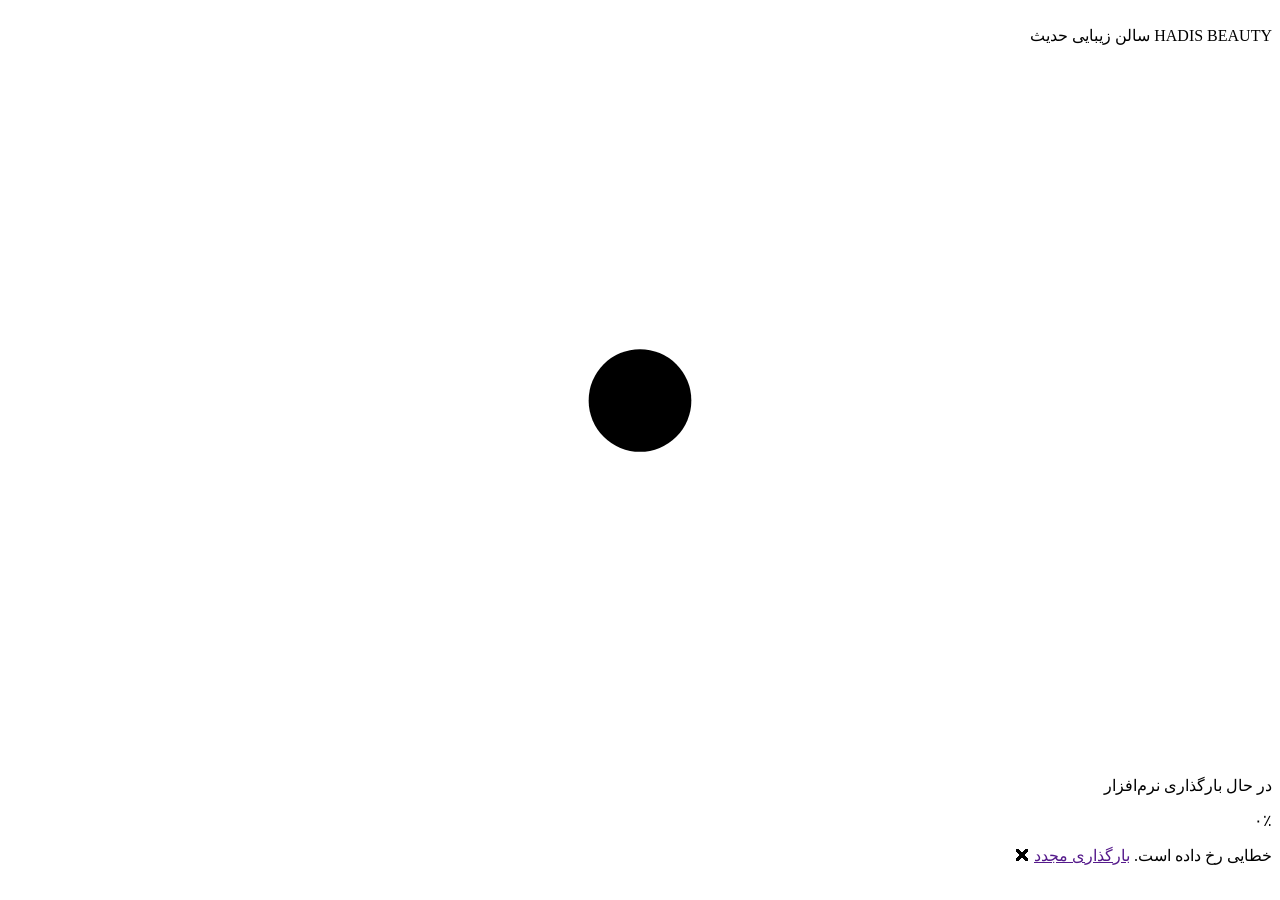
==== commit e693eb15: "feat(splash): صفحه آغاز با نماد بی‌نهایت و بارگذاری واقعی — مرحله ۱ تا ۶ صفحه آغاز نرم‌افزار از صفر " ====
--- a/BlazorAppSolon/wwwroot/index.html
+++ b/BlazorAppSolon/wwwroot/index.html
@@ -3,7 +3,7 @@
 
 <head>
     <meta charset="utf-8" />
-    <meta name="viewport" content="width=device-width, initial-scale=1.0, maximum-scale=5.0" />
+    <meta name="viewport" content="width=device-width, initial-scale=1.0, maximum-scale=5.0, viewport-fit=cover" />
     <title>سالن زیبایی حدیث | Hadis Beauty Salon</title>
     <meta name="description" content="سالن زیبایی حدیث — خدمات لوکس و حرفه‌ای زیبایی، میکاپ عروس، سلامت مو، پوست و کاشت ناخن در زعفرانیه تهران." />
     <meta name="keywords" content="سالن زیبایی, آرایشگاه زنانه, کاشت ناخن, رنگ و لایت, میکاپ عروس, فیشال پوست, سالن زیبایی حدیث" />
@@ -32,6 +32,7 @@
 
     <link rel="stylesheet" href="css/app.css" />
     <link rel="stylesheet" href="css/panel-sidebar.css" />
+    <link rel="stylesheet" href="css/splash.css" />
     <link rel="icon" type="image/png" href="favicon.png" />
     <link href="BlazorAppSolon.styles.css" rel="stylesheet" />
     <link href="manifest.webmanifest" rel="manifest" />
@@ -40,27 +41,102 @@
 </head>
 
 <body>
-    <div id="app">
-        <!-- لودر هماهنگ و یکپارچه با تم طلایی لوکس سالن بدون پرش یا بهم‌ریختگی ظاهری -->
-        <div style="min-height:100vh; display:flex; flex-direction:column; justify-content:center; align-items:center; background:#FAF7F2; color:#333; font-family:Vazirmatn,system-ui,sans-serif;">
-            <div style="font-family:'Playfair Display',serif; font-size:2.4rem; color:#C6A46A; font-weight:700; letter-spacing:2px; margin-bottom:.5rem;">HB</div>
-            <div style="font-size:1.1rem; font-weight:600; color:#1A1A1A; margin-bottom:1.5rem;">سالن زیبایی حدیث</div>
-            <svg class="loading-progress" aria-label="در حال بارگذاری" style="width:42px; height:42px;">
-                <circle r="40%" cx="50%" cy="50%" style="stroke:#E8DFD3; stroke-width:3px; fill:none;" />
-                <circle r="40%" cx="50%" cy="50%" style="stroke:#C6A46A; stroke-width:3px; stroke-dasharray:120; stroke-dashoffset:50; fill:none;" />
-            </svg>
-            <div class="loading-progress-text" style="font-size:.85rem; color:#888; margin-top:1rem;">در حال بارگذاری...</div>
+    <!--
+      ══════════════════════════════════════════════════════════════════════
+      صفحه آغاز (Splash) با نماد بی‌نهایت
+      ---------------------------------------------------------------------
+      چرا اینجا و بیرون از #app: Blazor با نخستین رندر، محتوای #app را دور
+      می‌ریزد. اگر این صفحه داخلش بود، همان لحظه ناپدید می‌شد و کاربر پرشی
+      کوتاه می‌دید. با نشستن به‌عنوان خواهرِ #app، از اولین فریم تا پایان
+      کار پیوسته می‌ماند و بعد با محو شدن نرم کنار می‌رود.
 
-            <!-- ساختار معنایی جهت خزش موتورهای جستجو (خارج از دید مزاحم کاربر) -->
-            <noscript>
-                <div style="padding:2rem; text-align:center;">
-                    <h1>سالن تخصصی زیبایی حدیث — تهران، زعفرانیه</h1>
-                    <p>ارائه‌دهنده خدمات تخصصی کاشت ناخن، رنگ و لایت، میکاپ عروس، فیشال و کراتین مو.</p>
-                    <p>تلفن: ۰۲۱-۱۲۳۴۵۶۷۸ | ۰۹۱۲۰۰۰۰۰۰۱</p>
-                </div>
-            </noscript>
+      نکته برای نگهداری: بخش بین دو نشانگر زیر توسط
+      tools/sync-splash-markup.py تولید می‌شود. مارک‌آپ را دستی ویرایش نکنید؛
+      تغییر را در سازنده بدهید و ابزار را اجرا کنید تا با splash.css و
+      splash.js هم‌گام بماند.
+      ══════════════════════════════════════════════════════════════════════
+    -->
+    <!-- SOLON-SPLASH:START -->
+    <div class="s-splash" id="solon-splash">
+  <svg class="s-splash__defs" width="0" height="0" aria-hidden="true" focusable="false">
+    <defs>
+      <!-- تنها تعریف هندسه در کل سند. هر سه لایه با use به همین ارجاع می‌دهند.
+           pathLength="1" یعنی dasharray و dashoffset در بازه ۰ تا ۱ کار می‌کنند
+           و هیچ عدد جادویی طول مسیر در CSS نمی‌آید. -->
+      <path class="s-inf__geom" id="solon-inf-path" pathLength="1" fill="none" d="M160 90 C190 28 286 20 286 90 C286 160 190 152 160 90 C130 28 34 20 34 90 C34 160 130 152 160 90" />
+
+      <linearGradient id="solon-inf-grad" x1="0" y1="0" x2="1" y2="0">
+        <!-- رنگ‌ها از CSS می‌آیند تا هیچ کدرنگ خامی در مارک‌آپ نماند -->
+        <stop class="s-inf__stop-a" offset="0" />
+        <stop class="s-inf__stop-b" offset=".5" />
+        <stop class="s-inf__stop-c" offset="1" />
+      </linearGradient>
+
+      <filter id="solon-inf-soft" x="-30%" y="-30%" width="160%" height="160%">
+        <feGaussianBlur stdDeviation="5" />
+      </filter>
+    </defs>
+  </svg>
+
+  <!-- تزئینی: هاله نفس‌کش و ذرات. aria-hidden چون هیچ اطلاعاتی حمل نمی‌کنند -->
+  <div class="s-splash__glow" aria-hidden="true"></div>
+  <div class="s-splash__particles" aria-hidden="true"><i></i><i></i><i></i></div>
+
+  <div class="s-splash__stage">
+    <div class="s-splash__brand">
+      <!-- لوگو از Tbl_SalonSetting.LogoUrl می‌آید. تا وقتی تصویر واقعاً بار
+           نشده hidden است، پس هرگز کادر خالی دیده نمی‌شود. -->
+      <img class="s-splash__brand-logo" data-logo alt="" hidden />
+      <span class="s-splash__brand-latin" data-brand-latin>HADIS BEAUTY</span>
+      <span class="s-splash__brand-name" data-brand>سالن زیبایی حدیث</span>
+    </div>
+
+    <svg class="s-inf" viewBox="0 0 320 180" role="presentation" aria-hidden="true" focusable="false">
+      <use class="s-inf__track" href="#solon-inf-path" />
+      <use class="s-inf__glow" href="#solon-inf-path" />
+      <use class="s-inf__fill" href="#solon-inf-path" />
+      <!-- نقطه شروع همان مرکز تقاطع ست شده تا پیش از اجرای جاوااسکریپت در
+           گوشه ۰٬۰ (بیرون نماد) دیده نشود. -->
+      <g class="s-inf__head" style="transform: translate(160px, 90px)">
+        <circle class="s-inf__head-halo" r="13" cx="0" cy="0" />
+        <circle class="s-inf__head-core" r="4.6" cx="0" cy="0" />
+      </g>
+    </svg>
+
+    <!-- role=status + aria-live: متن و درصد به‌عنوان یک وضعیت زنده اعلام می‌شوند.
+         عدد دیده‌شدنی aria-hidden است چون صدها بار بازنویسی می‌شود؛ اعلام‌ها از
+         عنصر پنهان s-splash__sr می‌آید که فقط سر هر ۱۰ درصد عوض می‌شود. -->
+    <div class="s-splash__status" role="status" aria-live="polite">
+      <p class="s-splash__loading">در حال بارگذاری نرم‌افزار<i class="s-splash__dots" aria-hidden="true"><b></b><b></b><b></b></i></p>
+      <p class="s-splash__pct" aria-hidden="true"><span data-pct>۰٪</span></p>
+      <span class="s-splash__sr" data-sr></span>
+    </div>
+
+    <div class="s-splash__error" data-error hidden>
+      <p class="s-splash__error-msg" data-error-msg>بارگذاری نرم‌افزار کامل نشد. ارتباط با سرور را بررسی کنید.</p>
+      <button type="button" class="s-splash__retry" data-retry>تلاش دوباره</button>
+    </div>
+  </div>
+</div>
+    <!-- SOLON-SPLASH:END -->
+
+    <!-- برنامه Blazor اینجا سوار می‌شود. عمداً خالی می‌ماند تا محتوایش با
+         نخستین رندر ساخته شود و چیزی برای دور ریختن وجود نداشته باشد. -->
+    <div id="app"></div>
+
+    <!-- با خاموش بودن جاوااسکریپت، Blazor هرگز سوار نمی‌شود و صفحه آغاز برای
+         همیشه روی صفحه می‌ماند و محتوا را می‌پوشاند. این قاعده آن را کنار
+         می‌زند و این بلوک، محتوای قابل خزش را نشان می‌دهد. -->
+    <noscript>
+        <style>
+            .s-splash { display: none !important; }
+        </style>
+        <div style="padding:2rem; text-align:center; font-family:Vazirmatn,system-ui,sans-serif;">
+            <h1>سالن تخصصی زیبایی حدیث — تهران، زعفرانیه</h1>
+            <p>ارائه‌دهنده خدمات تخصصی کاشت ناخن، رنگ و لایت، میکاپ عروس، فیشال و کراتین مو.</p>
+            <p>تلفن: ۰۲۱-۱۲۳۴۵۶۷۸ | ۰۹۱۲۰۰۰۰۰۰۱</p>
         </div>
-    </div>
+    </noscript>
 
     <div id="blazor-error-ui">
         خطایی رخ داده است.
@@ -70,6 +146,10 @@
 
     <!-- هلپر تجربه کاربری موبایل: قفل اسکرول، تشخیص دستگاه لمسی و مدیریت Viewport -->
     <script src="js/mobile-ux.js"></script>
+    <!-- موتور صفحه آغاز. باید پیش از blazor.webassembly.js بیاید: فاز اول
+         نوار پیشرفت، همان متغیری است که آن اسکریپت هنگام دانلود فایل‌ها
+         می‌نویسد و باید از قبل رصد شده باشد. -->
+    <script src="js/splash.js"></script>
     <script src="_framework/blazor.webassembly.js"></script>
     <script>navigator.serviceWorker.register('service-worker.js');</script>
 </body>
--- a/BlazorAppSolon/wwwroot/css/app.css
+++ b/BlazorAppSolon/wwwroot/css/app.css
@@ -320,11 +320,9 @@
 }
 
 /* ---------- Blazor error ui ---------- */
-.loading-progress { position: relative; display: block; width: 8rem; height: 8rem; margin: 20vh auto 1rem; }
-.loading-progress circle { fill: none; stroke: #E4D9CC; stroke-width: .6rem; transform-origin: 50% 50%; transform: rotate(-90deg); }
-.loading-progress circle:last-child { stroke: #1A1A1A; stroke-dasharray: calc(3.141 * var(--blazor-load-percentage, 0%) * .8), 500%; transition: stroke-dasharray .05s ease-in-out; }
-.loading-progress-text { position: absolute; text-align: center; font-weight: bold; inset: calc(20vh + 3.25rem) 0 auto 0; }
-.loading-progress-text:after { content: var(--blazor-load-percentage-text, "در حال بارگذاری"); }
+/* قواعد .loading-progress و .loading-progress-text اینجا بودند و لودر سبک قدیمی
+   را می‌ساختند. آن لودر با صفحه آغاز نماد بی‌نهایت جایگزین شد و مارک‌آپش از
+   index.html حذف شده؛ پس این پنج قاعده کاملاً مرده بودند و پاک شدند. */
 #blazor-error-ui {
     background: #1A1A1A; color: #fff; bottom: 0; display: none;
     left: 0; padding: .8rem 1.2rem; position: fixed; width: 100%; z-index: 1000;
@@ -334,35 +332,9 @@
 /* ============================================================
    پنل کاربری (مشتری / پرسنل / ادمین)
    ============================================================ */
-.panel-shell { display: grid; grid-template-columns: 268px 1fr; min-height: 100vh; background: #F7F3EE; }
-
-.panel-side {
-    background: var(--bg-dark); color: var(--text-light);
-    padding: 22px 16px; display: flex; flex-direction: column; gap: 14px;
-    position: sticky; top: 0; height: 100vh; overflow-y: auto;
-}
-.panel-logo { text-align: center; display: block; margin-bottom: .6rem; }
-.panel-logo .monogram { font-family: var(--font-brand); font-size: 1.8rem; letter-spacing: .18em; }
-.panel-logo small { display: block; font-size: .65rem; letter-spacing: .28em; opacity: .6; }
-
-.panel-nav { display: flex; flex-direction: column; gap: 2px; flex: 1; }
-.panel-nav .nav-group {
-    font-size: .7rem; letter-spacing: .12em; opacity: .5;
-    margin: 14px 8px 4px; border-top: 1px solid rgba(255,255,255,.1); padding-top: 10px;
-}
-.panel-nav a {
-    display: block; padding: .55rem .8rem; border-radius: 10px;
-    font-size: .88rem; opacity: .85; transition: background .2s;
-}
-.panel-nav a:hover { background: rgba(255,255,255,.08); opacity: 1; }
-.panel-nav a.active { background: var(--beige-soft); color: var(--text-dark); opacity: 1; }
-
-.logout {
-    margin-top: auto; background: transparent; color: #fff;
-    border: 1px solid rgba(255,255,255,.3); border-radius: var(--radius-pill);
-    padding: .6rem; cursor: pointer; font-family: inherit;
-}
-.logout:hover { background: var(--accent-red); border-color: var(--accent-red); }
+
+
+
 
 .panel-main { display: flex; flex-direction: column; }
 .panel-top {
@@ -455,11 +427,6 @@
 }
 .demo-box ul { margin: .4rem 0 0; padding-right: 1.1rem; }
 .validation-message { color: var(--accent-red); font-size: .78rem; }
-
-@media (max-width: 900px) {
-    .panel-shell { grid-template-columns: 1fr; }
-    .panel-side { position: static; height: auto; }
-}
 
 .source-chip {
     font-size: .68rem; font-weight: 400; background: #F0E9E0;
@@ -2590,63 +2557,6 @@
     color: #1A1A1A;
     font-size: 0.95rem;
 }
-.panel-side-head {
-    display: flex;
-    justify-content: space-between;
-    align-items: center;
-}
-.panel-drawer-close {
-    display: none;
-    width: 32px;
-    height: 32px;
-    border-radius: 50%;
-    border: 1px solid #DDD;
-    background: #FFF;
-    font-size: 0.9rem;
-    cursor: pointer;
-    align-items: center;
-    justify-content: center;
-}
-.panel-bottom-nav {
-    display: none;
-    position: fixed;
-    bottom: 0;
-    left: 0;
-    right: 0;
-    height: 60px;
-    background: #FFF;
-    border-top: 1px solid #EAE0D3;
-    z-index: 1000;
-    align-items: center;
-    justify-content: space-around;
-    box-shadow: 0 -2px 12px rgba(0, 0, 0, 0.05);
-}
-.panel-bnav-item {
-    flex: 1;
-    display: flex;
-    flex-direction: column;
-    align-items: center;
-    justify-content: center;
-    text-decoration: none;
-    color: #666;
-    font-size: 0.72rem;
-    font-weight: 500;
-    gap: 2px;
-    min-height: 48px;
-}
-.panel-bnav-item.bnav-btn {
-    background: transparent;
-    border: none;
-    cursor: pointer;
-    font-family: inherit;
-}
-.panel-bnav-item.active {
-    color: #C6A46A;
-    font-weight: 700;
-}
-.bnav-icon {
-    font-size: 1.15rem;
-}
 
 /* ۶. نوار چسبان عملیات رزرو در موبایل (Sticky Action Bar) */
 .mobile-sticky-action-bar {
@@ -2706,34 +2616,14 @@
        واحد درست است و ارتفاع دکمه امن دستگاه‌های ناچ‌دار هم لحاظ می‌شود. */
     .panel-body {
         padding: 12px !important;
-        padding-block-end: calc(78px + var(--safe-bottom, 0px)) !important;
+        /* عدد از توکن --sb-bnav-space می‌آید، نه یک مقدار ثابت. دلیل:
+           نوار ناوبری پایین در panel-sidebar.css تعریف شده و اگر ارتفاعش
+           عوض شود، این پدینگ باید خودبه‌خود دنبالش بیاید. قبلاً دو عدد جدا
+           (۷۵ و ۷۸) در دو فایل بود که دیر یا زود از هم می‌افتاد. */
+        padding-block-end: calc(var(--sb-bnav-space, 86px) + var(--safe-bottom, 0px)) !important;
     }
-    .panel-shell { display: block !important; }
     .panel-mobile-header { display: flex; }
-    .panel-bottom-nav { display: flex; }
     .panel-top { display: none !important; }
-    .panel-side {
-        position: fixed;
-        top: 0;
-        right: 0;
-        bottom: 0;
-        width: 290px;
-        background: #FAF7F2;
-        z-index: 1200;
-        transform: translateX(100%);
-        transition: transform 0.25s cubic-bezier(0.16, 1, 0.3, 1);
-        box-shadow: -4px 0 24px rgba(0,0,0,0.25);
-        overflow-y: auto;
-    }
-    .panel-side.drawer-open { transform: translateX(0); }
-    .panel-drawer-close { display: flex; }
-    .panel-drawer-backdrop {
-        position: fixed;
-        top: 0; left: 0; right: 0; bottom: 0;
-        background: rgba(0,0,0,0.55);
-        backdrop-filter: blur(3px);
-        z-index: 1199;
-    }
 
     .mobile-sticky-action-bar { display: flex; }
 
@@ -2803,7 +2693,7 @@
 /* ---------- ۱) رفتار لمسی درست روی دستگاه‌های لمسی ----------
    حذف تأخیر ۳۰۰ میلی‌ثانیه‌ای و فلش خاکستری مرورگر روی لمس
    تا حس «اپلیکیشن نیتیو» ایجاد شود. */
-a, button, .btn-solon, [role="button"], .mob-nav-item, .panel-bnav-item,
+a, button, .btn-solon, [role="button"], .mob-nav-item,
 .select-trigger, .quick-chips button, .time-slot-btn, .day-btn, .fav-btn {
     -webkit-tap-highlight-color: transparent;
     touch-action: manipulation;
@@ -2833,7 +2723,7 @@
    جایگزین hover برای دستگاه‌های لمسی. */
 @media (hover: none) {
     .btn-solon:active { opacity: .9; transform: scale(.97); }
-    .mob-nav-item:active, .panel-bnav-item:active { opacity: .62; }
+    .mob-nav-item:active { opacity: .62; }
     .center-cta-circle:active { transform: scale(.9); }
     .service-page-card:active, .work-card:active, .blog-card:active,
     .work-showcase-card:active, .entity-feature-card:active,
@@ -2858,8 +2748,8 @@
 }
 
 /* ---------- ۵) جلوگیری از سرریز اسکرول به عناصر زیرین ---------- */
-.panel-side, .mobile-drawer-panel, .modal-box, .search-modal,
-.select-dropdown, .select-options-list, .panel-nav {
+.mobile-drawer-panel, .modal-box, .search-modal,
+.select-dropdown, .select-options-list {
     overscroll-behavior: contain;
     -webkit-overflow-scrolling: touch;
 }
@@ -2873,10 +2763,6 @@
     padding-left: calc(6px + var(--safe-left));
     padding-right: calc(6px + var(--safe-right));
 }
-.panel-bottom-nav {
-    height: calc(var(--panel-bnav-h) + var(--safe-bottom));
-    padding-bottom: var(--safe-bottom);
-}
 
 /* محتوای اصلی باید هم ارتفاع نوار و هم دکمه امن را جبران کند */
 @media (max-width: 900px) {
@@ -2884,16 +2770,12 @@
         padding-bottom: calc(75px + var(--safe-bottom)) !important;
     }
     .panel-body {
-        padding-bottom: calc(75px + var(--safe-bottom)) !important;
+        padding-bottom: calc(var(--sb-bnav-space, 86px) + var(--safe-bottom)) !important;
     }
     /* نوار چسبان رزرو باید «بالای» نوار ناوبری پایین بنشیند، نه روی آن */
     .mobile-sticky-action-bar {
         bottom: calc(var(--bottom-nav-h) + var(--safe-bottom));
         padding-bottom: 10px;
-    }
-    /* دراور پنل: احترام به دکمه امن پایین */
-    .panel-side {
-        padding-bottom: var(--safe-bottom);
     }
 }
 
@@ -2904,8 +2786,7 @@
 .search-close-btn { min-height: var(--touch-min); min-width: var(--touch-min); }
 .panel-mob-toggle { min-width: var(--touch-min); min-height: var(--touch-min); }
 .mob-nav-item { min-height: var(--touch-min); }
-.panel-bnav-item { min-height: var(--touch-min); }
-.panel-nav a, .dropdown-item, .search-result-item, .quick-chips button {
+.dropdown-item, .search-result-item, .quick-chips button {
     min-height: var(--touch-min);
     display: flex;
     align-items: center;
@@ -2913,26 +2794,19 @@
 
 /* در تبلت و دسکتاپ سطح لمس می‌تواند فشرده‌تر باشد (کارایی بالاتر) */
 @media (min-width: 1024px) and (hover: hover) {
-    .panel-nav a, .dropdown-item { min-height: 38px; }
+    .dropdown-item { min-height: 38px; }
 }
 
 /* ---------- ۸) نوارهای ناوبری پایین فقط در موبایل/تبلت ----------
    Mobile-First: پیش‌فرض «نمایش»، و از تبلت افقی به بالا «مخفی». */
 @media (min-width: 1024px) {
-    .mobile-bottom-nav,
-    .panel-bottom-nav { display: none; }
+    .mobile-bottom-nav { display: none; }
     .main-content-flow,
     .panel-body { padding-bottom: 0 !important; }
 }
 
 /* ---------- ۹) دراور موبایل: ساختار اپلیکیشنی و دسترس‌پذیر ---------- */
 @media (max-width: 900px) {
-    .panel-side {
-        width: min(88vw, 320px);
-        max-width: 88vw;
-    }
-    /* نشانگر دیداری برای کاربر که منوی کشویی باز است */
-    .panel-drawer-backdrop { animation: uxFade .18s ease-out; }
 }
 @keyframes uxFade { from { opacity: 0; } to { opacity: 1; } }
 
--- a/BlazorAppSolon/wwwroot/css/app.css
+++ b/BlazorAppSolon/wwwroot/css/app.css
@@ -320,11 +320,9 @@
 }
 
 /* ---------- Blazor error ui ---------- */
-.loading-progress { position: relative; display: block; width: 8rem; height: 8rem; margin: 20vh auto 1rem; }
-.loading-progress circle { fill: none; stroke: #E4D9CC; stroke-width: .6rem; transform-origin: 50% 50%; transform: rotate(-90deg); }
-.loading-progress circle:last-child { stroke: #1A1A1A; stroke-dasharray: calc(3.141 * var(--blazor-load-percentage, 0%) * .8), 500%; transition: stroke-dasharray .05s ease-in-out; }
-.loading-progress-text { position: absolute; text-align: center; font-weight: bold; inset: calc(20vh + 3.25rem) 0 auto 0; }
-.loading-progress-text:after { content: var(--blazor-load-percentage-text, "در حال بارگذاری"); }
+/* قواعد .loading-progress و .loading-progress-text اینجا بودند و لودر سبک قدیمی
+   را می‌ساختند. آن لودر با صفحه آغاز نماد بی‌نهایت جایگزین شد و مارک‌آپش از
+   index.html حذف شده؛ پس این پنج قاعده کاملاً مرده بودند و پاک شدند. */
 #blazor-error-ui {
     background: #1A1A1A; color: #fff; bottom: 0; display: none;
     left: 0; padding: .8rem 1.2rem; position: fixed; width: 100%; z-index: 1000;
@@ -334,35 +332,9 @@
 /* ============================================================
    پنل کاربری (مشتری / پرسنل / ادمین)
    ============================================================ */
-.panel-shell { display: grid; grid-template-columns: 268px 1fr; min-height: 100vh; background: #F7F3EE; }
-
-.panel-side {
-    background: var(--bg-dark); color: var(--text-light);
-    padding: 22px 16px; display: flex; flex-direction: column; gap: 14px;
-    position: sticky; top: 0; height: 100vh; overflow-y: auto;
-}
-.panel-logo { text-align: center; display: block; margin-bottom: .6rem; }
-.panel-logo .monogram { font-family: var(--font-brand); font-size: 1.8rem; letter-spacing: .18em; }
-.panel-logo small { display: block; font-size: .65rem; letter-spacing: .28em; opacity: .6; }
-
-.panel-nav { display: flex; flex-direction: column; gap: 2px; flex: 1; }
-.panel-nav .nav-group {
-    font-size: .7rem; letter-spacing: .12em; opacity: .5;
-    margin: 14px 8px 4px; border-top: 1px solid rgba(255,255,255,.1); padding-top: 10px;
-}
-.panel-nav a {
-    display: block; padding: .55rem .8rem; border-radius: 10px;
-    font-size: .88rem; opacity: .85; transition: background .2s;
-}
-.panel-nav a:hover { background: rgba(255,255,255,.08); opacity: 1; }
-.panel-nav a.active { background: var(--beige-soft); color: var(--text-dark); opacity: 1; }
-
-.logout {
-    margin-top: auto; background: transparent; color: #fff;
-    border: 1px solid rgba(255,255,255,.3); border-radius: var(--radius-pill);
-    padding: .6rem; cursor: pointer; font-family: inherit;
-}
-.logout:hover { background: var(--accent-red); border-color: var(--accent-red); }
+
+
+
 
 .panel-main { display: flex; flex-direction: column; }
 .panel-top {
@@ -455,11 +427,6 @@
 }
 .demo-box ul { margin: .4rem 0 0; padding-right: 1.1rem; }
 .validation-message { color: var(--accent-red); font-size: .78rem; }
-
-@media (max-width: 900px) {
-    .panel-shell { grid-template-columns: 1fr; }
-    .panel-side { position: static; height: auto; }
-}
 
 .source-chip {
     font-size: .68rem; font-weight: 400; background: #F0E9E0;
@@ -2590,63 +2557,6 @@
     color: #1A1A1A;
     font-size: 0.95rem;
 }
-.panel-side-head {
-    display: flex;
-    justify-content: space-between;
-    align-items: center;
-}
-.panel-drawer-close {
-    display: none;
-    width: 32px;
-    height: 32px;
-    border-radius: 50%;
-    border: 1px solid #DDD;
-    background: #FFF;
-    font-size: 0.9rem;
-    cursor: pointer;
-    align-items: center;
-    justify-content: center;
-}
-.panel-bottom-nav {
-    display: none;
-    position: fixed;
-    bottom: 0;
-    left: 0;
-    right: 0;
-    height: 60px;
-    background: #FFF;
-    border-top: 1px solid #EAE0D3;
-    z-index: 1000;
-    align-items: center;
-    justify-content: space-around;
-    box-shadow: 0 -2px 12px rgba(0, 0, 0, 0.05);
-}
-.panel-bnav-item {
-    flex: 1;
-    display: flex;
-    flex-direction: column;
-    align-items: center;
-    justify-content: center;
-    text-decoration: none;
-    color: #666;
-    font-size: 0.72rem;
-    font-weight: 500;
-    gap: 2px;
-    min-height: 48px;
-}
-.panel-bnav-item.bnav-btn {
-    background: transparent;
-    border: none;
-    cursor: pointer;
-    font-family: inherit;
-}
-.panel-bnav-item.active {
-    color: #C6A46A;
-    font-weight: 700;
-}
-.bnav-icon {
-    font-size: 1.15rem;
-}
 
 /* ۶. نوار چسبان عملیات رزرو در موبایل (Sticky Action Bar) */
 .mobile-sticky-action-bar {
@@ -2706,34 +2616,14 @@
        واحد درست است و ارتفاع دکمه امن دستگاه‌های ناچ‌دار هم لحاظ می‌شود. */
     .panel-body {
         padding: 12px !important;
-        padding-block-end: calc(78px + var(--safe-bottom, 0px)) !important;
+        /* عدد از توکن --sb-bnav-space می‌آید، نه یک مقدار ثابت. دلیل:
+           نوار ناوبری پایین در panel-sidebar.css تعریف شده و اگر ارتفاعش
+           عوض شود، این پدینگ باید خودبه‌خود دنبالش بیاید. قبلاً دو عدد جدا
+           (۷۵ و ۷۸) در دو فایل بود که دیر یا زود از هم می‌افتاد. */
+        padding-block-end: calc(var(--sb-bnav-space, 86px) + var(--safe-bottom, 0px)) !important;
     }
-    .panel-shell { display: block !important; }
     .panel-mobile-header { display: flex; }
-    .panel-bottom-nav { display: flex; }
     .panel-top { display: none !important; }
-    .panel-side {
-        position: fixed;
-        top: 0;
-        right: 0;
-        bottom: 0;
-        width: 290px;
-        background: #FAF7F2;
-        z-index: 1200;
-        transform: translateX(100%);
-        transition: transform 0.25s cubic-bezier(0.16, 1, 0.3, 1);
-        box-shadow: -4px 0 24px rgba(0,0,0,0.25);
-        overflow-y: auto;
-    }
-    .panel-side.drawer-open { transform: translateX(0); }
-    .panel-drawer-close { display: flex; }
-    .panel-drawer-backdrop {
-        position: fixed;
-        top: 0; left: 0; right: 0; bottom: 0;
-        background: rgba(0,0,0,0.55);
-        backdrop-filter: blur(3px);
-        z-index: 1199;
-    }
 
     .mobile-sticky-action-bar { display: flex; }
 
@@ -2803,7 +2693,7 @@
 /* ---------- ۱) رفتار لمسی درست روی دستگاه‌های لمسی ----------
    حذف تأخیر ۳۰۰ میلی‌ثانیه‌ای و فلش خاکستری مرورگر روی لمس
    تا حس «اپلیکیشن نیتیو» ایجاد شود. */
-a, button, .btn-solon, [role="button"], .mob-nav-item, .panel-bnav-item,
+a, button, .btn-solon, [role="button"], .mob-nav-item,
 .select-trigger, .quick-chips button, .time-slot-btn, .day-btn, .fav-btn {
     -webkit-tap-highlight-color: transparent;
     touch-action: manipulation;
@@ -2833,7 +2723,7 @@
    جایگزین hover برای دستگاه‌های لمسی. */
 @media (hover: none) {
     .btn-solon:active { opacity: .9; transform: scale(.97); }
-    .mob-nav-item:active, .panel-bnav-item:active { opacity: .62; }
+    .mob-nav-item:active { opacity: .62; }
     .center-cta-circle:active { transform: scale(.9); }
     .service-page-card:active, .work-card:active, .blog-card:active,
     .work-showcase-card:active, .entity-feature-card:active,
@@ -2858,8 +2748,8 @@
 }
 
 /* ---------- ۵) جلوگیری از سرریز اسکرول به عناصر زیرین ---------- */
-.panel-side, .mobile-drawer-panel, .modal-box, .search-modal,
-.select-dropdown, .select-options-list, .panel-nav {
+.mobile-drawer-panel, .modal-box, .search-modal,
+.select-dropdown, .select-options-list {
     overscroll-behavior: contain;
     -webkit-overflow-scrolling: touch;
 }
@@ -2873,10 +2763,6 @@
     padding-left: calc(6px + var(--safe-left));
     padding-right: calc(6px + var(--safe-right));
 }
-.panel-bottom-nav {
-    height: calc(var(--panel-bnav-h) + var(--safe-bottom));
-    padding-bottom: var(--safe-bottom);
-}
 
 /* محتوای اصلی باید هم ارتفاع نوار و هم دکمه امن را جبران کند */
 @media (max-width: 900px) {
@@ -2884,16 +2770,12 @@
         padding-bottom: calc(75px + var(--safe-bottom)) !important;
     }
     .panel-body {
-        padding-bottom: calc(75px + var(--safe-bottom)) !important;
+        padding-bottom: calc(var(--sb-bnav-space, 86px) + var(--safe-bottom)) !important;
     }
     /* نوار چسبان رزرو باید «بالای» نوار ناوبری پایین بنشیند، نه روی آن */
     .mobile-sticky-action-bar {
         bottom: calc(var(--bottom-nav-h) + var(--safe-bottom));
         padding-bottom: 10px;
-    }
-    /* دراور پنل: احترام به دکمه امن پایین */
-    .panel-side {
-        padding-bottom: var(--safe-bottom);
     }
 }
 
@@ -2904,8 +2786,7 @@
 .search-close-btn { min-height: var(--touch-min); min-width: var(--touch-min); }
 .panel-mob-toggle { min-width: var(--touch-min); min-height: var(--touch-min); }
 .mob-nav-item { min-height: var(--touch-min); }
-.panel-bnav-item { min-height: var(--touch-min); }
-.panel-nav a, .dropdown-item, .search-result-item, .quick-chips button {
+.dropdown-item, .search-result-item, .quick-chips button {
     min-height: var(--touch-min);
     display: flex;
     align-items: center;
@@ -2913,26 +2794,19 @@
 
 /* در تبلت و دسکتاپ سطح لمس می‌تواند فشرده‌تر باشد (کارایی بالاتر) */
 @media (min-width: 1024px) and (hover: hover) {
-    .panel-nav a, .dropdown-item { min-height: 38px; }
+    .dropdown-item { min-height: 38px; }
 }
 
 /* ---------- ۸) نوارهای ناوبری پایین فقط در موبایل/تبلت ----------
    Mobile-First: پیش‌فرض «نمایش»، و از تبلت افقی به بالا «مخفی». */
 @media (min-width: 1024px) {
-    .mobile-bottom-nav,
-    .panel-bottom-nav { display: none; }
+    .mobile-bottom-nav { display: none; }
     .main-content-flow,
     .panel-body { padding-bottom: 0 !important; }
 }
 
 /* ---------- ۹) دراور موبایل: ساختار اپلیکیشنی و دسترس‌پذیر ---------- */
 @media (max-width: 900px) {
-    .panel-side {
-        width: min(88vw, 320px);
-        max-width: 88vw;
-    }
-    /* نشانگر دیداری برای کاربر که منوی کشویی باز است */
-    .panel-drawer-backdrop { animation: uxFade .18s ease-out; }
 }
 @keyframes uxFade { from { opacity: 0; } to { opacity: 1; } }
 
--- a/BlazorAppSolon/wwwroot/css/panel-sidebar.css
+++ b/BlazorAppSolon/wwwroot/css/panel-sidebar.css
@@ -62,6 +62,20 @@
        مقدار پیش‌فرض از سایز حفره گرید می‌آید؛ JS مقدار دقیق را جایگزین
        می‌کند تا اگر فاصله تغییر کند پل دقیقاً به پنل بچسبد. */
     --bridge-overhang: calc(var(--sb-gap) + 1px);
+
+    /* ---------- موبایل: نوار پایین و دراور ---------- */
+    /* فاصله‌ای که محتوا باید از پایین خالی بگذارد تا زیر نوار شناور نرود.
+       یک عدد واحد، چون هم نوار و هم پدینگ محتوا از همین تغذیه می‌شوند. */
+    --sb-bnav-space: 86px;
+    --sb-bnav-radius: 24px;
+
+    /* جابه‌جایی دراور برای پنهان‌شدن.
+       نکته‌ای که به‌سادگی باگ می‌سازد: transform منطقی نیست و با direction
+       آینه نمی‌شود. دراور با inset-inline-start: 0 در RTL سمت راست می‌نشیند،
+       پس برای بیرون رفتن باید به راست (+۱۰۰٪) برود؛ در LTR سمت چپ می‌نشیند و
+       باید به چپ (−۱۰۰٪) برود. بلوک [dir="ltr"] پایین‌تر این را جابه‌جا
+       می‌کند. نسخه پیشین این توکن را نداشت و دراور در RTL روی صفحه می‌ماند. */
+    --sb-drawer-off: 100%;
     --bridge-start: 0px;
     --bridge-y: 0px;
     --bridge-h: var(--sb-item-h);
@@ -84,6 +98,7 @@
    گوشه‌های مقعر و پل اتصال خودبه‌خود به سمت درست منتقل شوند. */
 [dir="ltr"] {
     --sb-fillet-x: 0%;
+    --sb-drawer-off: -100%;
 }
 
 /* ==========================================================================
@@ -542,20 +557,15 @@
 }
 
 /* ---------- آیتم فعال ----------
-   وقتی پل فعال است، خود آیتم پس‌زمینه نمی‌گیرد تا پل از زیرش دیده شود.
-   اگر JS در دسترس نباشد (has-bridge اضافه نشود) پس‌زمینه بازمی‌گردد تا
-   آیتم فعال بی‌نشانه نماند؛ یعنی فروپاشی محترمانه. */
-.panel-sidebar:not(.has-bridge) .pnav-item.is-active {
+   پیش‌فرض: هر آیتم فعالی، در هر ظرفی (Sidebar، Drawer، نوار ناوبری پایین)
+   پس‌زمینه عاجی می‌گیرد. تنها استثنا پایین‌تر می‌آید.
+
+   چرا ترتیب را برعکس کردم: نسخه پیشین، پیش‌فرض را به .panel-sidebar قید
+   کرده بود، پس در Drawer و نوار پایین آیتم فعال هیچ پس‌زمینه‌ای نمی‌گرفت و
+   کاربر نمی‌فهمید کجاست. حالا پیش‌فرض عمومی است و فقط یک مورد استثنا دارد. */
+.pnav-item.is-active {
     background: var(--sb-active-bg);
     box-shadow: var(--sb-shadow-item);
-}
-
-.panel-sidebar.has-bridge .pnav-item.is-active {
-    background: transparent;
-    box-shadow: none;
-}
-
-.pnav-item.is-active {
     color: var(--sb-active-fg);
     font-weight: 700;
     position: relative;
@@ -563,6 +573,15 @@
        عدد باید بلاواسطه بالای پل باشد، نه برابر با آن؛ چون هر دو در بستر
        انباشت پوسته ارزیابی می‌شوند. */
     z-index: 3;
+}
+
+/* استثنا: داخل Sidebar وقتی پل اتصال فعال است، پل به‌جای خود آیتم رنگ
+   می‌زند تا بتواند از لبه کپسول بیرون بزند. اگر JS در دسترس نباشد پل
+   خاموش می‌ماند و همین استثنا اعمال نمی‌شود؛ یعنی آیتم فعال هرگز
+   بی‌نشانه نمی‌ماند. */
+.panel-sidebar.has-bridge .pnav-item.is-active {
+    background: transparent;
+    box-shadow: none;
 }
 
 .pnav-item.is-active .pnav-svg { color: var(--sb-active-fg); }
@@ -676,43 +695,20 @@
     .panel-shell--capsule .panel-mobile-header {
         display: flex;
     }
-    .panel-shell--capsule .panel-bottom-nav {
-        display: flex;
-    }
-    /* نوار پایین محتوا نباید زیر Bottom Navigation برود */
+    /* محتوا نباید زیر نوار شناور پایین برود. ارتفاع نوار در توکن
+       --sb-bnav-space آمده تا با تغییر اندازه نوار، این عدد هم خودبه‌خود
+       دنبالش بیاید و دو عدد جدا از هم نیفتند. */
     .panel-shell--capsule .panel-body {
-        padding-block-end: calc(78px + var(--safe-bottom, 0px));
-    }
-
-    /* دراور موبایل: همان عنصر .panel-side که در پوسته قدیمی سایدبار بود */
-    .panel-shell--capsule .panel-side {
-        position: fixed;
-        inset-block: 0;
-        inset-inline-end: 0;
-        inline-size: min(88vw, 320px);
-        max-inline-size: 88vw;
-        z-index: 1200;
-        overflow-y: auto;
-        overscroll-behavior: contain;
-        transform: translateX(100%);
-        transition: transform 250ms var(--sb-ease);
-        padding-block-end: var(--safe-bottom, 0px);
-        box-shadow: -6px 0 32px rgba(0, 0, 0, 0.34);
-    }
-    .panel-shell--capsule .panel-side.drawer-open {
-        transform: translateX(0);
-    }
-    .panel-shell--capsule .panel-drawer-close {
-        display: flex;
+        padding-block-end: calc(var(--sb-bnav-space) + var(--safe-bottom, 0px));
     }
 }
 
 /* ---------- از ۱۰۲۴px: ناوبری موبایل پنهان، کپسول فعال ---------- */
 @media (min-width: 1024px) {
     .panel-shell--capsule .panel-mobile-header,
-    .panel-shell--capsule .panel-bottom-nav,
-    .panel-shell--capsule .panel-side,
-    .panel-shell--capsule .panel-drawer-backdrop {
+    .panel-shell--capsule .pnav-bnav,
+    .panel-shell--capsule .pnav-drawer,
+    .panel-shell--capsule .pnav-scrim {
         display: none;
     }
     .panel-shell--capsule .panel-body {
@@ -721,10 +717,303 @@
 }
 
 /* ==========================================================================
-   ۱۳) احترام به prefers-reduced-motion برای انتقال عرض کپسول
+   ۱۳) احترام به prefers-reduced-motion
+   --------------------------------------------------------------------------
+   کپسول، دراور، لایه تاریک و گذارهای نوار پایین همه در این حالت تقریباً
+   بی‌حرکت می‌شوند. از ۱ms استفاده می‌شود نه ۰، چون transitionend در بعضی
+   مرورگرها با صفر شلیک نمی‌شود و موتور پل اتصال به آن تکیه دارد.
    ========================================================================== */
 @media (prefers-reduced-motion: reduce) {
-    .panel-shell--capsule .panel-side {
+    .panel-sidebar,
+    .pnav-capsule,
+    .pnav-drawer,
+    .pnav-bnav-item,
+    .pnav-scrim {
         transition-duration: 1ms !important;
+        animation-duration: 1ms !important;
     }
 }
+
+/* ==========================================================================
+   ۱۴) موبایل و تبلت عمودی — نوار ناوبری پایین و دراور
+   --------------------------------------------------------------------------
+   بند ۴ بریف: زیر ۱۰۲۴px کپسول Sidebar نباید کوچک شود، باید جانشین شود.
+   دو عنصر جانشین آن هستند: نوار ناوبری پایین (چهار بخش پرکاربرد + دکمه منو)
+   و دراور کامل برای بقیه بخش‌ها.
+
+   نوار پایین عمداً کپسول شناور تیره است، نه نوار سفید چسبیده به لبه:
+   نوار سفید امضای «سایت» است و کپسول شناور امضای «اپ». علاوه بر آن همان
+   گرادیان و همان قاب طلایی Sidebar را تکرار می‌کند تا کاربر موبایل و
+   دسکتاپ یک محصول واحد حس کند، نه دو رابط جدا.
+   ========================================================================== */
+
+/* ---------- ۱۴-الف) نوار ناوبری پایین ---------- */
+/* موبایل‌اول: پیش‌فرض «نمایش» است و از ۱۰۲۴px به بالا خاموش می‌شود. */
+.pnav-bnav {
+    position: fixed;
+    inset-inline: 0;
+    inset-block-end: calc(10px + var(--safe-bottom, 0px));
+    z-index: 1100;
+    display: flex;
+    justify-content: center;
+    padding-inline: 12px;
+    /* ناحیه‌های خالی دو طرف کپسول نباید کلیک محتوا را بگیرند */
+    pointer-events: none;
+}
+
+.pnav-bnav-list {
+    pointer-events: auto;
+    display: flex;
+    align-items: stretch;
+    gap: 2px;
+    inline-size: min(100%, 520px);
+    margin: 0;
+    padding: 6px;
+    list-style: none;
+    border-radius: var(--sb-bnav-radius);
+    background: var(--sb-bg);
+    border: 1px solid var(--sb-border);
+    box-shadow: 0 -2px 10px rgba(0, 0, 0, 0.28), 0 12px 34px rgba(0, 0, 0, 0.42);
+}
+
+/* ---------- یک خانه نوار ----------
+   سطح لمس: کمینه ۴۴ پیکسل ارتفاع سفارش‌دهنده، و اینجا ۵۱ پیکسل درمی‌آید
+   (آیکون ۲۲ + فاصله ۳ + متن ۱۴ + پدینگ ۱۲). */
+.pnav-bnav-cell {
+    flex: 1 1 0;
+    min-inline-size: 0;
+    display: flex;
+}
+
+.pnav-bnav-item {
+    flex: 1 1 auto;
+    display: flex;
+    flex-direction: column;
+    align-items: center;
+    justify-content: center;
+    gap: 3px;
+    min-block-size: 48px;
+    padding: 6px 4px;
+    border: 0;
+    border-radius: 18px;
+    background: transparent;
+    color: var(--sb-fg-muted);
+    font-family: inherit;
+    font-size: 0.66rem;
+    font-weight: 600;
+    line-height: 1.5;
+    text-decoration: none;
+    cursor: pointer;
+    transition: color 180ms var(--sb-ease), background-color 180ms var(--sb-ease);
+}
+
+.pnav-bnav-item:hover { color: var(--sb-fg-hover); }
+
+/* حالت فعال در نوار پایین با بقیه جاها فرق دارد:
+   آنجا قرص عاجی توپر است، اینجا فقط آیکون در حباب طلایی می‌نشیند.
+   دلیل: در نواری که خودش تیره و کوچک است، یک قرص عاجی توپر کل نوار را
+   می‌شکند و چشم را می‌دزدد. */
+.pnav-bnav-item.is-active {
+    color: var(--gold-champagne);
+    background: rgba(198, 164, 106, 0.12);
+}
+
+.pnav-bnav-item:focus-visible {
+    outline: none;
+    box-shadow: var(--sb-focus-ring);
+}
+
+.pnav-bnav-icon {
+    position: relative;
+    display: grid;
+    place-items: center;
+    inline-size: 24px;
+    block-size: 24px;
+}
+
+.pnav-bnav-label {
+    display: block;
+    max-inline-size: 100%;
+    overflow: hidden;
+    text-overflow: ellipsis;
+    white-space: nowrap;
+}
+
+/* عدد اعلان روی گوشه آیکون.
+   در نوار پایین جا برای متن Badge نیست؛ عدد یا نقطه دیده می‌شود و معنایش
+   در aria-label آمده، پس صفحه‌خوان آن را از دست نمی‌دهد. */
+.pnav-bnav-badge {
+    position: absolute;
+    inset-block-start: -5px;
+    inset-inline-end: -8px;
+    display: grid;
+    place-items: center;
+    min-inline-size: 17px;
+    block-size: 17px;
+    padding: 0 4px;
+    border-radius: 999px;
+    background: var(--sb-badge-safe);
+    color: var(--sb-badge-fg);
+    font-size: 0.56rem;
+    font-weight: 800;
+    font-variant-numeric: tabular-nums;
+    /* حاشیه هم‌رنگ نوار تا عدد از آیکون جدا دیده شود */
+    border: 1.5px solid var(--sb-bg);
+}
+
+/* ---------- ۱۴-ب) لایه تاریک پشت دراور ---------- */
+.pnav-scrim {
+    position: fixed;
+    inset: 0;
+    z-index: 1150;
+    background: rgba(20, 17, 15, 0.58);
+    /* اگر مرورگر backdrop-filter نداشته باشد، همین پس‌زمینه نیمه‌شفاف کار را
+       انجام می‌دهد؛ یعنی محو شدن محتوا یک «افکت» است، نه شرط دیده‌شدن. */
+    -webkit-backdrop-filter: blur(3px);
+    backdrop-filter: blur(3px);
+    animation: pnav-scrim-in 180ms var(--sb-ease);
+}
+
+@keyframes pnav-scrim-in {
+    from { opacity: 0; }
+    to { opacity: 1; }
+}
+
+/* ---------- ۱۴-ج) دراور ---------- */
+.pnav-drawer {
+    position: fixed;
+    inset-block: 0;
+    /* RTL: لبه راست صفحه — همان سمتی که Sidebar است، تا مسیر حرکت کاربر
+       همیشه یکی باشد. در LTR خودبه‌خود به لبه چپ می‌رود. */
+    inset-inline-start: 0;
+    inline-size: min(88vw, 336px);
+    z-index: 1160;
+    display: flex;
+    flex-direction: column;
+    gap: 8px;
+    padding: calc(14px + var(--safe-top, 0px)) 12px calc(14px + var(--safe-bottom, 0px));
+
+    background: var(--sb-bg);
+    border: 1px solid var(--sb-border);
+    /* لبه چسبیده به صفحه بدون قاب و بدون گردی */
+    border-inline-start-width: 0;
+    border-start-end-radius: var(--sb-radius-capsule);
+    border-end-end-radius: var(--sb-radius-capsule);
+
+    /* visibility در حالت بسته، عناصر داخل دراور را کامل از دسترس کیبورد و
+       صفحه‌خوان خارج می‌کند. تأخیر زمانی‌اش باعث می‌شود انیمیشن خروج
+       دیده شود و بعد پنهان شود. */
+    visibility: hidden;
+    transform: translateX(var(--sb-drawer-off));
+    transition: transform var(--sb-dur) var(--sb-ease),
+                visibility 0s linear var(--sb-dur);
+}
+
+.pnav-drawer.is-open {
+    visibility: visible;
+    transform: none;
+    transition: transform var(--sb-dur) var(--sb-ease),
+                visibility 0s linear 0s;
+}
+
+/* ---------- سرصفحه دراور ---------- */
+.pnav-drawer-head {
+    flex: 0 0 auto;
+    display: flex;
+    align-items: center;
+    gap: 10px;
+    padding: 4px 6px 14px;
+    border-block-end: 1px solid rgba(198, 164, 106, 0.16);
+}
+
+.pnav-drawer-brand {
+    display: flex;
+    flex-direction: column;
+    gap: 1px;
+    min-inline-size: 0;
+}
+
+.pnav-drawer-brand strong {
+    font-size: 0.88rem;
+    font-weight: 700;
+    color: var(--sb-fg);
+    white-space: nowrap;
+    overflow: hidden;
+    text-overflow: ellipsis;
+}
+
+.pnav-drawer-brand span {
+    font-size: 0.68rem;
+    color: var(--sb-fg-muted);
+}
+
+.pnav-drawer-close {
+    margin-inline-start: auto;
+    flex: 0 0 auto;
+    display: grid;
+    place-items: center;
+    inline-size: 44px;
+    block-size: 44px;
+    border-radius: 50%;
+    border: 1px solid var(--sb-border);
+    background: var(--sb-surface);
+    color: var(--sb-fg);
+    cursor: pointer;
+    transition: background-color 180ms var(--sb-ease), color 180ms var(--sb-ease);
+}
+
+.pnav-drawer-close:hover {
+    background: var(--sb-surface-hover);
+    color: var(--sb-fg-hover);
+}
+
+.pnav-drawer-close:focus-visible {
+    outline: none;
+    box-shadow: var(--sb-focus-ring);
+}
+
+/* ---------- فهرست دراور ---------- */
+.pnav-drawer-nav {
+    flex: 1 1 auto;
+    min-block-size: 0;
+    display: flex;
+    flex-direction: column;
+    gap: 14px;
+    /* فقط همین فهرست اسکرول می‌شود؛ سرصفحه و پابرگ سرجایشان می‌مانند */
+    overflow-y: auto;
+    overscroll-behavior: contain;
+    padding-inline-end: 2px;
+    scrollbar-width: thin;
+    scrollbar-color: rgba(198, 164, 106, 0.35) transparent;
+}
+
+.pnav-drawer-nav::-webkit-scrollbar { inline-size: 6px; }
+.pnav-drawer-nav::-webkit-scrollbar-thumb {
+    background: rgba(198, 164, 106, 0.3);
+    border-radius: 999px;
+}
+
+.pnav-drawer-group-title {
+    display: block;
+    padding: 0 10px 6px;
+    font-size: 0.68rem;
+    font-weight: 700;
+    letter-spacing: 0.03em;
+    color: var(--sb-fg-muted);
+}
+
+/* آیتم‌های دراور همان .pnav-item هستند و هیچ استایل تازه‌ای لازم ندارند؛
+   یعنی ظاهر دراور و Sidebar هرگز از هم جدا نمی‌افتند. فقط اندازه فونت
+   کمی بزرگ‌تر می‌شود چون در موبایل متن ریزتر خوانده می‌شود. */
+.pnav-drawer .pnav-item {
+    font-size: 0.9rem;
+    padding-block: 11px;
+}
+
+/* ---------- ۱۴-د) تبلت افقی: دراور جای خود را به Sidebar می‌دهد ----------
+   بین ۱۰۲۴ و ۱۲۷۹ پیکسل، Sidebar در حالت Rail است. نوار پایین و دراور
+   همان‌جا خاموش می‌شوند و ابزارک‌های لمسی جای خود را به میله‌های فشرده‌تر
+   می‌دهند، چون دیگر با انگشت کار نمی‌شود. */
+@media (min-width: 1024px) and (hover: hover) {
+    .pnav-bnav-item { min-block-size: 40px; }
+}
--- a/BlazorAppSolon/wwwroot/css/splash.css
+++ b/BlazorAppSolon/wwwroot/css/splash.css
@@ -0,0 +1,522 @@
+/* ==========================================================================
+   SolonBeauty — صفحه آغاز (Splash) با نماد بینهایت
+   --------------------------------------------------------------------------
+   این فایل کنار app.css بارگذاری میشود و کاملاً خودبسنده است: همه توکنهای
+   رنگ داخل خودش تعریف شدهاند (روی .s-splash، نه :root). دلیل انتخاب دامنه
+   بهجای :root: این فایل در همه صفحات سایت بارگذاری میشود و نباید هیچ
+   متغیر سراسری یا قاعدهای را به بیرون درز بدهد. هرچه اینجاست، فقط داخل
+   خود صفحه آغاز اثر دارد.
+
+   نکته معماری: مارکآپ این صفحه مستقیماً در index.html مینشیند (نه بهعنوان
+   کامپوننت رِیزور) و بهصورت خواهرِ عنصر #app قرار میگیرد، نه فرزندش.
+   دلیل: Blazor با اولین رندر، محتوای #app را دور میریزد؛ پس هر چیزی که
+   داخلش باشد ناپدید میشود و کاربر پرش میبیند. با قرار گرفتن بیرون، این
+   صفحه از لحظه اول تا پایان کار پیوسته روی صفحه میماند.
+
+   انیمیشنها فقط روی transform، opacity و ویژگیهای stroke اجرا میشوند:
+   هیچ ویژگی چیدمانی (width/height/top/left) انیمیت نمیشود، پس هیچ جابهجایی
+   چیدمانی (Layout Shift) رخ نمیدهد.
+   ========================================================================== */
+
+/* ==========================================================================
+   ۱) پوسته صفحه آغاز
+   ========================================================================== */
+.s-splash {
+    /* ---------- رنگهای برند ---------- */
+    --sp-bg: #14110F;
+    --sp-glow: #2A221B;
+    --sp-gold: #C6A46A;
+    --sp-gold-dark: #A8854B;
+    --sp-gold-light: #F1DDAE;
+    --sp-text: #EDE6DA;
+    --sp-text-dim: #A89F93;
+
+    /* سر نور: گرم و نزدیک به سفید. اگر همان طلایی روشن میبود، نقطه از خط
+       پیشرفت جدا دیده نمیشد و حس «نور» از بین میرفت. */
+    --sp-head: #FFF6E2;
+
+    /* ---------- نماد ---------- */
+    --sp-track: rgba(198, 164, 106, 0.18);   /* مسیر خالی: کمرنگ و نیمهشفاف */
+    --sp-track-w: 2.4;
+    --sp-line-w: 3.8;
+
+    position: fixed;
+    inset: 0;
+    z-index: 9999;
+    overflow: hidden;                        /* هیچ سرریز یا اسکرولی در صفحه آغاز نیست */
+    display: grid;
+    place-items: center;
+
+    /* پس‌زمینه گرم و تاریک: مرکز #2A221B و لبه‌ها #14110F.
+       گرادیان شعاعی و بیضی‌شکل است تا مرکز روشن زیر نماد بنشیند و چشم
+       ناخودآگاه به همان‌جا کشیده شود. */
+    background: radial-gradient(125% 95% at 50% 42%, var(--sp-glow) 0%, var(--sp-bg) 68%);
+    color: var(--sp-text);
+    font-family: Vazirmatn, Tahoma, system-ui, -apple-system, sans-serif;
+
+    /* هدف لمس/رندر روی دستگاههای ناچدار.
+       max یعنی هرکدام بزرگتر بود، همان برنده است: در گوشی معمولی ۱۶ پیکسل
+       و در آیفون ناچدار مقدار درست safe-area. */
+    padding-block: max(16px, env(safe-area-inset-top))
+                   max(16px, env(safe-area-inset-bottom));
+    padding-inline: max(16px, env(safe-area-inset-right))
+                    max(16px, env(safe-area-inset-left));
+
+    /* اگر مرورگر از dvh پشتیبانی نکند، inset:0 همین کار را میکند */
+    -webkit-tap-highlight-color: transparent;
+}
+
+/* ==========================================================================
+   ۲) ظرف تعریفهای SVG — یک بار برای کل سند
+   --------------------------------------------------------------------------
+   مسیر هندسی نماد تنها همین یک جا تعریف میشود و هر سه لایه (Track، Glow،
+   Fill) با <use> به آن ارجاع میدهند. اگر مسیر را در سه جا تکرار میکردیم،
+   هر اصلاح هندسی باید سه بار انجام میشد و دیر یا زود از هم میافتادند.
+   width/height صفر است چون این عنصر فقط ظرف تعریف است و چیزی رسم نمیکند.
+   ========================================================================== */
+.s-splash__defs {
+    position: absolute;
+    inline-size: 0;
+    block-size: 0;
+    overflow: hidden;
+}
+
+/* ==========================================================================
+   ۳) صحنه: ستون عمودی وسطچین
+   ========================================================================== */
+.s-splash__stage {
+    display: flex;
+    flex-direction: column;
+    align-items: center;
+    gap: clamp(14px, 3.5vh, 26px);
+    text-align: center;
+    max-inline-size: 100%;
+    min-inline-size: 0;
+}
+
+/* ==========================================================================
+   ۴) نماد بینهایت
+   --------------------------------------------------------------------------
+   اندازه: ۹۰٪ عرض صفحه، با سقف ۴۶۰ پیکسل.
+   چرا سقف: روی مانیتور عریض، بیسقف گذاشتن نماد آن را به یک شکل غولآسا و
+   کشیده تبدیل میکند و حس «اپلیکیشن» از بین میرود. با سقف، در تبلت و دسکتاپ
+   نماد وسطچین و در اندازه درست خودش میماند.
+   ارتفاع خودکار از نسبت viewBox میآید (۳۲۰×۱۸۰)، پس هرگز کشیده نمیشود.
+   ========================================================================== */
+.s-inf {
+    display: block;
+    inline-size: min(90vw, 460px);
+    block-size: auto;
+}
+
+/* هر سه لایه روی یک هندسه سوارند، پس فقط رنگ و ضخامتشان فرق میکند */
+.s-inf__track,
+.s-inf__glow,
+.s-inf__fill {
+    fill: none;
+    stroke-linecap: round;
+    stroke-linejoin: round;
+}
+
+/* ---------- مسیر خالی ----------
+   از همان ابتدا کل شکل ∞ دیده میشود تا کاربر بداند چه چیزی در انتظار اوست.
+   کمرنگ و نیمهشفاف است تا با خط پیشرفت اشتباه گرفته نشود. */
+.s-inf__track {
+    stroke: var(--sp-track);
+    stroke-width: var(--sp-track-w);
+}
+
+/* ---------- لایه تار پشت خط ----------
+   حس نور میدهد. فیلتر SVG (نه filter: blur سیشیاس) چون stdDeviation در
+   مختصات کاربر اثر میکند و با بزرگ و کوچک شدن نماد، هاله هم به همان نسبت
+   بزرگ میشود؛ با blur سیشیاس باید در هر بریکپوینت عدد را دستی عوض میکردیم.
+   dasharray و dashoffset عیناً مثل لایه اصلی است تا هاله دقیقاً زیر خط بماند. */
+.s-inf__glow {
+    stroke: var(--sp-gold);
+    stroke-width: var(--sp-line-w);
+    stroke-dasharray: 1;
+    stroke-dashoffset: calc(1 - var(--inf-p, 0));
+    filter: url(#solon-inf-soft);
+    opacity: 0.55;
+}
+
+/* ---------- خط پیشرفت ----------
+   تکنیک: pathLength="1" روی مسیر تعریف شده، پس dasharray و dashoffset در
+   بازه ۰ تا ۱ کار میکنند و هیچ عدد جادویی (طول واقعی مسیر) در CSS نمیآید.
+   این یعنی اگر هندسه مسیر روزی عوض شود، این قواعد دستنخورده درست میمانند.
+   مقدار --inf-p از سمت جاوااسکریپت روی خود عنصر <svg> ست میشود. */
+.s-inf__fill {
+    stroke: url(#solon-inf-grad);
+    stroke-width: var(--sp-line-w);
+    stroke-dasharray: 1;
+    stroke-dashoffset: calc(1 - var(--inf-p, 0));
+}
+
+/* ---------- ایستگاههای گرادیان ----------
+   رنگها اینجا و از توکن میآیند، نه بهصورت کدرنگ خام روی خود عنصر stop در
+   مارکآپ. دلیل: بریف میگوید هیچ کدرنگ پراکندهای نباشد. اگر روزی طلایی
+   برند عوض شود، فقط :root همین فایل تغییر میکند و گرادیان خودبهخود دنبالش
+   میآید. stop-color از طریق CSS در همه مرورگرهای مدرن قابل تنظیم است.
+   این عناصر داخل .s-splash هستند، پس توکنها را به ارث میبرند. */
+.s-inf__stop-a { stop-color: var(--sp-gold-dark); }
+.s-inf__stop-b { stop-color: var(--sp-gold-light); }
+.s-inf__stop-c { stop-color: var(--sp-gold); }
+
+/* ==========================================================================
+   ۵) سر نور
+   --------------------------------------------------------------------------
+   موقعیت این گروه با getPointAtLength محاسبه و با transform جابهجا میشود.
+   transform انتخاب شده چون روی مسیر انیمیشن، مرورگر فقط لایه را جابهجا
+   میکند و هیچ چیدمانی دوباره حساب نمیشود.
+   مختصات اولیه در مارکآپ روی مرکز تقاطع ست شده تا پیش از اجرای
+   جاوااسکریپت، نقطه در گوشه ۰٬۰ (بیرون نماد) دیده نشود.
+   ========================================================================== */
+.s-inf__head {
+    transition: opacity 300ms ease-out;
+}
+
+.s-inf__head-halo {
+    fill: var(--sp-gold);
+    opacity: 0.34;
+    filter: url(#solon-inf-soft);
+}
+
+.s-inf__head-core {
+    fill: var(--sp-head);                   /* گرم و نزدیک به سفید تا «سر نور» خوانده شود */
+}
+
+/* ==========================================================================
+   ۶) احترام به prefers-reduced-motion
+   --------------------------------------------------------------------------
+   نرمسازی حرکت در جاوااسکریپت خاموش میشود (نه اینجا) تا پیشرفت واقعی
+   همچنان نمایش داده شود. اینجا فقط گذارهای تزئینی حذف میشوند.
+   ========================================================================== */
+@media (prefers-reduced-motion: reduce) {
+    .s-inf__head {
+        transition: none;
+    }
+}
+
+/* ==========================================================================
+   ۷) هاله نفس‌کش پشت نماد و ذرات
+   --------------------------------------------------------------------------
+   هر دو عنصر تزئینی‌اند: pointer-events خاموش و aria-hidden در مارک‌آپ، تا
+   نه کلیک کاربر را بگیرند و نه به صفحه‌خوان‌ها اعلام شوند.
+   ========================================================================== */
+
+/* هاله طلاییِ بسیار نرم پشت نماد. با همان ریتم ذرات نفس می‌کشد تا کل صفحه
+   یک حرکت واحد حس شود، نه چند انیمیشن جدا. */
+.s-splash__glow {
+    position: absolute;
+    inset: 0;
+    pointer-events: none;
+    background: radial-gradient(46% 38% at 50% 44%, var(--sp-glow-gold), transparent 70%);
+    animation: s-glow-breathe 9s ease-in-out infinite;
+}
+
+@keyframes s-glow-breathe {
+    0%, 100% { opacity: 0.6; transform: scale(1); }
+    50%      { opacity: 1;    transform: scale(1.08); }
+}
+
+/* ---------- ذرات ----------
+   بریف می‌گوید «ذرات بسیار ریز و کم‌رنگ، فقط با CSS، بدون جاوااسکریپت سنگین».
+   راه‌حل: هر لایه یک عنصر است که چند گرادیان شعاعی به‌عنوان پس‌زمینه دارد.
+   یعنی ۲۴ ذره با سه گره DOM رسم می‌شود — نه ۲۴ عنصر جدا. حرکت هر لایه هم
+   یک transform روی همان یک عنصر است، پس بار رندر ناچیز می‌ماند.
+   inset منفی است تا ذرات تا بیرون کادر هم پخش شوند و لبه‌ها خالی نمانند. */
+.s-splash__particles {
+    position: absolute;
+    inset: 0;
+    pointer-events: none;
+    opacity: 0.7;
+}
+
+.s-splash__particles i {
+    position: absolute;
+    inset: -12%;
+    display: block;
+    background-repeat: no-repeat;
+    animation: s-breathe var(--dur, 12s) ease-in-out infinite;
+    animation-delay: var(--delay, 0s);
+}
+
+@keyframes s-breathe {
+    0%, 100% { opacity: 0.35; transform: translate3d(0, 0, 0) scale(1); }
+    50%      { opacity: 0.9;  transform: translate3d(0, -6px, 0) scale(1.05); }
+}
+
+/* لایه یک: ذرات ریز و نزدیک */
+.s-splash__particles i:nth-child(1) {
+    --dur: 11s;
+    --delay: 0s;
+    background-image:
+        radial-gradient(circle, var(--sp-dot) 0 38%, transparent 62%),
+        radial-gradient(circle, var(--sp-dot) 0 38%, transparent 62%),
+        radial-gradient(circle, var(--sp-dot) 0 38%, transparent 62%),
+        radial-gradient(circle, var(--sp-dot) 0 38%, transparent 62%),
+        radial-gradient(circle, var(--sp-dot) 0 38%, transparent 62%),
+        radial-gradient(circle, var(--sp-dot) 0 38%, transparent 62%),
+        radial-gradient(circle, var(--sp-dot) 0 38%, transparent 62%),
+        radial-gradient(circle, var(--sp-dot) 0 38%, transparent 62%);
+    background-size: 3px 3px, 2px 2px, 3px 3px, 2px 2px, 3px 3px, 2px 2px, 3px 3px, 2px 2px;
+    background-position: 8% 18%, 22% 74%, 37% 31%, 55% 11%,
+                         68% 83%, 84% 42%, 93% 66%, 14% 47%;
+}
+
+/* لایه دو: ذرات متوسط و کمی درشت‌تر، با ریتم کندتر */
+.s-splash__particles i:nth-child(2) {
+    --dur: 14s;
+    --delay: -3s;
+    opacity: 0.75;
+    background-image:
+        radial-gradient(circle, var(--sp-dot) 0 42%, transparent 64%),
+        radial-gradient(circle, var(--sp-dot) 0 42%, transparent 64%),
+        radial-gradient(circle, var(--sp-dot) 0 42%, transparent 64%),
+        radial-gradient(circle, var(--sp-dot) 0 42%, transparent 64%),
+        radial-gradient(circle, var(--sp-dot) 0 42%, transparent 64%),
+        radial-gradient(circle, var(--sp-dot) 0 42%, transparent 64%);
+    background-size: 4px 4px, 3px 3px, 4px 4px, 3px 3px, 4px 4px, 3px 3px;
+    background-position: 5% 62%, 31% 12%, 46% 88%, 62% 28%, 78% 58%, 96% 22%;
+}
+
+/* لایه سه: ذرات دور و کم‌رنگ — عمق می‌دهد بدون اینکه شلوغ شود */
+.s-splash__particles i:nth-child(3) {
+    --dur: 17s;
+    --delay: -7s;
+    opacity: 0.5;
+    background-image:
+        radial-gradient(circle, var(--sp-dot) 0 46%, transparent 68%),
+        radial-gradient(circle, var(--sp-dot) 0 46%, transparent 68%),
+        radial-gradient(circle, var(--sp-dot) 0 46%, transparent 68%),
+        radial-gradient(circle, var(--sp-dot) 0 46%, transparent 68%),
+        radial-gradient(circle, var(--sp-dot) 0 46%, transparent 68%);
+    background-size: 5px 5px, 6px 6px, 5px 5px, 6px 6px, 5px 5px;
+    background-position: 12% 86%, 27% 52%, 51% 6%, 72% 71%, 88% 34%;
+}
+
+/* ==========================================================================
+   ۸) برند، متن بارگذاری و درصد
+   ========================================================================== */
+.s-splash__brand {
+    display: flex;
+    flex-direction: column;
+    align-items: center;
+    gap: 6px;
+    margin: 0;
+}
+
+/* نام لاتین با فاصله‌ی حروف باز.
+   چرا فاصله‌ی باز روی نام لاتین و نه نام فارسی: خط فارسی پیوسته است و
+   letter-spacing بین حروفِ یک کلمه فاصله می‌اندازد و اتصال حروف را می‌شکند.
+   پس اثر بصری موردنظر بریف روی نام لاتین اجرا می‌شود و نام فارسی با
+   فاصله‌ی بسیار کم و امن می‌آید. */
+/* شبکه ایمنی برای داده واقعی: نام سالن از دیتابیس می‌آید و تا ۱۰۰ نویسه
+   می‌تواند باشد. اگر بلندتر از عرض صفحه باشد، این دو خط در مرز کادر
+   می‌شکنند و هرگز سرریز افقی نمی‌سازند. break-word فقط وقتی لازم شد
+   می‌شکند، پس کلمه‌های معمولی سالم می‌مانند. */
+.s-splash__brand-name,
+.s-splash__brand-latin {
+    max-inline-size: 100%;
+    overflow-wrap: break-word;
+}
+
+.s-splash__brand-latin {
+    font-family: 'Playfair Display', Georgia, 'Times New Roman', serif;
+    font-size: clamp(0.78rem, 3.1vw, 0.95rem);
+    font-weight: 700;
+    letter-spacing: 0.34em;
+    /* letter-spacing در پایان خط یک فاصله اضافه می‌گذارد که متن را نسبت به
+       مرکز نامتقارن می‌کند؛ این padding آن را جبران می‌کند. */
+    padding-inline-start: 0.34em;
+    text-transform: uppercase;
+    color: var(--sp-gold);
+}
+
+.s-splash__brand-name {
+    font-size: clamp(0.95rem, 3.8vw, 1.15rem);
+    font-weight: 700;
+    letter-spacing: 0.02em;
+    color: var(--sp-text);
+}
+
+.s-splash__brand-logo {
+    max-inline-size: min(46vw, 168px);
+    max-block-size: 62px;
+    block-size: auto;
+    object-fit: contain;
+}
+
+/* ---------- ردیف وضعیت ---------- */
+.s-splash__status {
+    display: flex;
+    flex-direction: column;
+    align-items: center;
+    gap: 2px;
+    margin: 0;
+}
+
+.s-splash__loading {
+    margin: 0;
+    font-size: clamp(0.82rem, 3.4vw, 0.95rem);
+    font-weight: 500;
+    /* کم‌رنگ‌تر از نام برند: سلسله‌مراتب «نام سالن مهم‌تر از ردیف وضعیت
+       است». کنتراست #A89F93 روی مرکز گرادیان ۶:۱ است، پس همچنان بالای ۴٫۵. */
+    color: var(--sp-text-dim);
+}
+
+/* سه نقطه‌ی متحرک. هر نقطه با تأخیر ۰٫۱۸ ثانیه‌ای پشت سر هم بالا می‌آید،
+   پس چشم یک حرکت پیوسته می‌بیند نه سه پرش جدا. */
+.s-splash__dots {
+    display: inline-flex;
+    gap: 4px;
+    margin-inline-start: 7px;
+    vertical-align: middle;
+}
+
+.s-splash__dots b {
+    inline-size: 4px;
+    block-size: 4px;
+    border-radius: 50%;
+    background: var(--sp-gold);
+    animation: s-dot 1.2s ease-in-out infinite;
+}
+
+.s-splash__dots b:nth-child(2) { animation-delay: 0.18s; }
+.s-splash__dots b:nth-child(3) { animation-delay: 0.36s; }
+
+@keyframes s-dot {
+    0%, 60%, 100% { opacity: 0.3; transform: translateY(0); }
+    30%           { opacity: 1;   transform: translateY(-4px); }
+}
+
+/* ---------- درصد ----------
+   رقم‌ها از سمت جاوااسکریپت به رقم فارسی تبدیل و اینجا نوشته می‌شوند.
+   tabular-nums مهم است: بدون آن، عرض رقم‌ها موقع شمردن تغییر می‌کند و
+   عدد می‌لرزد. font-variant-numeric با ارقام فارسی هم کار می‌کند. */
+.s-splash__pct {
+    margin: 0;
+    font-size: clamp(1.05rem, 4.4vw, 1.35rem);
+    font-weight: 800;
+    color: var(--sp-gold);
+    font-variant-numeric: tabular-nums;
+    font-feature-settings: "tnum" 1;
+    min-block-size: 1.6em;                   /* جای عدد از قبل رزرو است تا چیدمان نلرزد */
+}
+
+/* متن فقط برای صفحه‌خوان.
+   چرا لازم است: عدد روی صفحه در هر تغییر یک درصد بازنویسی می‌شود؛ اگر خودش
+   داخل ناحیه زنده باشد، صفحه‌خوان تا ۱۰۰ اعلام پشت سر هم می‌کند. پس عدد
+   دیده‌شدنی از درخت دسترس‌پذیری کنار گذاشته شده و این عنصر پنهان — که در
+   همان ناحیه زنده است — فقط سر هر ۱۰ درصد یک اعلام تازه می‌دهد. */
+.s-splash__sr {
+    position: absolute;
+    inline-size: 1px;
+    block-size: 1px;
+    padding: 0;
+    margin: -1px;
+    overflow: hidden;
+    clip-path: inset(50%);
+    white-space: nowrap;
+    border: 0;
+}
+
+/* ==========================================================================
+   ۹) حالت خطا
+   --------------------------------------------------------------------------
+   نماد همان‌جا که هست خشک می‌شود (جاوااسکریپت حلقه را متوقف می‌کند)، متن
+   بارگذاری و درصد کنار می‌روند و پیام ساده فارسی با دکمه تلاش دوباره می‌آید.
+   ========================================================================== */
+.s-splash__error {
+    display: flex;
+    flex-direction: column;
+    align-items: center;
+    gap: 14px;
+    margin: 0;
+}
+
+.s-splash__error[hidden] { display: none; }
+
+.s-splash__error-msg {
+    margin: 0;
+    /* اندازه سطر خوانا برای پیام وسط‌چین: نه یک خط بسیار بلند روی دسکتاپ،
+       نه شکستن زودهنگام روی گوشی. */
+    max-inline-size: min(100%, 38ch);
+    font-size: clamp(0.82rem, 3.4vw, 0.95rem);
+    line-height: 1.9;
+    color: var(--sp-danger);
+}
+
+/* دکمه تلاش دوباره: حداقل ۴۴ پیکسل ارتفاع برای هدف لمس (معیار بریف) */
+.s-splash__retry {
+    min-block-size: 44px;
+    min-inline-size: 132px;
+    padding: 0 22px;
+    border-radius: 999px;
+    border: 1px solid var(--sp-gold-dark);
+    background: transparent;
+    color: var(--sp-gold-light);
+    font-family: inherit;
+    font-size: 0.88rem;
+    font-weight: 700;
+    cursor: pointer;
+    transition: background-color 180ms ease, transform 180ms ease;
+}
+
+.s-splash__retry:hover { background: var(--sp-gold-tint); }
+.s-splash__retry:active { transform: scale(0.97); }
+
+.s-splash__retry:focus-visible {
+    outline: 2px solid var(--sp-gold-light);
+    outline-offset: 3px;
+}
+
+/* وقتی خطا رخ داده، ردیف وضعیت جایش را به پیام خطا می‌دهد */
+.s-splash.is-failed .s-splash__status { display: none; }
+
+/* ==========================================================================
+   ۱۰) پایان کار
+   --------------------------------------------------------------------------
+   محو شدن نرم به صفحه بعدی. فقط opacity انیمیت می‌شود (بدون جابه‌جایی
+   چیدمانی) و پس از پایان گذار، visibility از دسترس خارج می‌شود تا این لایه
+   دیگر هیچ کلیکی را نگیرد.
+   ========================================================================== */
+.s-splash.is-done {
+    opacity: 0;
+    visibility: hidden;
+    transition: opacity 460ms ease, visibility 0s linear 460ms;
+    pointer-events: none;
+}
+
+/* ==========================================================================
+   ۱۱) صفحه‌های کوتاه — گوشی در حالت افقی
+   --------------------------------------------------------------------------
+   در حالت افقی، ارتفاع کم است و نماد ۹۰vw بیش از حد بزرگ می‌شود و متن‌ها
+   از کادر بیرون می‌زنند. اینجا هر دو کوچک می‌شوند تا همه‌چیز جا شود.
+   پوسته overflow:hidden است، پس حتی در بدترین حالت اسکرول یا سرریز افقی
+   رخ نمی‌دهد؛ این قاعده فقط از بریدگی جلوگیری می‌کند.
+   ========================================================================== */
+@media (max-height: 520px) {
+    .s-inf { inline-size: min(46vw, 320px); }
+    .s-splash__stage { gap: 10px; }
+    .s-splash__pct { font-size: 1rem; min-block-size: 1.3em; }
+}
+
+/* ==========================================================================
+   ۱۲) احترام به prefers-reduced-motion
+   --------------------------------------------------------------------------
+   همه انیمیشن‌های تزئینی خاموش می‌شوند: ذرات، هاله، نقطه‌های متحرک.
+   پیشرفت واقعی بارگذاری همچنان نمایش داده می‌شود — نرم‌سازی حرکت در
+   جاوااسکریپت خاموش می‌شود (نه اینجا) و نوار مقدار واقعی را نشان می‌دهد.
+   ========================================================================== */
+@media (prefers-reduced-motion: reduce) {
+    .s-inf__head { transition: none; }
+    .s-splash__glow,
+    .s-splash__particles i,
+    .s-splash__dots b { animation: none; }
+    .s-splash__particles i:nth-child(1) { opacity: 0.5; }
+    .s-splash__particles i:nth-child(2) { opacity: 0.4; }
+    .s-splash__particles i:nth-child(3) { opacity: 0.3; }
+    .s-splash__dots b { opacity: 0.6; }
+    .s-splash__retry { transition: none; }
+}
